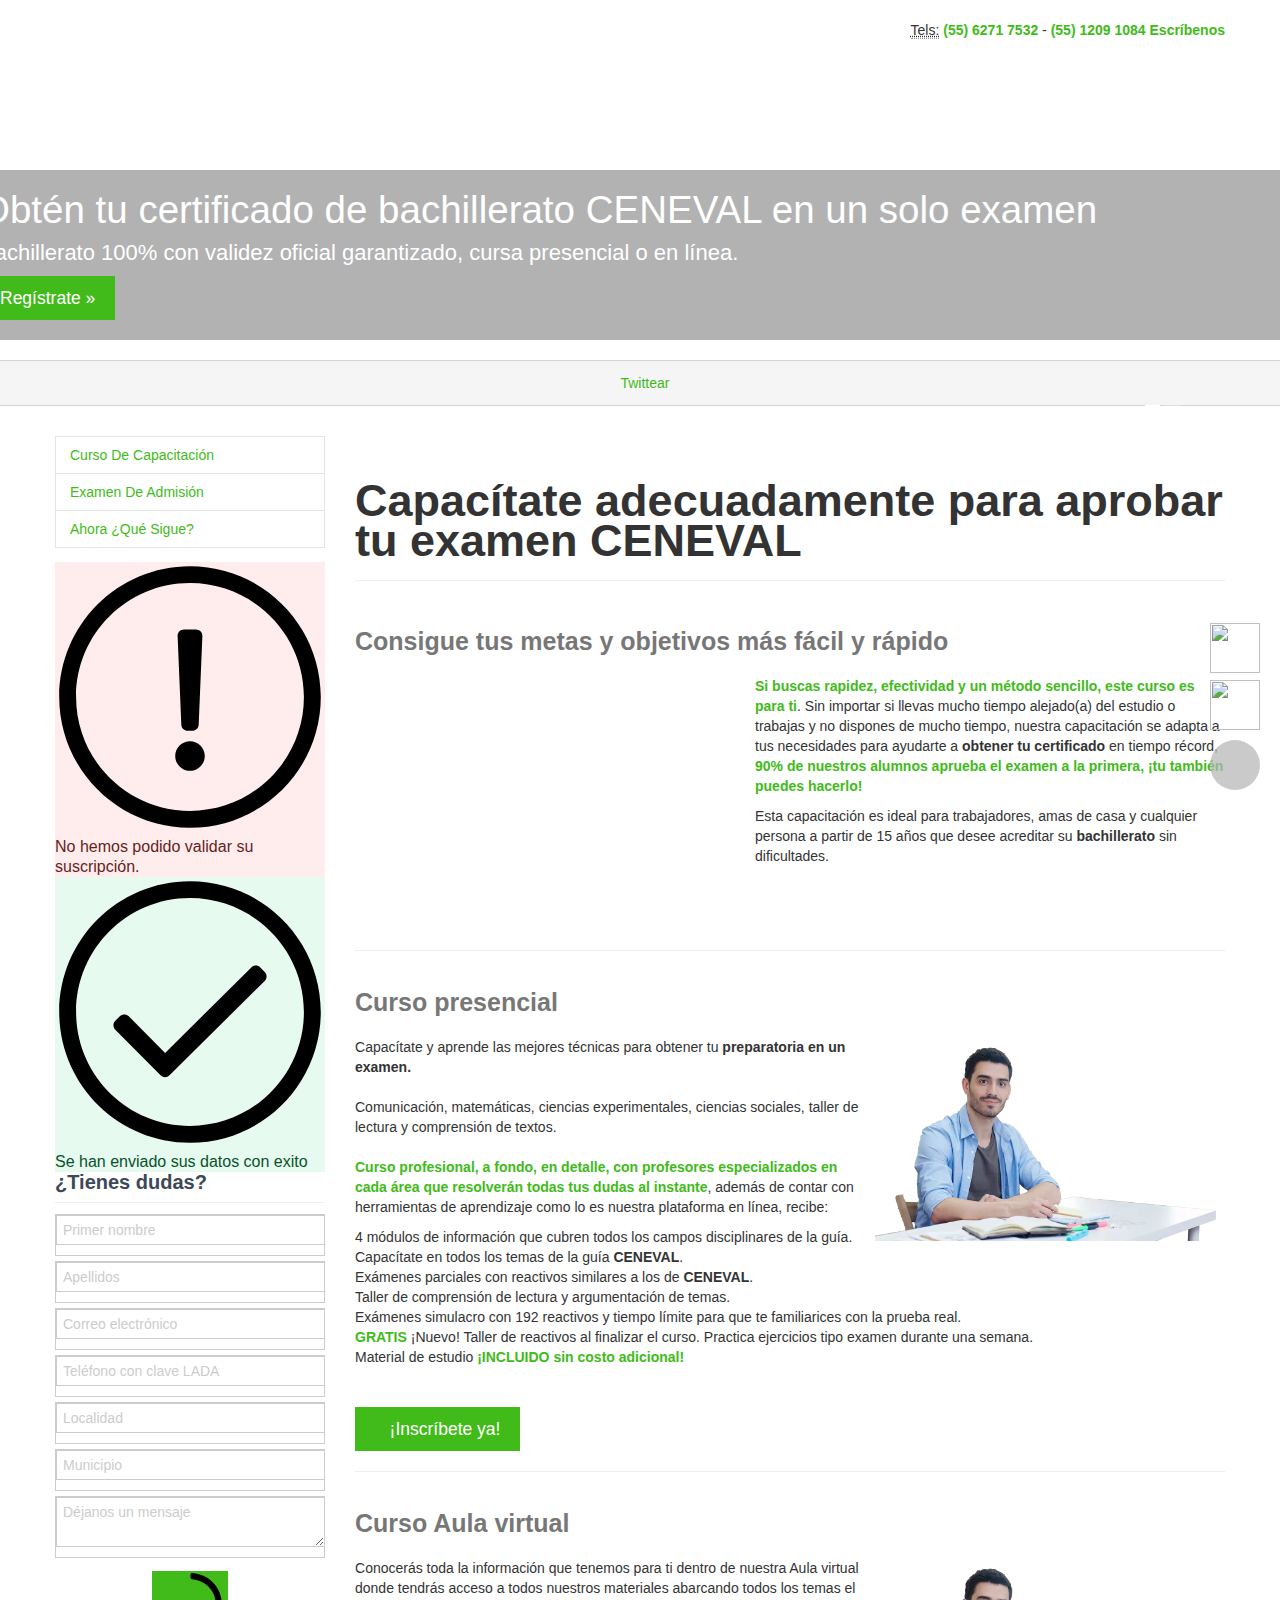
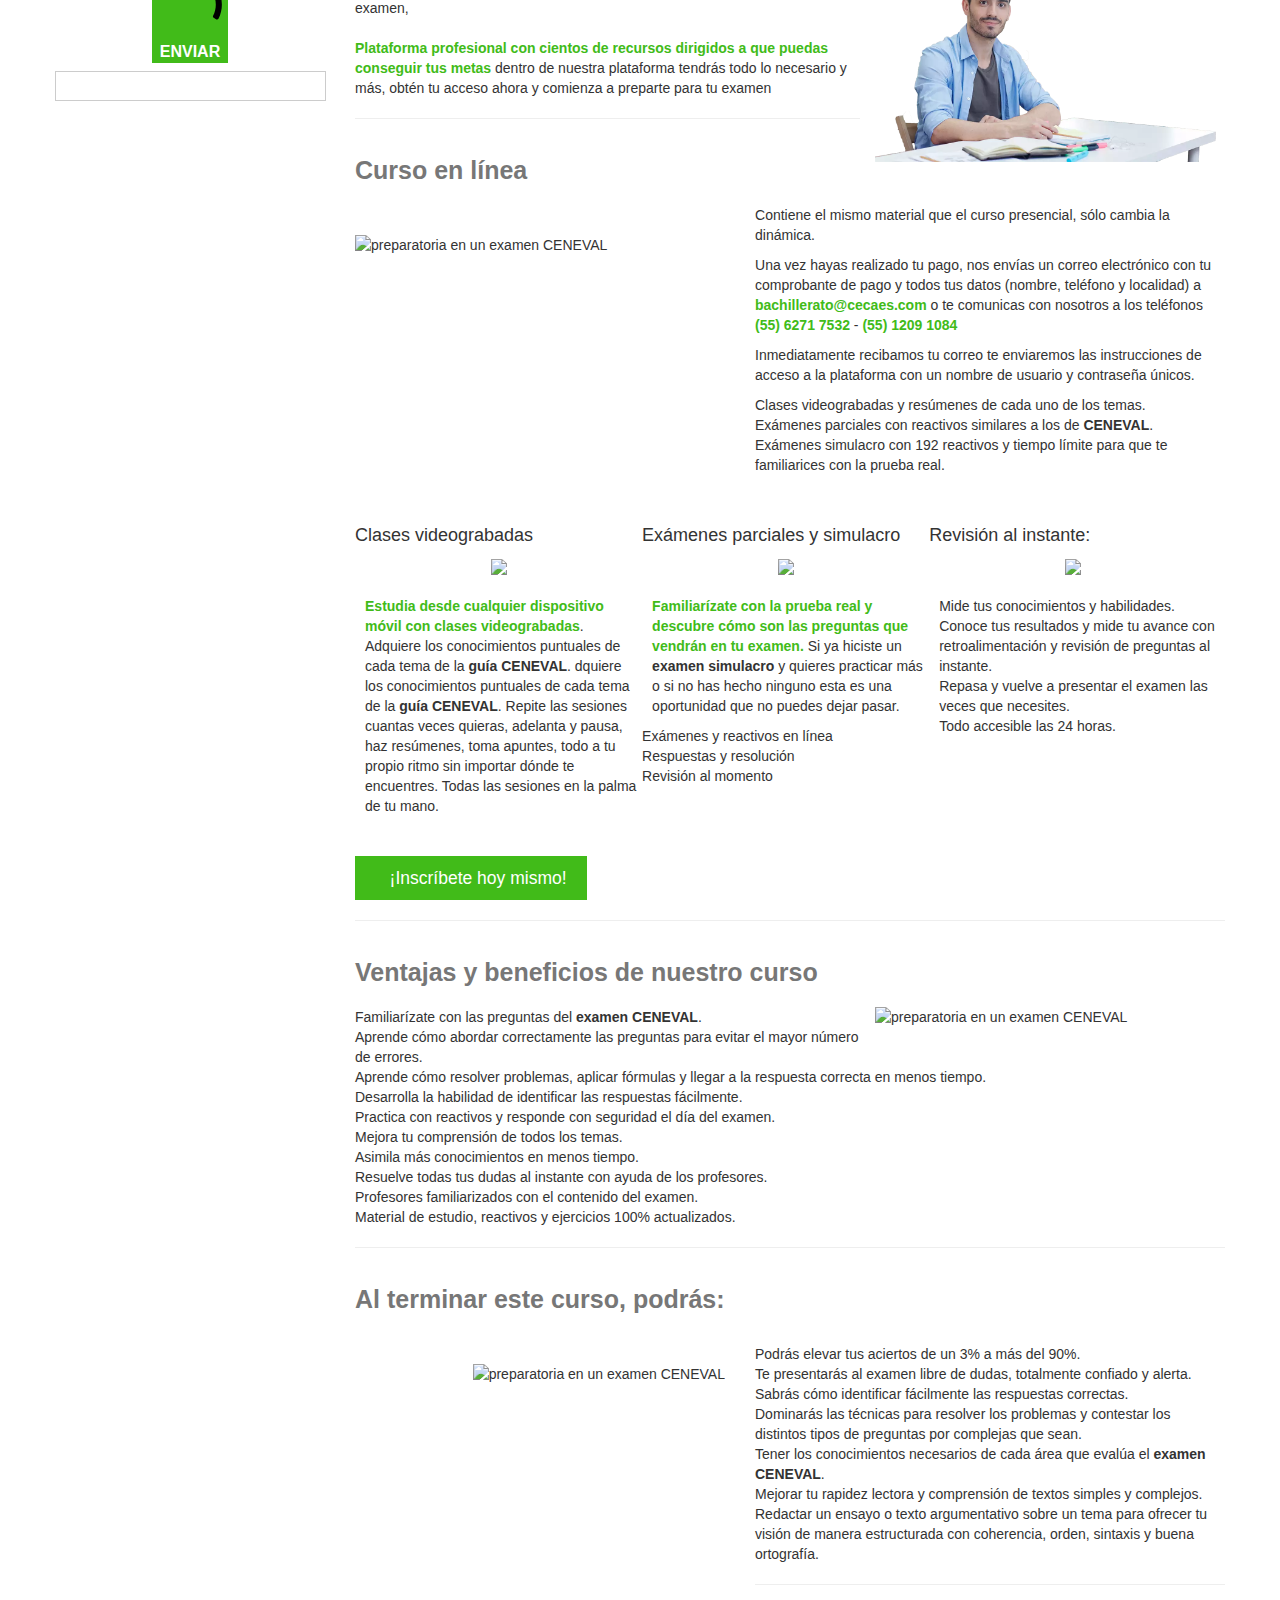
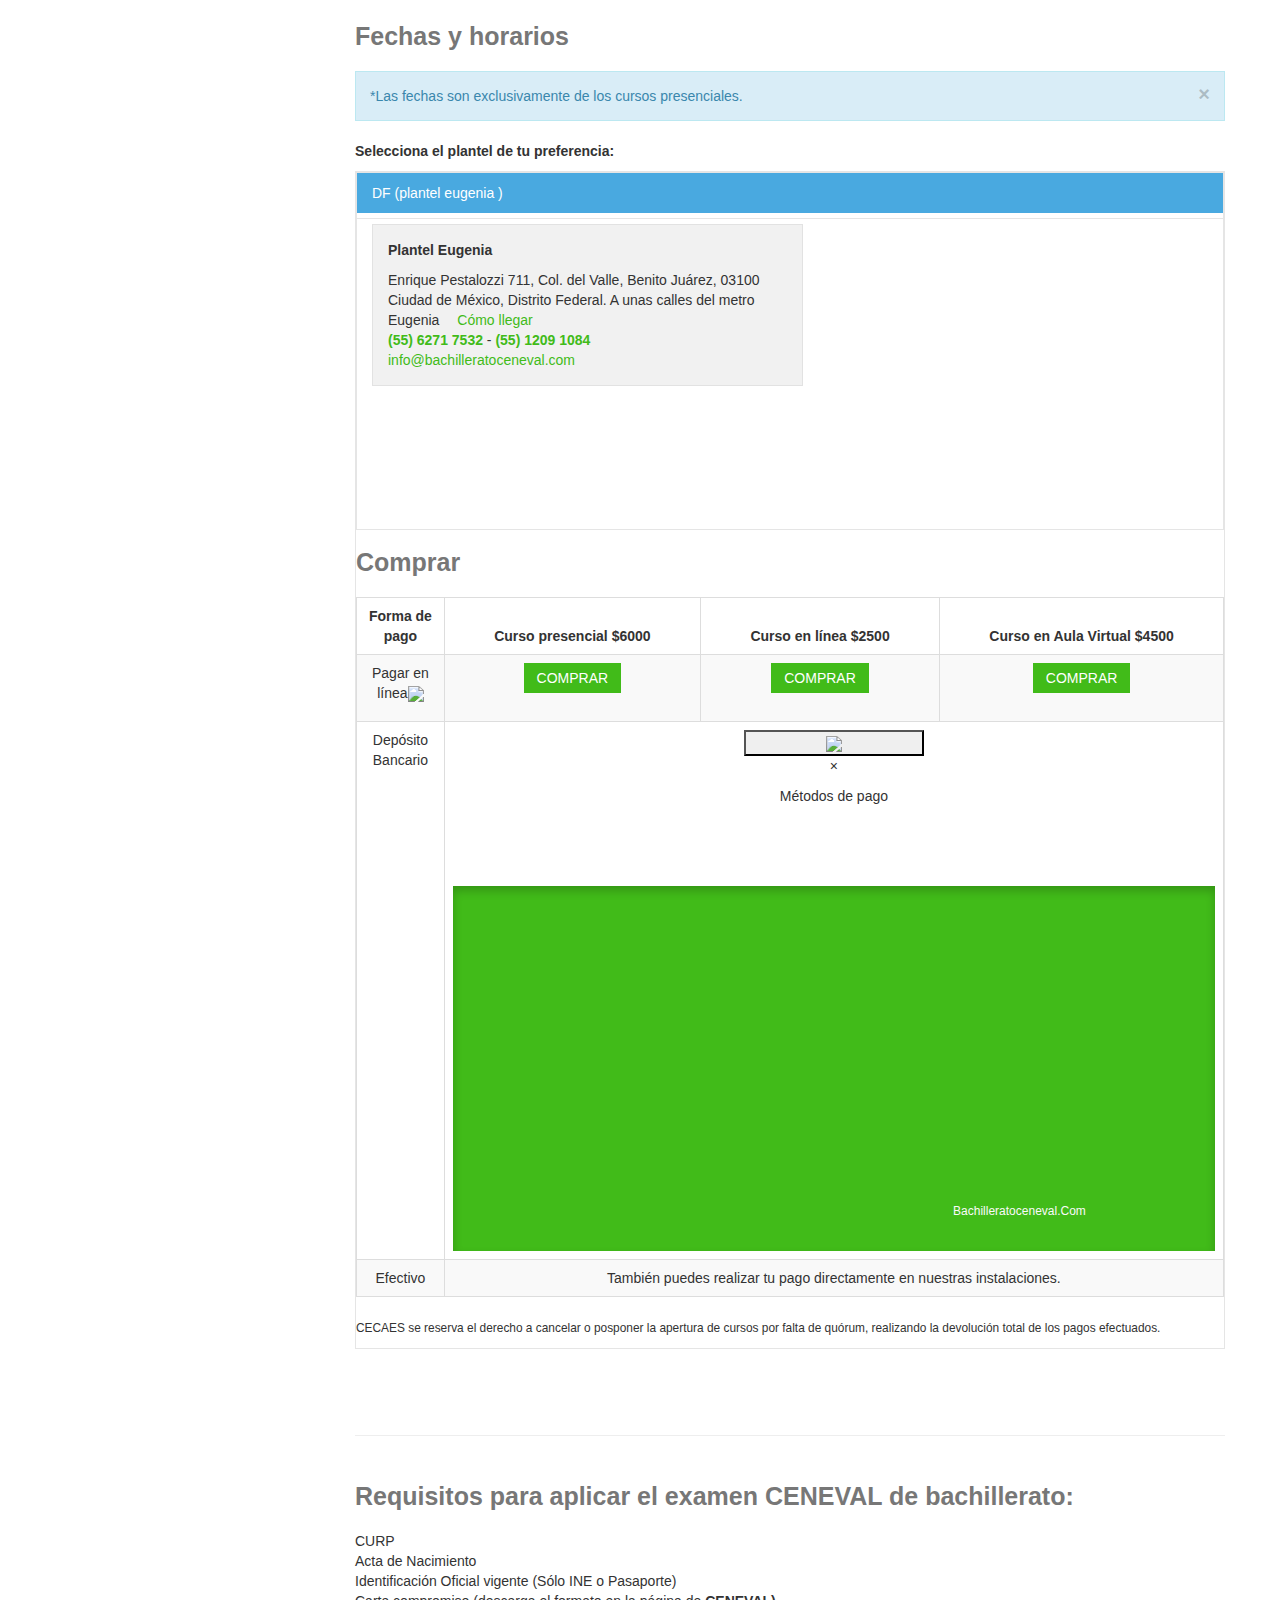
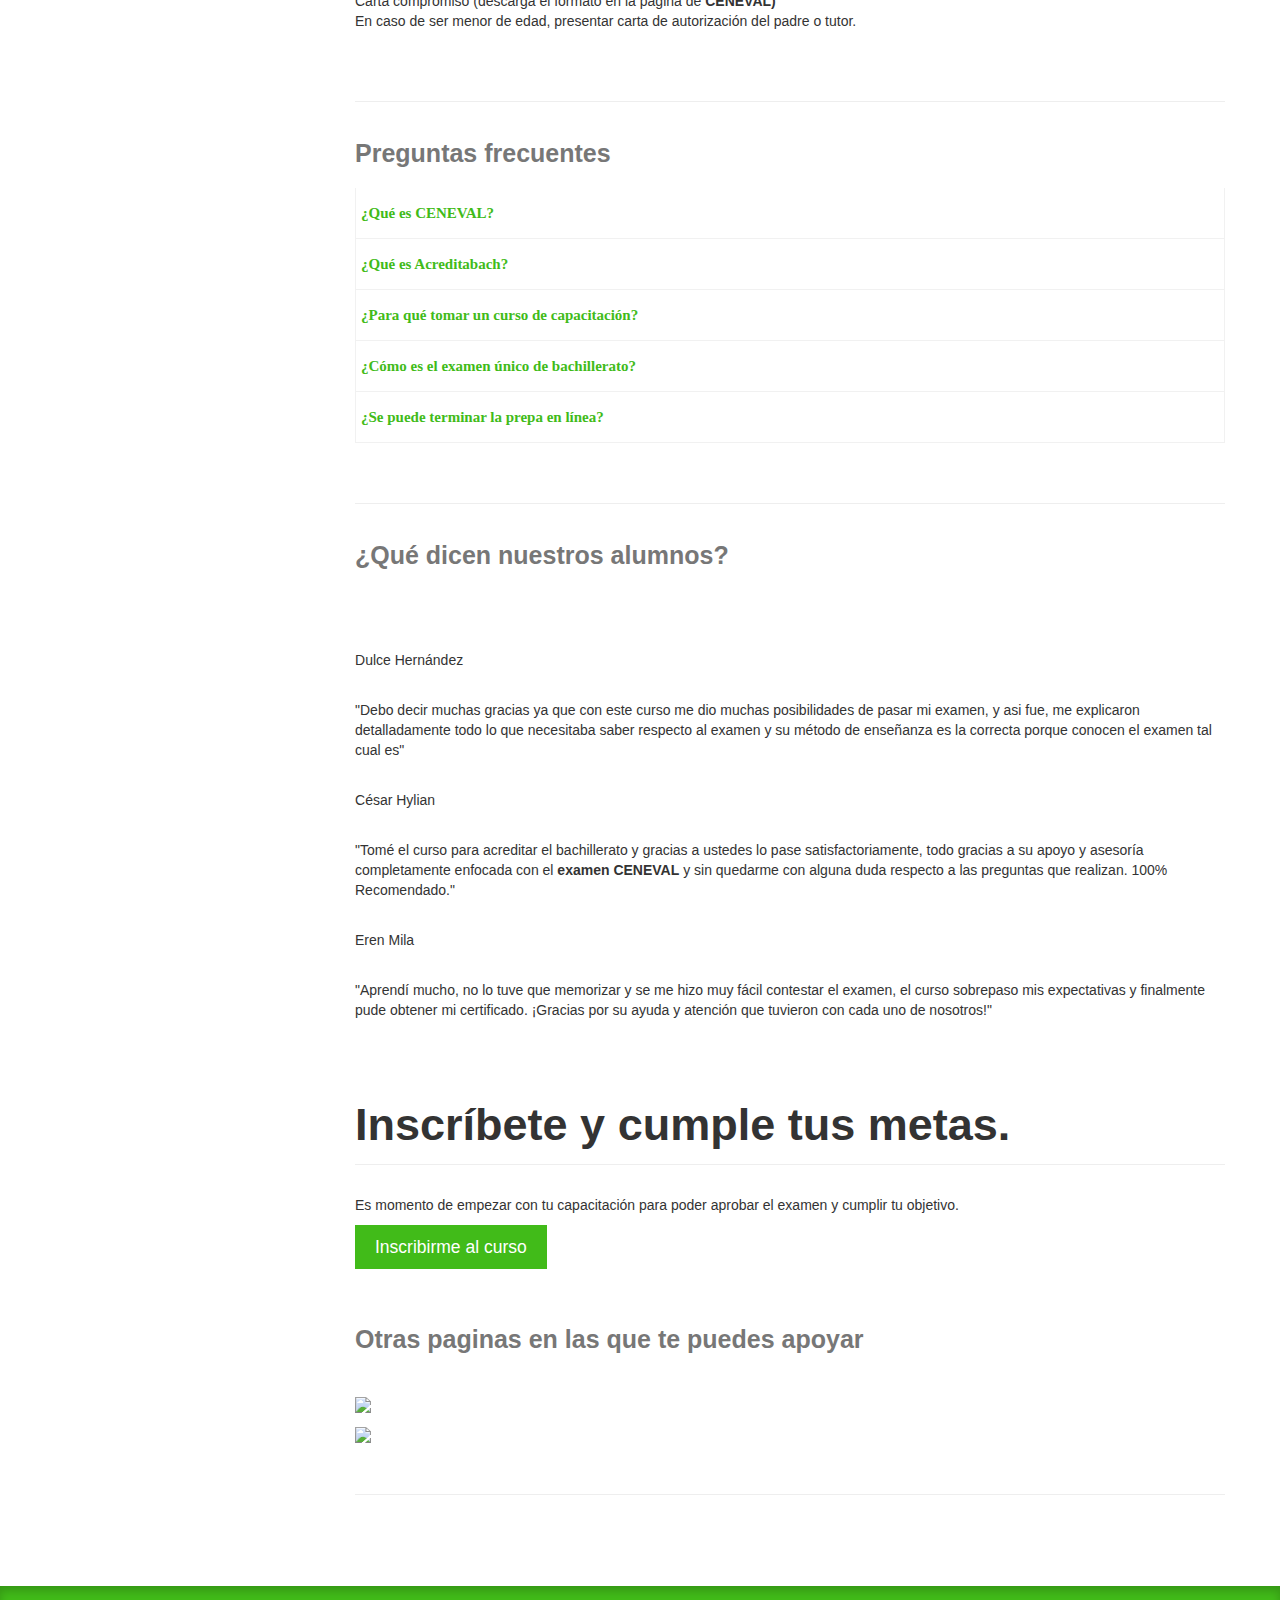
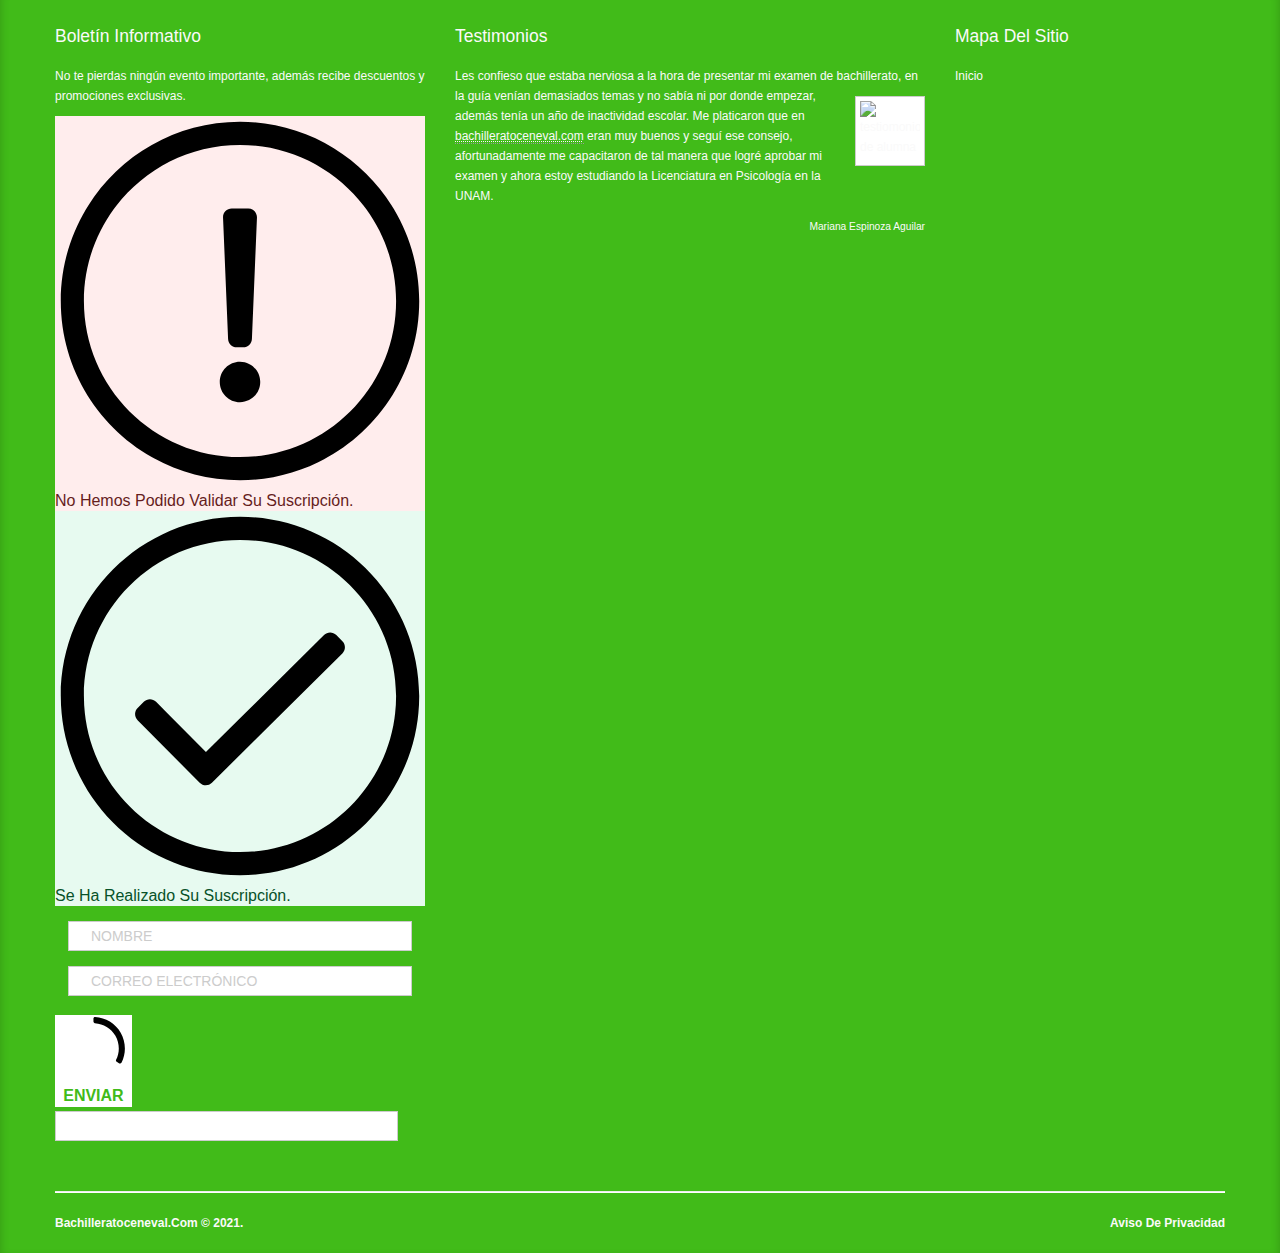
==== index.html @ 59c08a57 "se agrego privacidad" ====
<!DOCTYPE html>

<!--[if lt IE 7]><html class="no-js lt-ie9 lt-ie8 lt-ie7"><![endif]-->

<!--[if IE 7]><html class="no-js lt-ie9 lt-ie8"><![endif]-->

<!--[if IE 8]><html class="no-js lt-ie9"><![endif]-->	

<!--[if gt IE 8]><!-->

<html class="no-js" lang="es">

<!--<![endif]-->

<head>
  <title>Preparatoria en un examen CENEVAL | Capacítate de forma presencial o en línea.</title>

  <!--METAS-->
  <meta charset="utf-8">
  <meta name="Author" content="CECAES">
  <meta http-equiv="X-UA-Compatible" content="IE=edge,chrome=1">  
  <meta name="description" content="Obtén tu certificado de bachillerato en 4 meses con un solo examen CENEVAL. Curso actualizado y especializado en el examen, examenes simulacro y práctica con reactivos. Clases presenciales y en línea">
  <meta name="keywords" content="cecaes, ceneval, prepa, sep, preparatoria, bachillerato, acuerdo 286, nivel medio superior, preparatoria en linea, bachillerato ceneval, prepa ceneval, preparatoria ceneval, prepa sep, bachillerato sep, prepa en linea, examen unico prepa, examen unico ceneval, certificado de bachillerato, curso bachillerato, certificado ceneval, prepa en un examen, bachillerato en un examen">
  <meta name="viewport" content="width=device-width, initial-scale=1.0">

  <!--LINKS-->
  <link rel="icon" type="image/png" href="imagenes/logo_bachillerato_ceneval.webp">
  <link rel="stylesheet" type="text/css" href="css/style.css">
  <link rel="stylesheet" type="text/css" href="css/sss.css">
  <link rel="stylesheet" type="text/css" href="css/estilos.css">
  <link rel="stylesheet" href="css/modal.css">
  <link href="https://netdna.bootstrapcdn.com/font-awesome/3.2.1/css/font-awesome.css" rel="stylesheet">
  <link rel="stylesheet" href="https://use.fontawesome.com/releases/v5.0.13/css/all.css" integrity="sha384-DNOHZ68U8hZfKXOrtjWvjxusGo9WQnrNx2sqG0tfsghAvtVlRW3tvkXWZh58N9jp" crossorigin="anonymous">
  <link rel="stylesheet" href="https://sibforms.com/forms/end-form/build/sib-styles.css">
  


  <!--[if IE 7]><link href="//netdna.bootstrapcdn.com/font-awesome/3.2.1/css/font-awesome-ie7.min.css" rel="stylesheet"><![endif]-->
  
  <!--ESTILOS ETIQUETAS-->
  <style>
    .btns { 
   	  position:absolute;  
      }
    @media all and (max-width:900px) {
      input, textarea, .uneditable-input { 
   	    margin-left: -50px;
      }
    }
    @media all and (max-width:750px) {
      input, textarea, .uneditable-input { 
   	    margin-left: -40px;
   	
      }
    }
    @media all and (max-width:500px) {
      input, textarea, .uneditable-input { 
   	    margin-left: -50px;
      }
    }
    .active1,  .accordion-1:hover  {
    background-color: #49a9e0;
    color: #fff;
  }
  /* Popup container */
  .popup {
    position: relative;
    display: inline-block;
    cursor: pointer;
  }
  /* The actual popup (appears on top) */
  .popup .popuptext {
    visibility: hidden;  
    width:600%;
    height:400px;
    background-color: #555;
    color: #fff;
    text-align: center;
    border-radius: 6px;
    padding: 8px 0;
    position: absolute;
    z-index: 1;
    bottom: 125%;
    left: 20%;
    margin-left: -150px;
  }
  /* Popup arrow */
  .popup .popuptext::after {
    content: "";
    position: absolute;
    top: 100%;
    left: 50%;
    margin-left: -5px;
    border-width: 5px;
    border-style: solid;
    border-color: #555 transparent transparent transparent;
  }
  /* Toggle this class when clicking on the popup container (hide and show the popup) */
  .popup .show {
    visibility: visible;
    -webkit-animation: fadeIn 1s;
    animation: fadeIn 1s
  }
  /* Add animation (fade in the popup) */
  @-webkit-keyframes fadeIn {
    from {opacity: 0;}
    to {opacity: 1;}
  }
  @keyframes fadeIn {
    from {opacity: 0;}
    to {opacity:1 ;}
  } 

  /* sendinblue */
  @font-face {
    font-display: block;
    font-family: Roboto;
    src: url(https://assets.sendinblue.com/font/Roboto/Latin/normal/normal/7529907e9eaf8ebb5220c5f9850e3811.woff2) format("woff2"), url(https://assets.sendinblue.com/font/Roboto/Latin/normal/normal/25c678feafdc175a70922a116c9be3e7.woff) format("woff")
  }

  @font-face {
    font-display: fallback;
    font-family: Roboto;
    font-weight: 600;
    src: url(https://assets.sendinblue.com/font/Roboto/Latin/medium/normal/6e9caeeafb1f3491be3e32744bc30440.woff2) format("woff2"), url(https://assets.sendinblue.com/font/Roboto/Latin/medium/normal/71501f0d8d5aa95960f6475d5487d4c2.woff) format("woff")
  }

  @font-face {
    font-display: fallback;
    font-family: Roboto;
    font-weight: 700;
    src: url(https://assets.sendinblue.com/font/Roboto/Latin/bold/normal/3ef7cf158f310cf752d5ad08cd0e7e60.woff2) format("woff2"), url(https://assets.sendinblue.com/font/Roboto/Latin/bold/normal/ece3a1d82f18b60bcce0211725c476aa.woff) format("woff")
  }

  #sib-container input:-ms-input-placeholder {
    text-align: left;
    font-family: "Helvetica", sans-serif;
    color: #ccc;
  }

  #sib-container input::placeholder {
    text-align: left;
    font-family: "Helvetica", sans-serif;
    color: #ccc;
  }

  #sib-container textarea::placeholder {
    text-align: left;
    font-family: "Helvetica", sans-serif;
    color: #cccccc;
  }

  /* carrusel */
  .img1{
    background-image:  url("img/bg_bachillerato.webp"); 
	  background-size: cover;
	  background-repeat: no-repeat;
    background-position: center;
  }
  .img2{
    background-image:  url("img/baner_portada.webp"); 
	  background-size: cover;
	  background-repeat: no-repeat;
    background-position: center;
  }
  .img3{
    background-image:  url("img/"); 
	  background-size: cover;
	  background-repeat: no-repeat;
    background-position: center;
  }


</style>
</head>
<body data-spy="scroll" data-target=".bs-docs-sidebar" id="top">
  <!-- sdk facebook -->
  <div id="fb-root"></div>
  <script async defer crossorigin="anonymous" src="https://connect.facebook.net/es_LA/sdk.js#xfbml=1&version=v11.0&appId=1451065138573426&autoLogAppEvents=1" nonce="ZxDZYta8"></script>


<!-- <div id="tbcontainer">
<div id="tb">
<h4>Promoción de la semana</h4>
<ul>
  <li>Inscripción gratis</li>
  <li>15% de descuento realizando<br>tu pago en efectivo</li>
  <li>Hasta 12 meses Sin Intereses<br>
  con tarjeta de crédito Bancomer</li>
  <li>Promoción válida del 26 de Julio<br> al 6 de Agosto</li>
</ul>
<a href="mailto:info@cecaes.com?subject=Solicitud descuento de la semana&body=Nombre:%0A%0ATeléfono:%0A%0AEstado:%0A%0AMunicipio:%0A%0ACurso:%0A%0AMensaje:">Proporciona el siguiente código B060814 y solicita esta promoción ¡Ahora al 5001 9901!</a>
<h4>Tarjeta de beneficios</h4>
<ul>
  <li>Inscripción gratis</li>
  <li>Facilidades de pago</li>
  <li>Test de orientación vocacional</li>
  <li>Talleres de reactivos</li>
  <li>Plataforma digital de apoyo</li>
  <li>Taller de liderazgo</li>
  <li>Examen médico</li>
  <li>Kit de aplicación</li>
  <li>Y muchos más ...</li>
</ul>
<a href="mailto:info@cecaes.com?subject=Solicitud tarjeta beneficios&body=Nombre:%0A%0ATeléfono:%0A%0AEstado:%0A%0AMunicipio:%0A%0ACurso:%0A%0AMensaje:">Escríbenos y solicita tu tarjeta de beneficios ¡Ahora!</a> 
</div>
</div> -->

<!--[if lt IE 7]><p class="chromeframe">Estas usando un navegador <strong>anticuado</strong>. Por favor <a href="http://browsehappy.com/">actualiza tu navegador</a> o <a href="http://www.google.com/chromeframe/?redirect=true&quickenable=true&hl=es">activa Google Chrome Frame</a> para mejorar tu experiencia.</p><![endif]-->

  <!--MENU DE NAVEGACON-->
  <!--
  <nav class="navbar">
    <div class="navbar-inner">
      <div class="container">
        <button type="button" class="btn btn-primary hidden-desktop collapsed pull-right" data-toggle="collapse" data-target=".nav-collapse">menú</button>
        <div class="nav-collapse collapse">
          <ul class="nav">
            <li>
              <a href="index.html"><i class="icon-home"></i> inicio</a>
            </li>
            
            <li class="dropdown active">
              <a class="dropdown-toggle " data-toggle="dropdown" href="#"><i class="icon-book"></i> cursos <b class="caret"></b></a>
              <ul class="dropdown-menu" role="menu">
                <li role="menuitem"><span class="nav-header">Exámenes <abbr title="Centro Nacional de Evaluación Para La Educación Superior">CENEVAL</abbr></span>
                  <ul class="unstyled">
                    <li role="menuitem">
                      <a href="preparatoria-en-un-examen-ceneval.html">Bachillerato</a>
                    </li>
                    <li role="menuitem">
                      <a href="licenciatura-en-educacion-preescolar-ceneval.html">Preescolar</a>
                    </li>
                    <li role="menuitem">
                      <a href="licenciatura-en-educacion-primaria-ceneval.html">Primaria</a>
                    </li>
                    <li role="menuitem">
                      <a href="segunda-etapa-ceneval.html">Segunda Etapa</a>
                    </li>
                  </ul>
                </li>
                <li class="divider"></li>
                <li role="menuitem">
                  <span class="nav-header">Exámenes de admisión</span>
                  <ul class="unstyled">
                    <li role="menuitem">
                      <a href="examen-de-ingreso-a-la-unam.html"><abbr title="Universidad Nacional Autonoma de México">UNAM</abbr></a>
                    </li>
                    <li role="menuitem">
                      <a href="examen-de-ingreso-al-ipn.html"><abbr title="Instituto Politecnico Nacional">IPN</abbr></a>
                    </li>
                    <li role="menuitem"><a href="examen-de-ingreso-a-preparatoria-comipems.html"><abbr title="Comisión Metropolitana de Instituciones Públicas de Educación Media Superior">COMIPEMS</abbr></a>
                    </li>
                  </ul>
                </li>
                <li class="divider"></li>
                <li role="menuitem"><span class="nav-header">Otros</span>
                <li role="menuitem"><a href="emprendedores-web.html">Emprendedores Web</a></li>
                <li role="menuitem"><a href="bachillerato-colbach.html">Bachillerato <abbr title="Colegio de Bachilleres">Colbach</a></li>
                <li role="menuitem"><a href="evaluacion-docente.html">Evaluación Docente <abbr title="Instituto Nacional para la Evaluación de la Educación">INEE</abbr></a></li>                
                <li class="divider"></li>
                <li role="menuitem"><span class="nav-header">Próximamente</span>
                
                   
                  <ul class="unstyled prox">
                    <li role="menuitem"><a href="#">bachillerato <abbr title="Colegio de Bachilleres">colbach</abbr></a></li>
                  </ul>
                
                </li>
              </ul>
            </li>
            <li class="dropdown active"><a class="dropdown-toggle " data-toggle="dropdown" href="#"><i class="fas fa-file-alt"></i> exámenes<sup class="nuevo parpadea"> Nuevo</sup> <b class="caret"></b></a>
              <ul class="dropdown-menu" role="menu">
                <li role="menuitem"><span class="nav-header">Exámenes y Reactivos <abbr title="Centro Nacional de Evaluación Para La Educación Superior"></abbr></span>
                  <ul class="unstyled">
                    <li role="menuitem"><a href="/examenes/examenes-simulacro-y-reactivos-comipems.html">COMIPEMS<sup class="nuevo parpadea"> Nuevo</sup></a>
                    </li>
                    <li role="menuitem"><a href="/examenes/examenes-simulacro-y-reactivos-unam.html">Ingreso UNAM<sup class="nuevo parpadea"> Nuevo</sup></a>
                    </li>
                  </ul>
                </li>
              </li> 
                 <li class="divider"></li>
                <li role="menuitem"><span class="nav-header">Otros</span>
                <li role="menuitem"><a href="emprendedores-web.html">Emprendedores Web</a></li>
                <li role="menuitem"><a href="bachillerato-colbach.html">Bachillerato <abbr title="Colegio de Bachilleres">Colbach</a></li>
                <li role="menuitem"><a href="evaluacion-docente.html">Evaluación Docente <abbr title="Instituto Nacional para la Evaluación de la Educación">INEE</abbr></a></li>                
                <li class="divider"></li>
                
                <li role="menuitem"><span class="nav-header">Próximamente</span>
                  
                  
                  <ul class="unstyled prox">
                    <li role="menuitem"><a href="#">bachillerato <abbr title="Colegio de Bachilleres">colbach</abbr></a></li>
                  </ul>
                
                </li>
              </ul>
            </li>
            <li class="dropdown"><a class="dropdown-toggle" data-toggle="dropdown" href="#"><i class="icon-building"></i> planteles <b class="caret"></b></a>
              <ul class="dropdown-menu" role="menu">
                <li role="menuitem"><span class="nav-header">CDMX</span>
                  <ul class="unstyled">
                    <li role="menuitem"><a tabindex="-1" href="../planteles.html#eugenia">Eugenia <img class="pull-right" src="../img/metro-eugenia.png" height="16" width="16"></a></li>
                     <li role="menuitem"><a tabindex="-1" href="../planteles.html#viaducto">Viaducto <img class="pull-right" src="../img/metro-viaducto.png" height="16" width="16"></a></li> 
                    
                    </li>
                  </ul>
                </li>
               
              
              </ul>
            </li>
          
            
            <li><a href="../conocenos.html"><i class="icon-group"></i> Conócenos</a>
              <li><a href="https://www.cecaes.edu.mx/blog/" target="new"><i class="icon-file"></i> Blog</a>
              </li>
               <li><a href="../blog"><i class="icon-folder-open"></i> blog</a>
              </li> 

            </li>
            <li><a href="../preguntas-frecuentes.html" title="Preguntas frecuentes"><i class="icon-question"></i> FAQs</a></li>
             <li class="dropdown"><a class="dropdown-toggle" data-toggle="dropdown" href="#"><i class="icon-user"></i> acceso alumnos <b class="caret"></b></a>
              <ul class="dropdown-menu" role="menu" id="access">
                <form id="contactForm" method="post" action="http://www.cecaes.edu.mx/curso/login/index.php">
                  <input input name="username" type="text" placeholder="usuario" required>
                  <input input name="password" type="password" placeholder="contraseña" required>
                  <br>
                  <input name="submit" id="submit" class="btn btn-primary" type="submit" value="Entrar">
                  <li class="divider"></li> <small><a href="http://www.cecaes.edu.mx/curso/login/forgot_password.php" rel="nofollow">¿olvidaste tu usuario o contraseña?</a></small>
                </form>
              </ul>
            </li> 
          
          </ul>
          
            <ul class="nav pull-right">
            <li><a title="facebook.com/cecaesmx" href="https://www.facebook.com/cecaesmx" target="new"><i class="icon-facebook"></i> <span class="hidden-desktop">facebook</span></a>
            </li>
            <li><a title="twitter.com/cecaesmx" href="https://www.twitter.com/cecaesmx" target="new"><i class="icon-twitter"></i> <span class="hidden-desktop">twitter</span></a> 
            </li>
            <li><a title="plus.google.com/118034399806132038346" href="https://plus.google.com/118034399806132038346" target="new"><i class="icon-google-plus"></i> <span class="hidden-desktop">google plus</span></a>
            </li> 
             <li class="hidden-sm-desktop"><a title="pinterest.com/cecaesmx" href="https://www.pinterest.com/cecaesmx" target="new"><i class="icon-pinterest"></i> <span class="hidden-desktop">pinerest</span></a> 
            </li> 
            
            </li>
            <li class="hidden-sm-desktop"><a title="youtube.com/cecaesmx" href="https://www.youtube.com/cecaesmx" target="new"><i class="icon-youtube"></i> <span class="hidden-desktop">youTube</span></a> 
            </li>
          </ul>
        
          
        </div>
      </div>
    </div>
  </nav>
  -->
  <!--FIN DE MENU DE NAVEGACION-->
  <!--ENCABEZADO LOGO Y NUMEROS-->
  <header class="container">

  <div class="row"> <abbr title="Centro de Capacitación Especializada"><a class="span3 logo" href="index.html">CECAES</a></abbr>

    <div class="span9 pull-right text-header hidden-phone hidden-phone"> <address>

     <i class="icon-phone"></i> <abbr title="Teléfonos">Tels:</abbr> <a onclick="goog_report_conversion('tel:5562717532')" href="tel:5562717532"><strong style="color:#41bb19;"> (55) 6271 7532</a></strong> - <a onclick="goog_report_conversion('tel:5512091084')" href="tel:5512091084"><strong style="color:#41bb19;"> (55) 1209 1084</a></strong>
        
      <i class="icon-envelope-alt"></i> <strong style="color:#41bb19;"><a title="info@cecaes.com" href="mailto:info@cecaes.com?subject=Solicitud de información&body=Nombre:%0A%0ATeléfono:%0A%0AEstado:%0A%0AMunicipio:%0A%0ACurso:%0A%0AMensaje:">Escríbenos</a></strong>

      </address>

    </div>

  </div>

</header>
  <!--PORTADA PRINCIPAL-->
<section id="home">
  <div class="jumbotron home">
    <div id="myCarousel" class="carousel slide ">
      <div id="icon-swipe" class="hidden-desktop"> <i class="icon-exchange"></i> <i class="icon-hand-up icon-2x"></i> 
      </div>
        <ol class="carousel-indicators visible-desktop">
          <li data-target="#myCarousel" data-slide-to="0" class="active"></li>
          <li data-target="#myCarousel" data-slide-to="1" class=""></li>
          <!--<li data-target="#myCarousel" data-slide-to="2" class=""></li>-->
        </ol>
        <div class="carousel-inner">
          <div class="item row img1 active">
            <div class="span5 ">

            </div>
            
              <div class="block">
                <h1>Obtén tu certificado de bachillerato CENEVAL en un solo examen <abbr title="Centro Nacional de Evaluación Para la Educación Superior"></abbr></h1>
                <p class="lead">Bachillerato 100% con validez oficial garantizado, cursa presencial o en línea. </p>
                <p><a class="btn btn-primary btn-large" href="" target=""><i class="fa fa-thumbs-o-up" aria-hidden="true"></i> Regístrate »</a></p>
              </div>
              
            
          </div>
          <div class="item row img2">
          
            <div class="block">
              <p><br><br><br><br><br><br><br><br></p>
            </div>
            <p><a class="btn btn-primary btn-large" href="" target=""><i class="fa fa-thumbs-o-up" aria-hidden="true"></i>&nbsp; Solicita una cotización »</a></p>
          
        </div>
        
      </div>
    </div>
  </div>
  
  <!--
  <div class="jumbotron subhead bachillerato masthead">
    <div class="container">
      <div class="block">
        <h1>Obtén tu certificado de bachillerato CENEVAL en un solo examen <abbr title="Centro Nacional de Evaluación Para la Educación Superior"></abbr></h1>
        <p class="lead">Bachillerato 100% con validez oficial garantizado, cursa presencial o en línea. </p>
      </div>
      <a class="btn btn-primary" href="#myModal" role="button" data-toggle="modal"><i class="icon-file-text-alt icon-large"></i>&nbsp;&nbsp; ¡Inscríbete hoy!</a>
      <br class="visible-phone">
      <br class="visible-phone">
      <a class="btn" href="#fechas-curso"><i class="icon-calendar icon-large"></i>&nbsp;&nbsp;Fechas y horarios</a>
      
    </div>
  </div>-->
  <!--BOTOONES REDES SOCIALES-->
  <div class="bs-docs-social hidden-phone">
    <div class="container">
      <ul class="bs-docs-social-buttons">
        <li class="gplus">
        <div class="g-plusone" data-size="medium" data-href="">
        </div>
        <script>window.___gcfg = {lang: 'es-419'};(function() {var po = document.createElement('script'); po.type = 'text/javascript'; po.async = true;po.src = 'https://apis.google.com/js/plusone.js';var s = document.getElementsByTagName('script')[0]; s.parentNode.insertBefore(po, s);})();</script>
        </li>
        <li>
          <!--¡¿ESTE DONDE ESTAAAAA?!-->
        <div class="fb-like" data-href="http://www.cecaes.com/cursos/preparatoria-en-un-examen-ceneval.html" data-send="false" data-layout="button_count" data-width="450" data-show-faces="false">
        </div>
        </li>
        <li><a href="https://twitter.com/share" class="twitter-share-button" data-via="cecaesmx" data-lang="es">Twittear</a>
        <script>!function(d,s,id){var js,fjs=d.getElementsByTagName(s)[0],p=/^http:/.test(d.location)?'http':'https';if(!d.getElementById(id)){js=d.createElement(s);js.id=id;js.src=p+'://platform.twitter.com/widgets.js';fjs.parentNode.insertBefore(js,fjs);}}(document, 'script', 'twitter-wjs');</script>

        </li>

      </ul>

    </div>

  </div>

</section>
<!-- SECCION ASIDE MENU DONDE ESTAS Y FORMULARIO DE DUDAS -->
  <!--SECCION MAPA DONDE ESTAS-->
<section class="container">
  <div class="row">
    <div class="span3 bs-docs-sidebar hidden-phone hidden-phone">
      <ol class="nav nav-list bs-docs-sidenav">
        <li><a href="#curso"><i class="icon-chevron-right"></i>curso <span class="hidden-tablet">de capacitación</span></a></li>
        <li><a href="#examen"><i class="icon-chevron-right"></i>examen <span class="hidden-tablet">de admisión</span></a></li>
        <li><a href="#next"><i class="icon-chevron-right"></i>Ahora ¿qué sigue?</a></li>

        
        <!--facebook otro-->
        <div class="fb-page" 
        data-href="https://www.facebook.com/bachilleratoceneval"
        data-width="200" 
        data-hide-cover="false"
        data-show-facepile="false"></div>

        <!--formulario DUDAS-->
          <!-- Begin Sendinblue Form -->
<div class="sib-form" style="text-align: center; padding: 0px; margin-top:15px;">
  <div id="sib-form-container" class="sib-form-container">
    <div id="error-message" class="sib-form-message-panel" style="font-size:16px; text-align:left; font-family:Helvetica, sans-serif; color:#661d1d; background-color:#ffeded; border-radius:3px; border-color:#ff4949;max-width:540px;">
      <div class="sib-form-message-panel__text sib-form-message-panel__text--center">
        <svg viewBox="0 0 512 512" class="sib-icon sib-notification__icon">
          <path d="M256 40c118.621 0 216 96.075 216 216 0 119.291-96.61 216-216 216-119.244 0-216-96.562-216-216 0-119.203 96.602-216 216-216m0-32C119.043 8 8 119.083 8 256c0 136.997 111.043 248 248 248s248-111.003 248-248C504 119.083 392.957 8 256 8zm-11.49 120h22.979c6.823 0 12.274 5.682 11.99 12.5l-7 168c-.268 6.428-5.556 11.5-11.99 11.5h-8.979c-6.433 0-11.722-5.073-11.99-11.5l-7-168c-.283-6.818 5.167-12.5 11.99-12.5zM256 340c-15.464 0-28 12.536-28 28s12.536 28 28 28 28-12.536 28-28-12.536-28-28-28z" />
        </svg>
        <span class="sib-form-message-panel__inner-text">
                          No hemos podido validar su suscripción.
                      </span>
      </div>
    </div>
    <div></div>
    <div id="success-message" class="sib-form-message-panel" style="font-size:16px; text-align:left; font-family:Helvetica, sans-serif; color:#085229; background-color:#e7faf0; border-radius:3px; border-color:#13ce66;max-width:540px;">
      <div class="sib-form-message-panel__text sib-form-message-panel__text--center">
        <svg viewBox="0 0 512 512" class="sib-icon sib-notification__icon">
          <path d="M256 8C119.033 8 8 119.033 8 256s111.033 248 248 248 248-111.033 248-248S392.967 8 256 8zm0 464c-118.664 0-216-96.055-216-216 0-118.663 96.055-216 216-216 118.664 0 216 96.055 216 216 0 118.663-96.055 216-216 216zm141.63-274.961L217.15 376.071c-4.705 4.667-12.303 4.637-16.97-.068l-85.878-86.572c-4.667-4.705-4.637-12.303.068-16.97l8.52-8.451c4.705-4.667 12.303-4.637 16.97.068l68.976 69.533 163.441-162.13c4.705-4.667 12.303-4.637 16.97.068l8.451 8.52c4.668 4.705 4.637 12.303-.068 16.97z" />
        </svg>
        <span class="sib-form-message-panel__inner-text">
                          Se han enviado sus datos con exito
                      </span>
      </div>
    </div>
    <div></div>
    <div id="sib-container" class="sib-container--large sib-container--vertical" style="text-align:center; max-width:540px; padding: 0px;">
      <form id="sib-form" method="POST" action="https://004288b5.sibforms.com/serve/[base64]" data-type="subscription">
        <div >
          <div class="sib-form-block" style="font-size:20px; text-align:left; font-weight:700; font-family:Helvetica, sans-serif; color:#3C4858; padding: 0px;">
            <p>¿Tienes dudas?</p>
          </div>
        </div>
        <hr style="padding: 0px; margin-bottom: 10px; margin-top: 4px; ">
        <div style="padding: 0px;">
          <div class="sib-input sib-form-block" style="padding: 0px;">
            <div class="form__entry entry_block">
              <div class="form__label-row ">

                <div class="entry__field" style="border:1px solid #ccc; margin: 0px;">
                  <input class="input" maxlength="200" type="text" id="NOMBRE" name="NOMBRE" autocomplete="off" placeholder="Primer nombre" data-required="true" required />
                </div>
              </div>

              <label class="entry__error entry__error--primary" style="font-size:16px; text-align:left; font-family:Helvetica, sans-serif; color:#661d1d; background-color:#ffeded; border-radius:3px; border-color:#ff4949;">
              </label>
            </div>
          </div>
        </div>
        <div style="padding: 0px;">
          <div class="sib-input sib-form-block" style="padding: 0px;">
            <div class="form__entry entry_block">
              <div class="form__label-row ">

                <div class="entry__field" style="border:1px solid #ccc; margin: 0px;">
                  <input class="input" maxlength="200" type="text" id="APELLIDOS" name="APELLIDOS" autocomplete="off" placeholder="Apellidos" data-required="true" required />
                </div>
              </div>

              <label class="entry__error entry__error--primary" style="font-size:16px; text-align:left; font-family:Helvetica, sans-serif; color:#661d1d; background-color:#ffeded; border-radius:3px; border-color:#ff4949;">
              </label>
            </div>
          </div>
        </div>
        <div >
          <div class="sib-input sib-form-block" style="padding: 0px;">
            <div class="form__entry entry_block">
              <div class="form__label-row ">

                <div class="entry__field" style="border:1px solid #cccccc; margin: 0px;">
                  <input class="input" type="text" id="EMAIL" name="EMAIL" autocomplete="off" placeholder="Correo electrónico" data-required="true" required />
                </div>
              </div>

              <label class="entry__error entry__error--primary" style="font-size:16px; text-align:left; font-family:Helvetica, sans-serif; color:#661d1d; background-color:#ffeded; border-radius:3px; border-color:#ff4949;">
              </label>
            </div>
          </div>
        </div>
        <div >
          <div class="sib-input sib-form-block" style="padding: 0px;">
            <div class="form__entry entry_block">
              <div class="form__label-row ">

                <div class="entry__field" style="border:1px solid #ccc; margin: 0px;">
                  <input class="input" maxlength="200" type="text" id="TELEFONO" name="TELEFONO" autocomplete="off" placeholder="Teléfono con clave LADA" data-required="true" required />
                </div>
              </div>

              <label class="entry__error entry__error--primary" style="font-size:16px; text-align:left; font-family:Helvetica, sans-serif; color:#661d1d; background-color:#ffeded; border-radius:3px; border-color:#ff4949;">
              </label>
            </div>
          </div>
        </div>
        
        <div >
          <div class="sib-input sib-form-block" style="padding: 0px;">
            <div class="form__entry entry_block">
              <div class="form__label-row ">

                <div class="entry__field" style="border:1px solid #ccc; margin: 0px;">
                  <input class="input" maxlength="200" type="text" id="LOCALIDAD" name="LOCALIDAD" autocomplete="off" placeholder="Localidad" data-required="true" required />
                </div>
              </div>

              <label class="entry__error entry__error--primary" style="font-size:16px; text-align:left; font-family:Helvetica, sans-serif; color:#661d1d; background-color:#ffeded; border-radius:3px; border-color:#ff4949;">
              </label>
            </div>
          </div>
        </div>
        <div >
          <div class="sib-input sib-form-block" style="padding: 0px;">
            <div class="form__entry entry_block">
              <div class="form__label-row ">

                <div class="entry__field" style="border:1px solid #ccc; margin: 0px;">
                  <input  class="input" maxlength="200" type="text" id="MUNICIPIO" name="MUNICIPIO" autocomplete="off" placeholder="Municipio" data-required="true" required />
                </div>
              </div>

              <label class="entry__error entry__error--primary" style="font-size:16px; text-align:left; font-family:Helvetica, sans-serif; color:#661d1d; background-color:#ffeded; border-radius:3px; border-color:#ff4949;">
              </label>
            </div>
          </div>
        </div>
        <div >
          <div class="sib-input sib-form-block" style="padding: 0px;">
            <div class="form__entry entry_block">
              <div class="form__label-row ">

                <div class="entry__field" style="border:1px solid #ccc; margin: 0px; ">
                  <textarea rows="2" class="input" maxlength="500" id="MENSAJE" name="MENSAJE" autocomplete="off" placeholder="Déjanos un mensaje" data-required="true" required ></textarea>
                </div>
              </div>

              <label class="entry__error entry__error--primary" style="font-size:16px; text-align:left; font-family:Helvetica, sans-serif; color:#661d1d; background-color:#ffeded; border-radius:3px; border-color:#ff4949;">
              </label>
            </div>
          </div>
        </div>
        <div style="padding: 8px 0;">
          <div class="sib-form-block" style="text-align: center">
            <button class="sib-form-block__button sib-form-block__button-with-loader" style="font-size:16px; text-align:center; font-weight:700; font-family:Helvetica, sans-serif; color:#FFFFFF; background-color:#41bb19; border-radius:3px; border-width:0px;" form="sib-form" type="submit">
              <svg class="icon clickable__icon progress-indicator__icon sib-hide-loader-icon" viewBox="0 0 512 512">
                <path d="M460.116 373.846l-20.823-12.022c-5.541-3.199-7.54-10.159-4.663-15.874 30.137-59.886 28.343-131.652-5.386-189.946-33.641-58.394-94.896-95.833-161.827-99.676C261.028 55.961 256 50.751 256 44.352V20.309c0-6.904 5.808-12.337 12.703-11.982 83.556 4.306 160.163 50.864 202.11 123.677 42.063 72.696 44.079 162.316 6.031 236.832-3.14 6.148-10.75 8.461-16.728 5.01z" />
              </svg>
              ENVIAR
            </button>
          </div>
        </div>

        <input type="text" name="email_address_check" value="" class="input--hidden">
        <input type="hidden" name="locale" value="es">
      </form>
    </div>
  </div>
</div>
        <!--fin formulario sendinblue -->
        <!-- AQUI VA FACEBOOK  -->
        
        
        

        <!--FIN DE AQUI VA FACEBOOK-->
    </div>
      </ol>
    <!--secciON NO SE QUE SEA ALGO DE AVISO-->
    <div id="aviso" class="modal hide fade" tabindex="-1" role="dialog" aria-labelledby="myModalLabelr" aria-hidden="true">
        <div class="modal-header">
          <button type="button" class="close" data-dismiss="modal" aria-hidden="true">×</button>
          <h4 id="myModalLabelr">Aviso de privacidad.</h4>
        </div>
        <div class="modal-body video-container">
          <iframe src="https://docs.google.com/document/d/1tZ0zvP_TDcJftRm12cQbyYQD10XbJzzpgizjwr210iU/pub?embedded=true" frameborder="0"></iframe>
        </div>
        <div class="modal-footer">
          <button class="btn" data-dismiss="modal" aria-hidden="true">regresar</button>
        </div>
     </div>
    <!--SECCION 1 CAPACITATE-->
    



    <div id="contenido" class="span9">
      <!--id curso-->
      <section id="curso">
	        <div class="page-header">
	          <h2>Capacítate adecuadamente para aprobar tu examen CENEVAL</h2>
	        </div>
	        <h3 id="presencial">Consigue tus metas y objetivos más fácil y rápido</h3>
		  <div class="row">
	        <span class="span9">
	          <div class="span4 video-text">
	              <div class="video-container">
	             <p><iframe width="500"  src="https://www.youtube.com/embed/a3N4sJM6wfY" frameborder="0" allow="autoplay; encrypted-media" allowfullscreen></iframe></p>
	            </div>
	          </div>
	          <p><strong style="color:#41bb19;">Si buscas rapidez, efectividad y un método sencillo, este curso es para ti</strong>. Sin importar si llevas mucho tiempo alejado(a) del estudio o trabajas y no dispones de mucho tiempo, nuestra capacitación se adapta a tus necesidades para ayudarte a <strong>obtener tu certificado</strong> en tiempo récord, <strong style="color:#41bb19;">90% de nuestros alumnos aprueba el examen a la primera, ¡tu también puedes hacerlo!</strong></p>
	          <p>Esta capacitación es ideal para trabajadores, amas de casa y cualquier persona a partir de 15 años que desee acreditar su <strong>bachillerato</strong> sin dificultades.</p>
	        </span>
	      </div>
        <hr>  
    <!--SECCION 2 CURSO PRESENCIAL-->
    <h3 id="online">Curso presencial</h3>
      <p><img class="pull-right" style="width:350px;" src="img/bachillerato_ceneval_img1.webp" alt="preparatoria en un examen CENEVAL"></p>
	    <p> Capacítate y aprende las mejores técnicas para obtener tu <strong>preparatoria en un examen.</strong><br><br>Comunicación, matemáticas, ciencias experimentales, ciencias sociales, taller de lectura y comprensión de textos.<br><br><strong style="color:#41bb19;">Curso profesional, a fondo, en detalle, con profesores especializados en cada área que resolverán todas tus dudas al instante</strong>, además de contar con herramientas de aprendizaje como lo es nuestra plataforma en línea, recibe: </p>
	    <ul class="unstyled">
        <li><i class="icon-ok"></i> 4 módulos de información que cubren todos los campos disciplinares de la guía.</li>
        <li><i class="icon-ok"></i> Capacítate en todos los temas de la guía <strong>CENEVAL</strong>.</li>
        <li><i class="icon-ok"></i> Exámenes parciales con reactivos similares a los de <strong>CENEVAL</strong>.</li>
        <li><i class="icon-ok"></i> Taller de comprensión de lectura y argumentación de temas.</li>
        <li><i class="icon-ok"></i>  Exámenes simulacro con 192 reactivos y tiempo límite para que te familiarices con la prueba real.</li>
        <li><i class="icon-ok"></i>  <strong style="color:#41bb19;"> GRATIS </strong>¡Nuevo! Taller de reactivos al finalizar el curso. Practica ejercicios tipo examen durante una semana.</li>
        <li><i class="icon-ok"></i>  Material de estudio <strong style="color:#41bb19;">¡INCLUIDO sin costo adicional!</strong></li>
      </ul>
      <a style="background-color: #41bb19; color:#fff;  margin-left:0px; margin-top:30px;" class="btn btn-large" class="btn btn-large"  href="#fechas-curso" role="button" ><i class="icon-file-text-alt icon-large"></i>&nbsp;&nbsp; ¡Inscríbete ya!</a>
      <hr>   
      <!--SECCION 2.0 CURSO EN AULA VIRTUAL-->
      <h3>Curso Aula virtual</h3>
      <p><img class="pull-right" style="width:350px;" src="img/bachillerato_ceneval_img1.webp" alt="preparatoria en un examen CENEVAL"></p>
	    <p> Conocerás toda la información que tenemos para ti dentro de nuestra Aula virtual donde tendrás acceso a todos nuestros materiales abarcando todos los temas el examen,<br><br><strong style="color:#41bb19;"> Plataforma profesional con cientos de recursos dirigidos a que puedas conseguir tus metas </strong> dentro de nuestra plataforma tendrás todo lo necesario y más, obtén tu acceso ahora y comienza a preparte para tu examen</p>
      <hr>
      <!--SECCION 3 CURSO EN LINEA-->
      <h3 id="presencial">Curso en línea</h3>
	    <div class="row">
	      <span class="span9">
          <div class="span4 video-text">
	          <div class="video-container">
	            <p><img style="width:100%; padding-bottom:20px;" class="pull-left" src="img/estudiantebachilleratodesdecasa2.webp" alt="preparatoria en un examen CENEVAL"></p>
	          </div>
	        </div>	
	        <p>Contiene el mismo material que el curso presencial, sólo cambia la dinámica.</p>
          <p>Una vez hayas realizado tu pago, nos envías un correo electrónico con tu comprobante de pago y todos tus datos (nombre, teléfono y localidad) a
            <a title="bachillerato@cecaes.com" href="mailto:bachillerato@cecaes.com?subject=Solicitud de información&body=Nombre:%0A%0ATeléfono:%0A%0AEstado:%0A%0AMunicipio:%0A%0AMensaje:"><strong style="color:#41bb19;">bachillerato@cecaes.com</strong>
            </a> 
            o te comunicas con nosotros a los teléfonos 
            <a onclick="goog_report_conversion('tel:5562717532')" href="tel:5562717532"><strong style="color:#41bb19;"> (55) 6271 7532</a></strong> - 
            <a onclick="goog_report_conversion('tel:5512091084')" href="tel:5512091084"><strong style="color:#41bb19;"> (55) 1209 1084</a></strong>
          </p>
          <p>Inmediatamente recibamos tu correo te enviaremos las instrucciones de acceso a la plataforma con un nombre de usuario y contraseña únicos.</p>
	        <ul class="unstyled">
            <li><i class="icon-ok"></i> Clases videograbadas y resúmenes de cada uno de los temas.</li>
            <li><i class="icon-ok"></i> Exámenes parciales con reactivos similares a los de <strong>CENEVAL</strong>.</li>
            <li><i class="icon-ok"></i> Exámenes simulacro con 192 reactivos y tiempo límite para que te familiarices con la prueba real.</li>
          </ul>  
	    <!--SECCION 4 PANTALLAS-->     
	    <div class="equalrow">                 
	   	  <div class="columnas1">
          <h5 style="font-size:18px;  line-height: 1.2em;" >Clases videograbadas</h5>
	   	    <center>
	   	      <img style="width:200px; align:middle;" src="img/clases-videograbadas-curso-para-bachillerato-en-un-examen.webp">
	   	    </center>
	   	    <p style="padding-left:10px; padding-top:20px;"><strong style="color:#41bb19;">Estudia desde cualquier dispositivo móvil con clases videograbadas</strong>. Adquiere los conocimientos puntuales de cada tema de la <strong>guía CENEVAL</strong>. dquiere los conocimientos puntuales de cada tema de la <strong>guía CENEVAL</strong>. Repite las sesiones cuantas veces quieras, adelanta y pausa, haz resúmenes, toma apuntes, todo a tu propio ritmo sin importar dónde te encuentres. Todas las sesiones en la palma de tu mano.  </p>
	   	  </div>
		  <div class="columnas1"><h5 style="font-size:18px;  line-height: 1.2em;" >Exámenes parciales y simulacro </h5>
		    <center>
		      <img style="width:200px; align:middle;" src="img/examenes-y-reactivos-simulacro-curso.prepa-en-un-examen.webp">
		    </center>
		    <p style="padding-left:10px; padding-top:20px;"> <strong style="color:#41bb19;">familiarízate con la prueba real y descubre cómo son las preguntas que vendrán en tu examen.</strong> Si ya hiciste un <strong>examen simulacro</strong> y quieres practicar más o si no has hecho ninguno esta es una oportunidad que no puedes dejar pasar.
          <ul class="unstyled">
            <li><i class="icon-ok"></i> Exámenes y reactivos en línea</li>
            <li><i class="icon-ok"></i> Respuestas y resolución</li>
            <li><i class="icon-ok"></i> Revisión al momento</li>
          </ul>
        </p>
		  </div>
		  <div class="columnas1">
        <h5 style="font-size:18px; line-height: 1.2em;" > Revisión al instante:</h5>
		      <center>
		        <img style="width:200px; align:middle;" src="img/revision-y-evaluacion-de-aprendizaje-curso-prepa-en-un-examen.webp">
		      </center>
		 <ul class="unstyled" style="padding-left:10px; padding-top:20px;">
          <li><i class="icon-ok"></i> Mide tus conocimientos y habilidades.</li>
          <li><i class="icon-ok"></i> Conoce tus resultados y mide tu avance con retroalimentación y revisión de preguntas al instante.</li>
          <li><i class="icon-ok"></i> Repasa y vuelve a presentar el examen las veces que necesites.</li>
          <li><i class="icon-ok"></i>  Todo accesible las 24 horas.</li>
        </ul>
		</div>
	</div>
	</span>
	        </div>
        <div>       
	    <a style="background-color: #41bb19; color:#fff;  margin-left:0px" class="btn btn-large"  href="#fechas-curso" role="button" ><i class="icon-file-text-alt icon-large"></i>&nbsp;&nbsp; ¡Inscríbete hoy mismo!</a></div>
        <hr>
        <!--SECCION 5 VENTAJAS Y BENEFICIOS-->
        <h3 id="online">Ventajas y beneficios de nuestro curso</h3>
        <p><img class="pull-right" style="width:350px;" src="img/imagens-paginas-cecaes-bachillerato-ceneval-7.webp" alt="preparatoria en un examen CENEVAL"></p>
	      <ul class="unstyled  pull-rigth" >
          <li   class="pull-rigth"><i class="icon-ok"></i> Familiarízate con las preguntas del <strong>examen CENEVAL</strong>.</li>
          <li><i class="icon-ok"></i> Aprende cómo abordar correctamente las preguntas para evitar el mayor número de errores.</li>
          <li><i class="icon-ok"></i> Aprende cómo resolver problemas, aplicar fórmulas y llegar a la respuesta correcta en menos tiempo.</li>
          <li><i class="icon-ok"></i> Desarrolla la habilidad de identificar las respuestas fácilmente.</li>
          <li><i class="icon-ok"></i> Practica con reactivos y responde con seguridad el día del examen.</li>
          <li><i class="icon-ok"></i> Mejora tu comprensión de todos los temas.</li>
          <li><i class="icon-ok"></i> Asimila más conocimientos en menos tiempo.</li>
          <li><i class="icon-ok"></i> Resuelve todas tus dudas al instante con ayuda de los profesores.</li>
          <li><i class="icon-ok"></i> Profesores familiarizados con el contenido del examen.</li>
          <li><i class="icon-ok"></i> Material de estudio, reactivos y ejercicios 100% actualizados.</li>
        </ul> 
         <hr>     
  <!--SECCION 6 AL TERMINAS ESTE CURSO, PODRAS-->
  <h3 id="presencial">Al terminar este curso, podrás:</h3>
	        <div class="row">
	          <span class="span9">
	          <div class="span4 video-text">
	            <div class="video-container">
	             <p><img class="pull-right" src="img/imagens-paginas-cecaes-bachillerato-ceneval-4.webp" alt="preparatoria en un examen CENEVAL"></p>
	            </div>
	          </div>
	          <p>  </p>   
            <ul class="unstyled">
          <li><i class="icon-ok"></i> Podrás elevar tus aciertos de un 3% a más del 90%.</li>
          <li><i class="icon-ok"></i> Te presentarás al examen libre de dudas, totalmente confiado y alerta.</li> 
          <li><i class="icon-ok"></i> Sabrás cómo identificar fácilmente las respuestas correctas. </li>
          <li><i class="icon-ok"></i> Dominarás las técnicas para resolver los problemas y contestar los distintos tipos de preguntas por complejas que sean.</li>
          <li><i class="icon-ok"></i> Tener los conocimientos necesarios de cada área que evalúa el <strong>examen CENEVAL</strong>.</li>
          <li><i class="icon-ok"></i> Mejorar tu rapidez lectora y comprensión de textos simples y complejos.</li>     
          <li><i class="icon-ok"></i> Redactar un ensayo o texto argumentativo sobre un tema para ofrecer tu visión de manera estructurada con coherencia, orden, sintaxis y buena ortografía.</li>
        </ul>
	        <div >
	          <span >
	          <div >
	            <div >
	              <p></p>
	            </div>
	          </div>
	                      <p></p>
	            </span>
	        </div>     
              <hr>
        <div class="page-break"></div>
        <!--SECCION FECHAS Y HORARIOS-->
        <h3 id="fechas-curso">Fechas y horarios</h3>
        <div class="alert alert-info alert-block">
          <button type="button" class="close" data-dismiss="alert">&times;</button>
          <p>*las fechas son exclusivamente de los cursos presenciales.</p>
        </div>
        <p><strong>Selecciona el plantel de tu preferencia:</strong></p>
              <div class="accordion" id="accordion2">
                <div class="accordion-group">
                  <div class="accordion-heading">
                    <!-- <a class="accordion-toggle collapsed" data-toggle="collapse" data-parent="#accordion2" href="#vto"><i class="icon-double-angle-right"></i> DF (plantel viaducto <img class="pull-right" src="../img/metro-viaducto.png" height="16" width="16">)</a>
                  </div>
                  <div id="vto" class="accordion-body collapse" style="height: 0px;">
                    <div class="accordion-inner">
                          <div class="texto">
                            <div class="card">
                              <p><i class="icon-map-marker"></i> Tlalpan 449 2° piso, Álamos, Benito Juárez, 03400 Ciudad de México, Distrito Federal. Saliendo del metro Viaducto <img style="width:14px; height:14px;" src="../img/metro-viaducto.png" width="14" height="14"> Arriba de la Papelera Nueva Unión y el Gimnasio <a href="https://goo.gl/maps/OSYAY" target="_blank">Cómo llegar</a><br>
                              <i class="icon-phone"></i> <a onclick="goog_report_conversion('tel:5550019901')" href="tel:5550019901">(55) 5001 9901</a><br>
                              <i class="icon-envelope-alt"></i> <a title="viaducto@cecaes.com" href="mailto:viaducto@cecaes.com?subject=Solicitud de información&body=Nombre:%0A%0ATeléfono:%0A%0AEstado:%0A%0AMunicipio:%0A%0ACurso:%0A%0AMensaje:">viaducto@cecaes.com</a></p>
                            </div>
                          </div>
                          <div class="map df viaducto"></div>
                    </div>
                  </div>
                </div>links -->
                <div class="accordion-group">
                  <div class="accordion-heading">
                    <a class="accordion-toggle" data-toggle="collapse" data-parent="#accordion2" href="#eug">
                      <i class="icon-double-angle-right"></i> DF (plantel eugenia <img class="pull-right" src="img/metro-eugenia.webp" height="16" width="16">)
                    </a>
                  </div>
                  <div id="eug" class="accordion-body in collapse" style="height: auto;">
                    <div class="accordion-inner">
                          <div class="texto">
                            <div class="card">
                              <p>
                                <b>Plantel Eugenia</b><!--<a href="../planteles.html#eugenia">(Ver detalles del plantel)</a>-->
                              </p>
                              <p>
                                <i class="icon-map-marker"></i> Enrique Pestalozzi 711, Col. del Valle, Benito Juárez, 03100 Ciudad de México, Distrito Federal. A unas calles del metro Eugenia <img style="width:14px; height:14px;" src="img/metro-eugenia.webp" width="14" height="14"><a href="https://goo.gl/maps/niy5PzVejPM2" target="_blank">Cómo llegar</a><br>
                                <i class="icon-phone"></i> <a onclick="goog_report_conversion('tel:5562717532')" href="tel:5562717532"><strong style="color:#41bb19;"> (55) 6271 7532</a></strong> - <a onclick="goog_report_conversion('tel:5512091084')" href="tel:5512091084"><strong style="color:#41bb19;"> (55) 1209 1084</a></strong><br>
                                <i class="icon-envelope-alt"></i> <a title="eugenia@cecaes.com" href="mailto:info@bachilleratoceneval.com?subject=Solicitud de información&body=Nombre:%0A%0ATeléfono:%0A%0AEstado:%0A%0AMunicipio:%0A%0ACurso:%0A%0AMensaje:">info@bachilleratoceneval.com</a>
                              </p>
                            </div>
                          </div>
                          <div class="map df eugenia">
                          </div>
                    </div>
                  </div>
                </div>
                <a name="pagar"> </a>
                <!--Introducir demás planteles AQUI-->
    <!--SECCION 7 COMPRAR-->
    <h3 class="compra">Comprar</h3>
    <!--<p><strong style="color:#41bb19;">Protegemos tu compra, por tu seguridad serás redirigido a un servidor seguro para realizar tu pago.</strong></p>-->
    <table class="table table-bordered table-striped "  cellspacing="10" cellpadding="10">
      <thead>
        <tr>
          <th>Forma de pago</th>
            <th>Curso presencial $6000</th>
            <th>Curso en línea $2500</th>
            <th>Curso en Aula Virtual $4500</th>	
        </tr>
      </thead>
      <tbody>
        <tr>
          <td>Pagar en línea<img src="img/metodosdepagovisa.webp" style="width:100px;"></td>
          <td style="height:50px; vertical-align:baseline;" > 
            <a onclick="document.getElementById('id01').style.display='block'" class="btn btn-primary" href="" role="button" data-toggle="modal"><i class="icon-file-text-alt icon-large"></i> COMPRAR</a>
          </td>
          <td style="vertical-align:baseline; height:50px;">
            <!--boton comprar-->
            <a onclick="document.getElementById('id01').style.display='block'" class="btn btn-primary" href="" role="button" data-toggle="modal"><i class="icon-file-text-alt icon-large"></i> COMPRAR</a>
          </td>
          <td style="vertical-align:baseline; height:50px;">
            <!--boton comprar-->
            <a onclick="document.getElementById('id01').style.display='block'" class="btn btn-primary" href="" role="button" data-toggle="modal"><i class="icon-file-text-alt icon-large"></i> COMPRAR</a>
          </td>
        </tr>
        <!--deposito bancario-->
        <tr>
          <td>Depósito Bancario</td>
          <td colspan="3"> 
            <button onclick="document.getElementById('id01').style.display='block'" class="" style="width:180px;"> 
              <img src="http://www.cecaes.edu.mx/img/metodosdepago.png"> </img>
            </button>
            <!--METODOS DE PAGO POPUP-->
            <div id="id01" class="w3-modal">
              <div class="w3-modal-content w3-animate-zoom w3-card-4">
                <header class="w3-container w3-teal"> 
                  <span onclick="document.getElementById('id01').style.display='none'" 
                    class="w3-button w3-display-topright">&times;
                  </span>
                  <h5 style="margin-top:0; margin-bottom:0px;">Métodos de pago</h5>
                </header>
                <div style="margin-top:0; margin-bottom:0px;" class="w3-container ">
                  <div style="width:50%; float:left; text-align:center; padding:0px 00px 0px 00px; margin-top:0; margin-bottom:0px;" class="meto2">
                    <h4 style="color: #41bb19;">Paso 1: Realiza tu pago </h4>
                    <p><strong>Pagos en:</strong>
                      <br>
                      <strong>OXXO Y 7Eleven</strong>
                      <br><br>
                      <strong>BBVA Bancomer</strong>
                      <br>
                      <strong>Tarjeta:</strong>4152 3137 2688 5655<br>
                    </p>
                    <br>
                    <br>
                    <p><strong>Depósito Bancario</strong>
                      <br>
                      <strong>BBVA Bancomer</strong>
                      <br>
                      <strong>Cuenta:</strong>0475813824
                      <br>
                      <strong>Clabe:</strong>012180004758138248
                      <br>
                      <strong>Tarjeta:</strong>4152 3137 2688 5655
                      <br><br>
		                </p>
                  </div>
                  <div style="width:50%; float:left; text-align:center; padding:0px 00px 0px 0px;" class="meto2">
                    <h4 style="color: #41bb19;">Paso 2: Contáctanos </h4>
                    <p>Una vez hayas realizado tu pago, nos envías un correo electrónico con tu comprobante de pago y todos tus datos (Nombre completo, correo electrónico, teléfono y localidad) a <strong> info@bachilleratoceneval.com </strong> o bien  comunicate con nosotros a los teléfonos <strong>  (55) 6271 7532 - (55) 1209 1084 </strong></p>
                    <p><a target="_blank" href="https://api.whatsapp.com/send?phone=5512091084"> <img src="img/whats.webp" style="width:35px; height:35px;" ></a></p>
                    <h4 style="color: #41bb19;">Paso 3: Envío de Usuario y Contraseña </h4>
                    <p>Inmediatamente recibamos tu correo te enviaremos las instrucciones de acceso a la plataforma con un nombre de usuario y contraseña únicos.</p>
                  </div>
                </div>
                <footer class="w3-container w3-teal">
                  <p style="padding:10px 10px 10px 10px">bachilleratoceneval.com</p>
                </footer>
              </div>
              <!--aqui habia un div cerrado *-->
            </div>      
          </td>
        </tr>
      <tr>
        <td>Efectivo</td>
        <td colspan="3">También puedes realizar tu pago directamente en nuestras instalaciones. </td>
      </tr>
      </tbody>
        </table>
          <p><small>CECAES se reserva el derecho a cancelar o posponer la apertura de cursos por falta de quórum, realizando la devolución total de los pagos efectuados.</small></p>
      </section>
      <!--id examen-->
      <section id="examen">
        <div class="page-header"> </div>
          <!--SECCION 8 REQUISITOS-->
          <h3>Requisitos para aplicar el <strong>examen CENEVAL de bachillerato</strong>:</h3>
          <ul class="unstyled">
            <li><i class="icon-ok"></i> CURP</li>
            <li><i class="icon-ok"></i> Acta de Nacimiento</li>
            <li><i class="icon-ok"></i> Identificación Oficial vigente  (Sólo INE o Pasaporte)</li>
            <li><i class="icon-ok"></i> Carta compromiso (descarga el formato en la página de <strong>CENEVAL)</strong></li>
            <li><i class="icon-ok"></i> En caso de ser menor de edad, presentar carta de autorización del padre o tutor.</li>
          </ul>
          <br><br>
          <hr>
          <!--SECCION 9 PREGUNTAS FRECUENTES-->
          <h3 class="compra">Preguntas frecuentes</h3>
          <div>
            <button class="accordion-1  accordion-titulo "><h6 style="font-size:15px; font-family: gotham-book1; ">¿Qué es CENEVAL?</h6><span class="toggle-icon"></span></button>
            <div class="panel-1">
              <p style="padding:20px 20px 20px 20px;"><strong>CENEVAL</strong> es la institución encargada de realizar el examen único de bachillerato por medio del <strong>acuerdo 286 con la SEP</strong>, con el cual se busca que las personas quienes por algún motivo no concluyeron sus estudios de manera presencial, puedan acreditar su <strong>prepa en un examen</strong>. Lo que antes te podía tomar tres años o más, ahora lo puedes completar en 4 meses y un solo examen. 90% de nuestros alumnos <strong>aprueban a la primera</strong>.</p>
            </div>
            <button class="accordion-1  accordion-titulo "><h6 style="font-size:15px; font-family: gotham-book1; ">¿Qué es Acreditabach?</h6><span class="toggle-icon"></span></button>
            <div class="panel-1">
              <p style="padding:20px 20px 20px 20px;">El<strong> Acreditabach es el examen de CENEVAL</strong> con el cual se acreditan los conocimientos del <strong>bachillerato</strong> general, se trata de un examen que se lleva a cabo a nivel nacional y mediante el <strong>acuerdo 286 con la SEP</strong>, es el instrumento para que las personas a partir de los 15 años, puedan obtener su <strong>certificado de bachillerato</strong> en un solo examen. El examen consta de dos etapas: conocimientos generales y habilidad comunicativa. Nuestro curso está enfocado 100% al contenido del examen y nuestro objetivo es que tú <strong>apruebes el examen a la primera</strong>, muchos de nuestros alumnos ya cuentan con su <strong>certificado de bachillerato</strong> y gracias a su retroalimentación, perfeccionamos y actualizamos nuestros cursos y reactivos para hacerlos más efectivos, sencillos y prácticos para aprobar el Acreditabach. </p>
            </div>
            <button class="accordion-1 accordion-titulo "><h6 style="font-size:15px; font-family: gotham-book1; ">¿Para qué tomar un curso de capacitación?</h6><span class="toggle-icon"></span></button>
            <div class="panel-1">
              <p style="padding:20px 20px 20px 20px;">Porque de acuerdo con estadísticas de <strong>CENEVAL</strong>, 70% de quienes aplican el examen no logra pasarlo, mientras que otro porcentaje se queda a una o dos materias de aprobarlo. Esto significa que deberán volver a presentar todo el examen o la materia que no aprobaron, pagando nuevamente el derecho a examen. Porque para <strong>aprobar el examen CENEVAL</strong> Acreditabach es necesario pasar las dos etapas del examen y tener un promedio mínimo de 7.0, ya que algunas universidades en el país, piden a sus aspirantes tener un promedio mínimo de 7.0. Esto garantiza que después de obtener tu certificado de bachillerato, puedas aspirar a estudiar en cualquier universidad del país.
              <br><br>
              Porque más de 10 años de capacitar a las personas para aprobar sus exámenes nos han vuelto expertos en los temas que debes conocer para aprobar, por ello te ofrecemos un curso especializado para tener tu prepa en un <strong>examen CENEVAL</strong>, sencillo, efectivo y rápido.</p>
            </div>
            <button class="accordion-1"><h6 style="font-size:15px; font-family: gotham-book1; ">¿Cómo es el <strong>examen único de bachillerato</strong>?</h6><span class="toggle-icon"></span></button>
            <div class="panel-1">
              <p style="padding:20px 20px 20px 20px;">Se trata de un examen que se aplica a nivel nacional se denomina Examen Global, el cual contiene dos etapas, la primera es el Examen General de Competencias Disciplinares Básicas (EGCD), es decir, conocimientos generales de <strong>bachillerato</strong>. Esta etapa evalúa Matemáticas, Ciencias Experimentales, Ciencias Sociales y Humanidades.
              <br><br>
              La segunda etapa del examen es de habilidad comunicativa y se divide en dos: Examen de Comprensión Lectora (ECL) y Examen de Habilidades de Expresión y Argumentación Escritas (EHEAE). En esta fase leerás de dos a tres textos y contestar preguntas sobre el tema, al final tendrás que escribir un ensayo de dos cuartillas y media sobre un tema polémico donde debes argumentar y explicar tu postura a favor o en contra. </p>
            </div> 
            <button class="accordion-1"><h6 style="font-size:15px; font-family: gotham-book1; ">¿Se puede terminar la prepa en línea?</h6><span class="toggle-icon"></span></button>
            <div class="panel-1">
              <p style="padding:20px 20px 20px 20px;">Prepárate tomando clases especializadas en el examen de manera presencial o en línea, puedes estudiar fines de semana por la mañana, entre semana por la mañana o tarde o desde tu casa en tu computadora con el curso en línea.
              <br><br>
              El curso incluye <strong>exámenes simulacro</strong> como la prueba real y un taller de práctica con reactivos, te enseñamos todo lo necesario para que apruebes fácil y rápido de manera que lo único que te separa de tu <strong>certificado</strong> es ¡el tiempo que tomes el curso! </p> 
            </div> 
            <br><br>
            <hr>
            <!--SECCION 10 TESTIMONIOS-->
            <h3 class="compra">¿Qué dicen nuestros alumnos?</h3>
            <br><br>
            <div class="slider-testimonial">
			        <div class="testimonial-item">
				        <div class="testimonial-client">
					        <img src="img/testimonios-cecaes-bachillerato-ceneval-3.webp" alt="">
					        <p class="client-name"> Dulce Hernández</p>
					        <img style="border: radius 50px;" src="img/educación-cinco-estrellas.webp" alt="">
				        </div>
				        <div class="testimonial-text">
				      	  <p>"Debo decir muchas gracias ya que con este curso me dio muchas posibilidades de pasar mi examen, y asi fue, me explicaron detalladamente todo lo que necesitaba saber respecto al examen y su método de enseñanza es la correcta porque conocen el examen tal cual es"</p>
				        </div>
			        </div>
			        <div class="testimonial-item">
				        <div class="testimonial-client">
					        <img src="img/testimonios-cecaes-bachillerato-ceneval-1.webp" alt="">
					        <p class="client-name">César Hylian</p>
					        <img src="img/educación-cinco-estrellas.webp" alt="">
				</div>
				<div class="testimonial-text">
					<p>"Tomé el curso para acreditar el bachillerato y gracias a ustedes lo pase satisfactoriamente, todo gracias a su apoyo y asesoría completamente enfocada con el <strong>examen CENEVAL</strong> y sin quedarme con alguna duda respecto a las preguntas que realizan. 100% Recomendado."</p>
				</div>
			</div>
			<div class="testimonial-item">
				<div class="testimonial-client">
					<img style="border-radius: 50%;" src="img/testimonios-cecaes-bachillerato-ceneval-2.webp" alt="">
					<p class="client-name">Eren Mila</p>
					<img src="img/educación-cinco-estrellas.webp" alt="">
				</div>
				<div class="testimonial-text">
					<p>"Aprendí mucho, no lo tuve que memorizar y se me hizo muy fácil contestar el examen, el curso sobrepaso mis expectativas y finalmente pude obtener mi certificado. ¡Gracias por su ayuda y atención que tuvieron con cada uno de nosotros!"</p>
				</div>
			</div>
		</div>
      </section>
      <!-- SECCION 11 INSCRIBETE Y CUMPLE TUS METAS  -->
      <!--id next-->
      <section id="next">
        <div class="page-header">
          <h2>Inscríbete y cumple tus metas.</h2>
        </div>
        <p> Es momento de empezar con tu capacitación para poder aprobar el examen y cumplir tu objetivo. </p>
        <div class="btn-group"> 
          <a class="btn btn-primary btn-large dropdown-toggle" data-toggle="dropdown" href="#fechas-curso">
            Inscribirme al curso<span class="icon-caret-down icon-large"></span>
          </a>
          <!--
          <ul class="dropdown-menu">
            <span class="nav-header">
              <i class="icon-credit-card"></i> Pagar en línea
            </span>
            <li>
              <a target="_blank" href="#">Curso presencial ($6000)</a>
            </li>
            <li>
              <a target="_blank" href="https://mexico.dineromail.com/Shop/Shop_Ingreso.asp?NombreItem=Curso+en+línea+bachillerato&TipoMoneda=1&PrecioItem=2500%2E00&E_Comercio=825581&NroItem=-&image_url=https%3A%2F%2Fwww%2Egoogle%2Ecom%2Fa%2Fcecaes%2Ecom%2Fimages%2Flogo%2Egif&DireccionExito=http%3A%2F%2Fwww%2Eccecaes%2Ecom%2Fcompra%2Ehtml&DireccionFracaso=http%3A%2F%2F&DireccionEnvio=0&Mensaje=0&MediosPago=4,5,19,20">Curso en línea ($2500)</a>
            </li>
            <li class="divider"></li>
            <span class="nav-header"><i class="icon-money"></i> Tiendas oxxo</span>
            <li><a target="_blank" href="https://mexico.dineromail.com/Shop/Shop_Ingreso.asp?NombreItem=Curso+presencial+bachillerato&TipoMoneda=1&PrecioItem=4500%2E00&E_Comercio=825581&NroItem=-&image_url=https%3A%2F%2Fwww%2Egoogle%2Ecom%2Fa%2Fcecaes%2Ecom%2Fimages%2Flogo%2Egif&DireccionExito=http%3A%2F%2Fwww%2Eccecaes%2Ecom%2Fcompra%2Ehtml&DireccionFracaso=http%3A%2F%2F&DireccionEnvio=0&Mensaje=0&MediosPago=13">Curso presencial ($6000)</a></li>
            <li>Curso en línea ($2500)</a></li>
            <li class="divider"></li>
            <span class="nav-header"><i class="icon-male"></i> Depósito bancario</span>
            <li><a title="bachillerato@cecaes.com" href="mailto:bachillerato@cecaes.com?subject=Solicitud de número de cuenta&body=Nombre:%0A%0ATeléfono:%0A%0AEstado:%0A%0AMunicipio:%0A%0ACurso:%0A%0AMensaje:">Solicita un número cuenta</a></li>
          </ul>-->
        </div>
        <!--
        <br class="hidden-desktop">
        <br class="hidden-desktop">
        <a class="btn btn-large" href="#myModal" role="button" data-toggle="modal"><i class="icon-file-text-alt icon-large"></i>Registrarme al curso</a>
        -->
        <br> <br> <br>
  <!--SECCION 12 BANNERS  -->
  <div class="">
    <h3> Otras paginas en las que te puedes apoyar </h3>
    <!--AQUI VAN LAS PAGINAS AMIGAS-->
    <!--<img src="img/ingreso_unam.png" width="100px" height="100px" alt="ingreso_unam">
    
    <img src="img/convocatoria_unam.png" alt="convocatoria unam">
    <img src="img/convocatoria_ipn.png" alt="convocatoria ipn">
    -->
    <!-- OCULTARE LOS BANNER PARA PONER PAGINAS AMIGAS  
    <div class="banners" >
      <p><a href="http://www.cecaes.edu.mx/examenes/examenes-simulacro-y-reactivos-unam.html"><img src="img/bannerunam.jpg" ></a></p>
    </div>
    <div  class="banners2" >
      <h3></h3>
      <p><a href="http://www.cecaes.edu.mx/examenes/examenes-simulacro-y-reactivos-unam.html"><img src="img/bannerunammovil.jpg" ></a></p>
    </div>
		<div class="banners" >  
      <p><a href="http://www.cecaes.edu.mx/examenes/examenes-simulacro-y-reactivos-comipems.html"><img src="img/bannercomipems.jpg"></a></p>
    </div>
    <div  class="banners2">
      <h3></h3>
      <p><a href="http://www.cecaes.edu.mx/examenes/examenes-simulacro-y-reactivos-comipems.html"><img src="img/bannercomipemsmovil.jpg" style="" ></a></p>
    </div>
    <p style="padding-top:20px;"> "Adquiere tu acceso a nuestro banco de reactivos y practica con cientos de preguntas de examen y reactivos" </p>
    OCULTARE LOS BANNER PARA PONER PAGINAS AMIGAS-->
      <!--Trigger/Open The Modal 
        <hr>
        <div class="">
          <h3>¿necesitas ayuda? ¡solicita asesorías personalizadas! ¡Refuerza tus conocimientos por temas y con ayuda de un profesional!</h3>
        </div><img style="width:50%" src="../img/asesoriapersonalizada.png">
        <br><br>
        <p> "Adquiere tu acceso a nuestro banco de reactivos y practica con cientos de preguntas de examen" </p>
        <a class="btn btn-large" href="#pagar" role="button" ><i class="icon-file-text-alt icon-large"></i>&nbsp;&nbsp; ¡Pagar!</a>
        <hr>--> 
   
    <br> 
      <div class="banners" style="">
        <p><a href="http://los7secretos.com/"><img src="img/bannerscecaes.webp"></a></p>
      </div>
      <div class="banners" style="">
        <p><a href=""><img src="img/banner.webp"></a></p>
      </div>
  
  <!--AQUI COMIENZA EL FORMULARIO POPUP-->       
  <div id="myModal" class="modal hide fade" tabindex="-1" role="dialog" aria-labelledby="myModalLabel" aria-hidden="true">
    <div class="modal-header hidden-phone">
      <button type="button" class="close" data-dismiss="modal" aria-hidden="true">×</button>
      <h4 id="myModalLabel">Para realizar tu registro llena el siguiente formulario.</h4>
    </div>
    <!--formulario DUDAS-->
          <!-- Begin Sendinblue Form -->
        <div class="modal-body hoja-de-respuestas">
          <div style="display: none;">
                          <input type="hidden" name="group[11409]" value="1">
                          <input type="hidden" name="WEBFORMURL" value="http://www.cecaes.com/cursos/preparatoria-en-un-examen-ceneval.html">
                          <input type="text" value="" name="GCLID" class="" id="mce-GCLID">
                          <input type="hidden" name="ADTRACKING" value="pop-up">
          </div>
<div class="sib-form" style="text-align: center; padding: 0px; margin-top:15px;">
  <div id="sib-form-container" class="sib-form-container">
    <div id="error-message" class="sib-form-message-panel" style="font-size:16px; text-align:left; font-family:Helvetica, sans-serif; color:#661d1d; border-radius:3px; border-color:#ff4949;max-width:540px;">
      <div class="sib-form-message-panel__text sib-form-message-panel__text--center">
        <svg viewBox="0 0 512 512" class="sib-icon sib-notification__icon">
          <path d="M256 40c118.621 0 216 96.075 216 216 0 119.291-96.61 216-216 216-119.244 0-216-96.562-216-216 0-119.203 96.602-216 216-216m0-32C119.043 8 8 119.083 8 256c0 136.997 111.043 248 248 248s248-111.003 248-248C504 119.083 392.957 8 256 8zm-11.49 120h22.979c6.823 0 12.274 5.682 11.99 12.5l-7 168c-.268 6.428-5.556 11.5-11.99 11.5h-8.979c-6.433 0-11.722-5.073-11.99-11.5l-7-168c-.283-6.818 5.167-12.5 11.99-12.5zM256 340c-15.464 0-28 12.536-28 28s12.536 28 28 28 28-12.536 28-28-12.536-28-28-28z" />
        </svg>
        <span class="sib-form-message-panel__inner-text">
                          No hemos podido validar su suscripción.
                      </span>
      </div>
    </div>
    <div></div>
    <div id="success-message" class="sib-form-message-panel" style="font-size:16px; text-align:left; font-family:Helvetica, sans-serif; color:#085229; background-color:#e7faf0; border-radius:3px; border-color:#13ce66;max-width:540px;">
      <div class="sib-form-message-panel__text sib-form-message-panel__text--center">
        <svg viewBox="0 0 512 512" class="sib-icon sib-notification__icon">
          <path d="M256 8C119.033 8 8 119.033 8 256s111.033 248 248 248 248-111.033 248-248S392.967 8 256 8zm0 464c-118.664 0-216-96.055-216-216 0-118.663 96.055-216 216-216 118.664 0 216 96.055 216 216 0 118.663-96.055 216-216 216zm141.63-274.961L217.15 376.071c-4.705 4.667-12.303 4.637-16.97-.068l-85.878-86.572c-4.667-4.705-4.637-12.303.068-16.97l8.52-8.451c4.705-4.667 12.303-4.637 16.97.068l68.976 69.533 163.441-162.13c4.705-4.667 12.303-4.637 16.97.068l8.451 8.52c4.668 4.705 4.637 12.303-.068 16.97z" />
        </svg>
        <span class="sib-form-message-panel__inner-text">
                          Se han enviado sus datos con exito
                      </span>
      </div>
    </div>
    <div></div>
    <div id="sib-container" class="sib-container--large sib-container--vertical " style="text-align:center; max-width:540px; padding: 0px; background: rgba(250,250,250,0.1);" >
      <form id="sib-form" method="POST" action="https://004288b5.sibforms.com/serve/[base64]" data-type="subscription">
        <div >
          <div class="sib-form-block" style="font-size:20px; text-align:center; font-weight:700; font-family:Helvetica, sans-serif; color:#3C4858; padding: 0px;">
            <p>Envíanos tus datos</p>
          </div>
        </div>
        <hr style="padding: 0px; margin-bottom: 10px; margin-top: 4px; ">
        <div style="padding: 0px;">
          <div class="sib-input sib-form-block" style="padding: 0px;">
            <div class="form__entry entry_block">
              <div class="form__label-row ">

                <div class="entry__field" style="border:1px solid #ccc; margin: 0px;">
                  <input class="input" maxlength="200" type="text" id="NOMBRE" name="NOMBRE" autocomplete="off" placeholder="Primer nombre" data-required="true" required />
                </div>
              </div>
              <label class="entry__error entry__error--primary" style="font-size:16px; text-align:left; font-family:Helvetica, sans-serif; color:#661d1d; background-color:#ffeded; border-radius:3px; border-color:#ff4949;">
              </label>
            </div>
          </div>
        </div>
        <div style="padding: 0px;">
          <div class="sib-input sib-form-block" style="padding: 0px;">
            <div class="form__entry entry_block">
              <div class="form__label-row ">

                <div class="entry__field" style="border:1px solid #ccc; margin: 0px;">
                  <input class="input" maxlength="200" type="text" id="APELLIDOS" name="APELLIDOS" autocomplete="off" placeholder="Apellidos" data-required="true" required />
                </div>
              </div>
              <label class="entry__error entry__error--primary" style="font-size:16px; text-align:left; font-family:Helvetica, sans-serif; color:#661d1d; background-color:#ffeded; border-radius:3px; border-color:#ff4949;">
              </label>
            </div>
          </div>
        </div>
        <div >
          <div class="sib-input sib-form-block" style="padding: 0px;">
            <div class="form__entry entry_block">
              <div class="form__label-row ">

                <div class="entry__field" style="border:1px solid #cccccc; margin: 0px;">
                  <input class="input" type="text" id="EMAIL" name="EMAIL" autocomplete="off" placeholder="Correo electrónico" data-required="true" required />
                </div>
              </div>
              <label class="entry__error entry__error--primary" style="font-size:16px; text-align:left; font-family:Helvetica, sans-serif; color:#661d1d; background-color:#ffeded; border-radius:3px; border-color:#ff4949;">
              </label>
            </div>
          </div>
        </div>
        <div >
          <div class="sib-input sib-form-block" style="padding: 0px;">
            <div class="form__entry entry_block">
              <div class="form__label-row ">
                <div class="entry__field" style="border:1px solid #ccc; margin: 0px;">
                  <input class="input" maxlength="200" type="text" id="TELEFONO" name="TELEFONO" autocomplete="off" placeholder="Teléfono con clave LADA" data-required="true" required />
                </div>
              </div>
              <label class="entry__error entry__error--primary" style="font-size:16px; text-align:left; font-family:Helvetica, sans-serif; color:#661d1d; background-color:#ffeded; border-radius:3px; border-color:#ff4949;">
              </label>
            </div>
          </div>
        </div>
        <div >
          <div class="sib-input sib-form-block" style="padding: 0px;">
            <div class="form__entry entry_block">
              <div class="form__label-row ">

                <div class="entry__field" style="border:1px solid #ccc; margin: 0px;">
                  <input class="input" maxlength="200" type="text" id="LOCALIDAD" name="LOCALIDAD" autocomplete="off" placeholder="Localidad" data-required="true" required />
                </div>
              </div>
              <label class="entry__error entry__error--primary" style="font-size:16px; text-align:left; font-family:Helvetica, sans-serif; color:#661d1d; background-color:#ffeded; border-radius:3px; border-color:#ff4949;">
              </label>
            </div>
          </div>
        </div>
        <div >
          <div class="sib-input sib-form-block" style="padding: 0px;">
            <div class="form__entry entry_block">
              <div class="form__label-row ">
                <div class="entry__field" style="border:1px solid #ccc; margin: 0px;">
                  <input  class="input" maxlength="200" type="text" id="MUNICIPIO" name="MUNICIPIO" autocomplete="off" placeholder="Municipio" data-required="true" required />
                </div>
              </div>
              <label class="entry__error entry__error--primary" style="font-size:16px; text-align:left; font-family:Helvetica, sans-serif; color:#661d1d; background-color:#ffeded; border-radius:3px; border-color:#ff4949;">
              </label>
            </div>
          </div>
        </div>
        <div >
          <div class="sib-input sib-form-block" style="padding: 0px;">
            <div class="form__entry entry_block">
              <div class="form__label-row ">
                <div class="entry__field" style="border:1px solid #ccc; margin: 0px; ">
                  <textarea rows="2" class="input" maxlength="500" id="MENSAJE" name="MENSAJE" autocomplete="off" placeholder="Déjanos un mensaje" data-required="true" required ></textarea>
                </div>
              </div>
              <label class="entry__error entry__error--primary" style="font-size:16px; text-align:left; font-family:Helvetica, sans-serif; color:#661d1d; background-color:#ffeded; border-radius:3px; border-color:#ff4949;">
              </label>
            </div>
          </div>
        </div>
        <div style="padding: 8px 0;">
          <div class="sib-form-block" style="text-align: center">
            <button class="sib-form-block__button sib-form-block__button-with-loader" style="font-size:16px; text-align:center; font-weight:700; font-family:Helvetica, sans-serif; color:#FFFFFF; background-color:#41bb19; border-radius:3px; border-width:0px;" form="sib-form" type="submit">
              <svg class="icon clickable__icon progress-indicator__icon sib-hide-loader-icon" viewBox="0 0 512 512">
                <path d="M460.116 373.846l-20.823-12.022c-5.541-3.199-7.54-10.159-4.663-15.874 30.137-59.886 28.343-131.652-5.386-189.946-33.641-58.394-94.896-95.833-161.827-99.676C261.028 55.961 256 50.751 256 44.352V20.309c0-6.904 5.808-12.337 12.703-11.982 83.556 4.306 160.163 50.864 202.11 123.677 42.063 72.696 44.079 162.316 6.031 236.832-3.14 6.148-10.75 8.461-16.728 5.01z" />
              </svg>
              ENVIAR
            </button>
          </div>
        </div>
        <input type="text" name="email_address_check" value="" class="input--hidden">
        <input type="hidden" name="locale" value="es">
      </form>
    </div>
  </div>
</div>
</div>
        <!--fin formulario sendinblue -->
  </div>
  </section>
        <br>
        <br>
        <br>
        <br>
        <hr>   
        <!--POR AQUI TERMINA EL FORMULARIO POPUP--> 
        </div>
      </div>
    </div>
  </section>
  <!-- SECCION FOOTER  -->
  <footer>
  <div class="container">
    <div class="row">
      <div class="span4">
        <h4><i class="icon-bullhorn"></i> Boletín informativo</h4>
        <p class="upper"> No te pierdas ningún evento importante, además recibe descuentos y promociones exclusivas.</p>
        <!--Newsletter-->
        <div class="sib-form" style="text-align: center;
           background-color: transparent; padding: 0px; ">
    <div id="sib-form-container" class="sib-form-container">
      <div id="error-message" class="sib-form-message-panel" style="font-size:16px; text-align:left; font-family:Helvetica, sans-serif; color:#661d1d; background-color:#ffeded; border-radius:3px; border-color:#ff4949;max-width:540px;">
        <div class="sib-form-message-panel__text sib-form-message-panel__text--center">
          <svg viewBox="0 0 512 512" class="sib-icon sib-notification__icon">
            <path d="M256 40c118.621 0 216 96.075 216 216 0 119.291-96.61 216-216 216-119.244 0-216-96.562-216-216 0-119.203 96.602-216 216-216m0-32C119.043 8 8 119.083 8 256c0 136.997 111.043 248 248 248s248-111.003 248-248C504 119.083 392.957 8 256 8zm-11.49 120h22.979c6.823 0 12.274 5.682 11.99 12.5l-7 168c-.268 6.428-5.556 11.5-11.99 11.5h-8.979c-6.433 0-11.722-5.073-11.99-11.5l-7-168c-.283-6.818 5.167-12.5 11.99-12.5zM256 340c-15.464 0-28 12.536-28 28s12.536 28 28 28 28-12.536 28-28-12.536-28-28-28z" />
          </svg>
          <span class="sib-form-message-panel__inner-text">
                            No hemos podido validar su suscripción.
                        </span>
        </div>
      </div>
      <div></div>
      <div id="success-message" class="sib-form-message-panel" style="font-size:16px; text-align:left; font-family:Helvetica, sans-serif; color:#085229; background-color:#e7faf0; border-radius:3px; border-color:#13ce66;max-width:540px;">
        <div class="sib-form-message-panel__text sib-form-message-panel__text--center">
          <svg viewBox="0 0 512 512" class="sib-icon sib-notification__icon">
            <path d="M256 8C119.033 8 8 119.033 8 256s111.033 248 248 248 248-111.033 248-248S392.967 8 256 8zm0 464c-118.664 0-216-96.055-216-216 0-118.663 96.055-216 216-216 118.664 0 216 96.055 216 216 0 118.663-96.055 216-216 216zm141.63-274.961L217.15 376.071c-4.705 4.667-12.303 4.637-16.97-.068l-85.878-86.572c-4.667-4.705-4.637-12.303.068-16.97l8.52-8.451c4.705-4.667 12.303-4.637 16.97.068l68.976 69.533 163.441-162.13c4.705-4.667 12.303-4.637 16.97.068l8.451 8.52c4.668 4.705 4.637 12.303-.068 16.97z" />
          </svg>
          <span class="sib-form-message-panel__inner-text">
                            Se ha realizado su suscripción.
                        </span>
        </div>
      </div>
      <div></div>
      <div id="sib-container" class="sib-container--large sib-container--vertical" style="text-align:left; max-width:100%; background-color: #41bb19; padding: 0px;">
        <form  id="sib-form" method="POST" action="https://004288b5.sibforms.com/serve/[base64]" data-type="subscription">
          <!--quite el encabezado-->
          <div style="padding: 0px 0;">
            <div style="padding: 0px;" class="sib-input sib-form-block">
              <div class="form__entry entry_block">
                <div class="form__label-row ">
  
                  <div class="entry__field">&nbsp &nbsp
                    <span class="add-on"><i class="icon-user">  </i></span>
                    <input class="input" maxlength="200" type="text" id="NOMBRE" name="NOMBRE" autocomplete="off" placeholder="&nbsp &nbsp NOMBRE " data-required="true" required />
                  </div>
                </div>
  
                <label class="entry__error entry__error--primary" style="font-size:16px; text-align:left; font-family:Helvetica, sans-serif; color:#661d1d; background-color:#ffeded; border-radius:3px; border-color:#ff4949;">
                </label>
              </div>
            </div>
          </div>
          <div style="padding: 0px 0;">
            <div style="padding: 0px;" class="sib-input sib-form-block">
              <div class="form__entry entry_block">
                <div class="form__label-row ">
  
                  <div class="entry__field">&nbsp &nbsp
                    <span class="add-on"><i class="icon-envelope"></i></span>
                    <input class="input" type="text" id="EMAIL" name="EMAIL" autocomplete="off" placeholder="&nbsp &nbsp CORREO ELECTRÓNICO" data-required="true" required />
                  </div>
                </div>
  
                <label class="entry__error entry__error--primary" style="font-size:16px; text-align:left; font-family:Helvetica, sans-serif; color:#661d1d; background-color:#ffeded; border-radius:3px; border-color:#ff4949;">
                </label>
              </div>
            </div>
          </div>
          
          <div style="padding: 4px 0;">
            <div class="sib-form-block" style="text-align: left; padding: 0px;">
              <button class="sib-form-block__button sib-form-block__button-with-loader" style="font-size:16px; text-align:center; font-weight:700; font-family:Helvetica, sans-serif; color:#41bb19; background-color:#FFFFFF; border-radius:3px; border-width:0px;" form="sib-form" type="submit">
                <svg class="icon clickable__icon progress-indicator__icon sib-hide-loader-icon" viewBox="0 0 512 512">
                  <path d="M460.116 373.846l-20.823-12.022c-5.541-3.199-7.54-10.159-4.663-15.874 30.137-59.886 28.343-131.652-5.386-189.946-33.641-58.394-94.896-95.833-161.827-99.676C261.028 55.961 256 50.751 256 44.352V20.309c0-6.904 5.808-12.337 12.703-11.982 83.556 4.306 160.163 50.864 202.11 123.677 42.063 72.696 44.079 162.316 6.031 236.832-3.14 6.148-10.75 8.461-16.728 5.01z" />
                </svg>
                ENVIAR
              </button>
            </div>
          </div>
  
          <input type="text" name="email_address_check" value="" class="input--hidden">
          <input type="hidden" name="locale" value="es">
        </form>
      </div>
    </div>
  </div>
      </div>
      <div class="span5">
        <h4 class="control-group.info"><i class="icon-thumbs-up"></i> testimonios</h4>
        <p class="upper"><i class="icon-quote-left icon-3x pull-left"></i> les confieso que estaba nerviosa a la hora de presentar mi examen de bachillerato, <img src="img/testimonio-alumna.webp" class="img-polaroid pull-right" alt="testiomonio de alumna" widht="60" height="60"><span class="hidden-sm-desktop">en la guía venían demasiados temas y no sabía ni por donde empezar, además tenía un año de inactividad escolar. </span>Me platicaron que en <abbr title="Preparatoria en un examen CENEVAL">bachilleratoceneval.com</abbr> eran muy buenos y seguí ese consejo, afortunadamente me capacitaron de tal manera que logré aprobar mi examen y ahora estoy estudiando la Licenciatura en Psicología en la UNAM.<i class="icon-quote-right"></i></p>
        <p class="text-right"><small>Mariana Espinoza Aguilar</small></p>
      </div>
      <div id="sitemap" class="span3">
        <h4><i class="icon-sitemap"></i> mapa del sitio</h4>
        <ul class="unstyled">
          <div class="row-fluid">
            <div class="span6">
              <li><a href="../index.html">Inicio</a></li>
              <!-- CIERRE TEMPORAL   
              <li>cursos
                <ul role="menu">
                  <li role="menuitem"><a href="preparatoria-en-un-examen-ceneval.html">Bachillerato</a></li>
                  <li role="menuitem"><a href="licenciatura-en-educacion-preescolar-ceneval.html">Preescolar</a></li>
                  <li role="menuitem"><a href="licenciatura-en-educacion-primaria-ceneval.html">Primaria</a></li>
                  <li role="menuitem"><a href="segunda-etapa-ceneval.html">Segunda Etapa</a></li>
                  <li role="menuitem"><a href="examen-de-ingreso-a-la-unam.html"><abbr title="Universidad Nacional Autonoma de México">UNAM</abbr></a></li>
                  <li role="menuitem"><a href="examen-de-ingreso-al-ipn.html"><abbr title="Instituto Politecnico Nacional">IPN</abbr></a></li>
                </ul>
              </li>
              CIERRE TEMPORAL -->
            </div>
            <!-- CIERRE TEMPORAL
            <div class="span6">
              <li>
                <ul role="menu">
                  <li role="menuitem"><a href="examen-de-ingreso-a-preparatoria-comipems.html"><abbr title="Comisión Metropolitana de Instituciones Públicas de Educación Media Superior">COMIPEMS</abbr></a></li>
                </ul>
              </li>
              <li>planteles
                <ul role="menu">
                  <li role="menuitem"><a tabindex="-1" href="../planteles.html#df">CDMX</a></li>
                </ul>
              </li>
              <li><a href="../conocenos.html">conócenos</a></li>
              <li role="menuitem"><a title="Pregunas frecuentes" href="../preguntas-frecuentes.html">FAQs</a></li>
              </div>
              CIERRE TEMPORAL  -->
            </div>
          </ul>
        </div>
      </div>
      <hr>
      <div id="copyright" class="row">
        <p class="span9"> <strong> bachilleratoceneval.com  &copy; 2021.</strong> </p>
        <p class="span3 text-right"> <b><a href="privacidad.html">Aviso de privacidad</a></b></p>
      </div>
    </div>
    <a href="#top" id="totop"><i class="icon-angle-up"></i></a>
  </footer>
  <!-- ESTO NO SE QUE SEA
  <div class="modal fade "  style="text-align: center; align-content: center"  id="mostrarmodal" tabindex="-1" role="dialog" aria-labelledby="basicModal" aria-hidden="true">
   <div class="modal-dialog ">
      <div class="modal-content">
         <div class="modal-header btn-primary"   >
        <button type="button" class="close" data-dismiss="modal" aria-hidden="true">&times;</button>
            <h3 style="color:#fff;">Sí deseas realizar depósito bancario dá clik y consulta los Números de cuenta</h3>
          </div>
       <div class="modal-body"><h4 style="color:#000" align="center">Te invitamos a que te inscribas a un examen diagnóstico <br><span style="color:#05a107"    align="center">¡COMPLETAMENTE GRATIS!</span></h4>
           <h5 style="color:#000" align="center"  font-siz="10px"> Puedes presentarlo los días<br>Lunes, Miércoles y Viernes,<br>de 10:00 am a 12:00 pm y de 4:00 pm a 6:00 pm.</h5></b><h5 style="color:#000" align="center">Inscríbete y aparta tu lugar llamando a los teléfonos: <span style="color:#669900" align="center"> <br>(55) 5001-9901 y (55) 5669-2452</span><br></h5><br/>
           <p style="color:#000;" >También puedes acudir a nuestras instalaciones en, Enrique Pestalozzi 711, Col. del Valle, Benito Juárez, 03100 Ciudad de México, CDMX. A unas calles del metro Eugenia <br><a href="https://www.google.com.mx/maps/place/CECAES+(Centro+de+Capacitaci%C3%B3n+Especializada)/@19.3893124,-99.1590312,15z/data=!4m5!3m4!1s0x0:0xefc9223260303ca!8m2!3d19.3893124!4d-99.1590312" target="blank">¿Cómo llegar?</a></p>
     </div>
         <div class="modal-footer">
        <a href="#" data-dismiss="modal" class="btn btn-danger"><CENTER></CENTER><CENTER></CENTER>Salir</a>
     </div>
      </div>
   </div>
  </div>
  <div class="modal fade "  style="text-align: center; align-content: center"  id="mostrarmodal" tabindex="-1" role="dialog" aria-labelledby="basicModal" aria-hidden="true">
   <div class="modal-dialog ">
      <div class="modal-content">
         <div class="modal-header btn-primary"   >
        <button type="button" class="close" data-dismiss="modal" aria-hidden="true">&times;</button>
            <h3 style="color:#fff;">¡CECAES Inicia con lo mejor este 2018! </h3>
          </div>
       <div class="modal-body">
           <img src="img/popupreyes2018.jpg" style="width:100%">
     </div>  
         <div class="modal-footer">
        <a href="#" data-dismiss="modal" class="btn btn-danger"><CENTER></CENTER><CENTER></CENTER>Salir</a>
     </div>
      </div>
   </div>
  </div>
  NO SE QUE SEA -->
  <!-- BOTON WHATSAPP  -->
  <div style="position: fixed; bottom: 170px; right: 20px;  width:50px; border: 0px solid #73AD21;  z-index:100;">
    <a target="_blank" href="https://api.whatsapp.com/send?phone=5512091084"> <img src="img/whats.webp" style="width:50px; height:50px;" ></a> 
  </div>
  <!-- BOTON MESSENGER  -->
  <div style="position: fixed; bottom: 227px; right: 20px;  width:50px; border: 0px solid #73AD21;  z-index:100;">
    <a href="https://m.me/cecaesmx"> <img src="img/btnface.webp" style="width:50px; height:50px;" ></a> 
  </div>
  <!--FIN DE COSAS-->





  <!-- SCRIPTS -->
  <!--lazysizes-->
  <script src="js/lazysizes.min.js" async=""></script>
  <!--sdk facebook-->
  
  
  <!--otro-->
  <script>
    (function(d, s, id) {
      var js, fjs = d.getElementsByTagName(s)[0];
      if (d.getElementById(id)) return;
      js = d.createElement(s); js.id = id;
      js.src = "//connect.facebook.net/es_LA/all.js#xfbml=1&appId=236430009732599";
      fjs.parentNode.insertBefore(js, fjs);
    }(document, 'script', 'facebook-jssdk'));
</script>
  <!--SCRIPTS-->
  <link rel="stylesheet" type="text/css" href="js/sss.js">
  <link rel="stylesheet" type="text/css" href="js/sss.min.js">
  <script src="http://ajax.googleapis.com/ajax/libs/jquery/2.2.4/jquery.min.js"></script>
  <script src="/js/modernizr.js"></script>
  <script src="js/sss.js"></script>
  <script>
	  jQuery(function($){
	    $('.slider-testimonial').sss({
	      slideShow : true,
	      speed : 4000
	      });
	  });
	</script>
  <!-- Mailchimp GOAL -->
  <!--
  <script type="text/javascript">
  var $mcGoal = {'settings':{'uuid':'d1c31d7bc8bc027585d5ca6a8','dc':'us3'}};
    (function() {
      var sp = document.createElement('script'); sp.type = 'text/javascript'; sp.async = true; sp.defer = true;
      sp.src = ('https:' == document.location.protocol ? 'https://s3.amazonaws.com/downloads.mailchimp.com' : 'http://downloads.mailchimp.com') + '/js/goal.min.js';
  var s = document.getElementsByTagName('script')[0]; s.parentNode.insertBefore (sp, s);
  })(); 
</script>
-->

<!-- ENDS Mailchimp GOAL -->
<!--Start of Tawk.to Script-->
<script type="text/javascript">
  var Tawk_API=Tawk_API||{}, Tawk_LoadStart=new Date();
  (function(){
  var s1=document.createElement("script"),s0=document.getElementsByTagName("script")[0];
  s1.async=true;
  s1.src='https://embed.tawk.to/57ec42d181b5df649ae7da2d/default';
  s1.charset='UTF-8';
  s1.setAttribute('crossorigin','*');
  s0.parentNode.insertBefore(s1,s0);
  })();
  </script>
  <!--End of Tawk.to Script-->
<script src="js/jquery.js"></script>
<script type="text/javascript" src="js/bootstrap.js"></script> 
<script type="text/javascript" src="js/scripts.js"></script> 
<!-- <script type="text/javascript" src="../js/prefixfree.js"></script> --> 
<script type="text/javascript" src="js/tabletop.js"></script> 
<script type="text/javascript">$(function(){var a=$(window);setTimeout(function(){$(".bs-docs-sidenav").affix({offset:{top:function(){return a.width()<=1200?495:544}}})},100)});</script> 

<script type='text/javascript'>function posicionarMenu(){var b=$("header").outerHeight(true);var a=$("nav").outerHeight(true);if($(window).scrollTop()>=b-a){$("nav").addClass("navbar-fixed-top");$("nav").removeClass("trampa")}else{$("nav").addClass("trampa");$("nav").addClass("navbar-fixed-top")}}$(document).ready(function(){posicionarMenu();$(window).scroll(function(){posicionarMenu()})});$(function(){$("#testmenu a").popover()});
     //spreadsheet
      var public_spreadsheet_url = 'https://docs.google.com/spreadsheets/d/1Boph5TkZSiAV4RtYyP8yhLS1j-74uj-YAA54kUtwa5o/pubhtml';
      $(document).ready( function() {
        Tabletop.init( { key: public_spreadsheet_url,
                         callback: showInfo,
                         wanted: [ "distrito federal", "viaducto", "oaxaca", "queretaro",  "examen" ],
                         debug: true } )
      })
      function showInfo(data, tabletop) {
        $.each( tabletop.sheets("distrito federal").all(), function(i, df) {
          var df_li = $('<p><b>' + df.dias + '</b></p><p><i class="icon-calendar"></i> ' + df.fecha + '<br><i class="icon-time"></i> ' + df.horario + '<br><i class="icon-file-alt"></i> ' + df.examen + '<br><b style="color:red;">' + df.status + '</b></p>')
          df_li.prependTo("#eug .texto");
        })
        $.each( tabletop.sheets("oaxaca").all(), function(i, oax) {
          var oax_li = $('<p><b>' + oax.dias + '</b></p><p><i class="icon-calendar"></i> ' + oax.fecha + '<br><i class="icon-time"></i> ' + oax.horario + '<br><i class="icon-file-alt"></i> ' + oax.examen + '<br><b style="color:red;">' + oax.status + '</b></p>')
          oax_li.prependTo("#oax .texto");
        })
        $.each( tabletop.sheets("queretaro").all(), function(i, qro) {
          var qro_li = $('<p><b>' + qro.dias + '</b></p><p><i class="icon-calendar"></i> ' + qro.fecha + '<br><i class="icon-time"></i> ' + qro.horario + '<br><i class="icon-file-alt"></i> ' + qro.examen + '<br><b style="color:red;">' + qro.status + '</b></p>')
          qro_li.prependTo("#qro .texto");
        })
        $.each( tabletop.sheets("viaducto").all(), function(i, vto) {
          var vto_li = $('<p><b>' + vto.dias + '</b></p><p><i class="icon-calendar"></i> ' + vto.fecha + '<br><i class="icon-time"></i> ' + vto.horario + '<br><i class="icon-file-alt"></i> ' + vto.examen + '<br><b style="color:red;">' + vto.status + '</b></p>')
          vto_li.prependTo("#vto .texto");
        })
        $.each( tabletop.sheets("examen").all(), function(i, exa) {
          var exa_li = $('<h2>Examen ' + exa.aplicacion + '</h3><a href="http://registroenlinea.ceneval.edu.mx/RegistroLinea/" target="_new">Registro en línea ' + exa.registro + '</a>')
          exa_li.appendTo("#examen .page-header");
        })
      }
    </script> 

  <script>
    // Exit intent
    function addEvent(obj, evt, fn) {
        if (obj.addEventListener) {
            obj.addEventListener(evt, fn, false);
        }
        else if (obj.attachEvent) {
            obj.attachEvent("on" + evt, fn);
        }
    }
    // Exit intent trigger
    addEvent(document, 'mouseout', function(evt) {
        if (evt.toElement == null && evt.relatedTarget == null ) {
          $("#mostrarmodal").modal("toggle");
         };
    });
    // Closing the Popup Box
    $('a.close').click(function(){
    $('.lightbox').slideUp();
    });
  </script>
  <!--CARRUSEL-->
  <script type="text/javascript">function posicionarMenu(){var e=$("header").outerHeight(true);var t=$("nav").outerHeight(true);if($(window).scrollTop()>=e-t){$("nav").addClass("navbar-fixed-top");$("nav").removeClass("trampa")}else{$("nav").addClass("trampa");$("nav").addClass("navbar-fixed-top")}}function showInfo(e,t){$.each(t.sheets("slide").all(),function(e,t){var n=$('<li data-target="#myCarousel" data-slide-to="'+t.id+'" class="'+t.class+'"></li>');n.appendTo(".carousel-indicators");var r=$('<div class="item row '+t.class+'"><div class="span5 offset1"><img height="263" src="'+t.src+'" alt="'+t.alt+'"></div><div class="span5"><div class="block"><p><b>'+t.titulo+'</b></p><p>'+t.parrafo+'</p></div><p><a class="btn btn-primary btn-large" href="'+t.href+'" target="'+t.target+'">'+t.boton+"</a></p></div></div>");r.appendTo(".carousel-inner")})}$(document).ready(function(){$("#myCarousel").carousel({interval:4200});$("#myCarousel").swiperight(function(){$("#myCarousel").carousel("prev")});$("#myCarousel").swipeleft(function(){$("#myCarousel").carousel("next")})});$(document).ready(function(){posicionarMenu();$(window).scroll(function(){posicionarMenu()})});var public_spreadsheet_url="";$(document).ready(function(){Tabletop.init({key:public_spreadsheet_url,callback:showInfo,simpleSheet:true,debug:true})})</script>
  <!--OTRO SCRIPT-->
  <script>
    $(document).ready(function(){
       $("#mostrarmodal").modal("toggle");
    });
  </script>
  <!--OTRO SCRIPT-->
  <script>
    var acc = document.getElementsByClassName("accordion-1");
    var i;
    for (i = 0; i < acc.length; i++) {
      acc[i].addEventListener("click", function() {
        this.classList.toggle("active1");
        var panel = this.nextElementSibling;
        if (panel.style.maxHeight){
          panel.style.maxHeight = null;
        } else {
          panel.style.maxHeight = panel.scrollHeight + "px";
        }
      });
    }
  </script>
  <!--OTRO SCRIPT-->
  <script type="text/javascript">
  //tabs fechas
  $('#fechas a').click(function (e) {
    e.preventDefault();
      $(this).tab('show');
  })
  </script>
  <!--OTRO SCRIPT-->
  <!-- <script>
  // When the user clicks on <div>, open the popup
  function myFunction() {
    var popup = document.getElementById("myPopup");
    popup.classList.toggle("show");
  }
  </script> 
  <script type="text/javascript">
    ;(function($) {
      // Cuando la página esté cargada
      $(function() {
        // Evento click
        $('#boton').on('click', function(e) {
          // Prevenir la acción por defecto
          e.preventDefault();
          // Se lanza el método bPopup 
          $('#elemento_a_mostrar').bPopup();
          });
        });
    })(jQuery);
  </script>-->

  <!--script de sendinblue-->
  <script>
    window.REQUIRED_CODE_ERROR_MESSAGE = 'Elija un código de país';
    window.LOCALE = 'es';
    window.EMAIL_INVALID_MESSAGE = window.SMS_INVALID_MESSAGE = "La información que ha proporcionado no es válida. Compruebe el formato del campo e inténtelo de nuevo.";
  
    window.REQUIRED_ERROR_MESSAGE = "Este campo no puede quedarse vacío. ";
  
    window.GENERIC_INVALID_MESSAGE = "La información que ha proporcionado no es válida. Compruebe el formato del campo e inténtelo de nuevo.";
  
  
  
  
    window.translation = {
      common: {
        selectedList: '{quantity} lista seleccionada',
        selectedLists: '{quantity} listas seleccionadas'
      }
    };
  
    var AUTOHIDE = Boolean(0);
  </script>
  <script src="https://sibforms.com/forms/end-form/build/main.js" async></script>
  

 


</body>

</html>
---- css/style.css ----
@media only screen and (min-width:900px) and (max-width:2000px){
  	
}
@media only screen and (min-width:100px) and (max-width:900px){


}
.caja-face{
  background-color: #0081c2;
  width: 150px;
  height: 150px;

}

/*!
 * Bootstrap v2.3.2
 * Copyright 2012 Twitter, Inc
 * Licensed under the Apache License v2.0
 * http://www.apache.org/licenses/LICENSE-2.0
 *
 * Designed and built with all the love in the world @twitter by @mdo and @fat.
 */.clearfix{*zoom:1}.clearfix:before,.clearfix:after{display:table;content:"f";line-height:0}.clearfix:after{clear:both}.hide-text{font:0/0 a;color:transparent;text-shadow:none;background-color:transparent;border:0}.input-block-level{display:block;width:100%;min-height:30px;-webkit-box-sizing:border-box;-moz-box-sizing:border-box;box-sizing:border-box}article,aside,details,figcaption,figure,footer,header,hgroup,nav,section{display:block}audio,canvas,video{display:inline-block;*display:inline;*zoom:1}audio:not([controls]){display:none}html{font-size:100%;-webkit-text-size-adjust:100%;-ms-text-size-adjust:100%}a:focus{outline:thin dotted #333;outline:5px auto -webkit-focus-ring-color;outline-offset:-2px}a:hover,a:active{outline:0}sub,sup{position:relative;font-size:75%;line-height:0;vertical-align:baseline}sup{top:-0.5em}sub{bottom:-0.25em}img{max-width:100%;width:auto\9;height:auto;vertical-align:middle;border:0;-ms-interpolation-mode:bicubic}#map_canvas img,.google-maps img{max-width:none}button,
 select,textarea{margin:0;font-size:100%;vertical-align:middle}button,input{*overflow:visible;line-height:normal}button::-moz-focus-inner,input::-moz-focus-inner{padding:0;border:0}button,html input[type="button"],input[type="reset"],input[type="submit"]{-webkit-appearance:button;cursor:pointer}label,select,button,input[type="button"],input[type="reset"],input[type="submit"],input[type="radio"],input[type="checkbox"]{cursor:pointer}input[type="search"]{-webkit-box-sizing:content-box;-moz-box-sizing:content-box;box-sizing:content-box;-webkit-appearance:textfield}input[type="search"]::-webkit-search-decoration,input[type="search"]::-webkit-search-cancel-button{-webkit-appearance:none}textarea{overflow:auto;vertical-align:top}@media print{*{text-shadow:none !important;color:#000 !important;background:transparent !important;box-shadow:none !important}a,a:visited{text-decoration:underline}a[href]:after{content:" (" attr(href) ")"}abbr[title]:after{content:" (" attr(title) ")"}.ir a:after,a[href^="javascript:"]:after,a[href^="#"]:after{content:""}pre,blockquote{border:1px solid #999;page-break-inside:avoid}thead{display:table-header-group}tr,img{page-break-inside:avoid}img{max-width:100% !important}@page{margin:.5cm}p,h2,h3{orphans:3;widows:3}h2,h3{page-break-after:avoid}}body{margin:0;font-family:"Helvetica Neue",Helvetica,Arial,sans-serif;font-size:14px;line-height:20px;color:#333;background-color:#fff}a{color:#08c;text-decoration:none}a:hover,a:focus{color:#005580;text-decoration:underline}.img-rounded{-webkit-border-radius:6px;-moz-border-radius:6px;border-radius:6px}.img-polaroid{padding:4px;background-color:#fff;border:1px solid #ccc;border:1px solid rgba(0,0,0,0.2);-webkit-box-shadow:0 1px 3px rgba(0,0,0,0.1);-moz-box-shadow:0 1px 3px rgba(0,0,0,0.1);box-shadow:0 1px 3px rgba(0,0,0,0.1)}.img-circle{-webkit-border-radius:500px;-moz-border-radius:500px;border-radius:500px}.row{margin-left:-20px;*zoom:1}.row:before,.row:after{display:table;content:"";line-height:0}.row:after{clear:both}[class*="span"]{float:left;min-height:1px;margin-left:20px}.container,.navbar-static-top .container,.navbar-fixed-top .container,.navbar-fixed-bottom .container{width:940px}.span12{width:940px}.span11{width:860px}.span10{width:780px}.span9{width:700px}.span8{width:620px}.span7{width:540px}.span6{width:460px}.span5{width:380px}.span4{width:300px}.span4-1{width:10%}.span3{width:220px}.span2{width:140px}.span1{width:60px}.offset12{margin-left:980px}.offset11{margin-left:900px}.offset10{margin-left:820px}.offset9{margin-left:740px}.offset8{margin-left:660px}.offset7{margin-left:580px}.offset6{margin-left:500px}.offset5{margin-left:420px}.offset4{margin-left:340px}.offset3{margin-left:260px}.offset2{margin-left:180px}.offset1{margin-left:100px}.row-fluid{width:100%;*zoom:1}.row-fluid:before,.row-fluid:after{display:table;content:"";line-height:0}.row-fluid:after{clear:both}.row-fluid [class*="span"]{display:block;width:100%;min-height:30px;-webkit-box-sizing:border-box;-moz-box-sizing:border-box;box-sizing:border-box;float:left;margin-left:2.127659574468085%;*margin-left:2.074468085106383%}.row-fluid [class*="span"]:first-child{margin-left:0}.row-fluid .controls-row [class*="span"]+[class*="span"]{margin-left:2.127659574468085%}.row-fluid .span12{width:100%;*width:99.94680851063829%}.row-fluid .span11{width:91.48936170212765%;*width:91.43617021276594%}.row-fluid .span10{width:82.97872340425532%;*width:82.92553191489361%}.row-fluid .span9{width:74.46808510638297%;*width:74.41489361702126%}.row-fluid .span8{width:65.95744680851064%;*width:65.90425531914893%}.row-fluid .span7{width:57.44680851063829%;*width:57.39361702127659%}.row-fluid .span6{width:48.93617021276595%;*width:48.88297872340425%}.row-fluid .span5{width:40.42553191489362%;*width:40.37234042553192%}.row-fluid .span4{width:31.914893617021278%;*width:31.861702127659576%}.row-fluid .span3{width:23.404255319148934%;*width:23.351063829787233%}.row-fluid .span2{width:14.893617021276595%;*width:14.840425531914894%}.row-fluid .span1{width:6.382978723404255%;*width:6.329787234042553%}.row-fluid .offset12{margin-left:104.25531914893617%;*margin-left:104.14893617021275%}.row-fluid .offset12:first-child{margin-left:102.12765957446808%;*margin-left:102.02127659574467%}.row-fluid .offset11{margin-left:95.74468085106382%;*margin-left:95.6382978723404%}.row-fluid .offset11:first-child{margin-left:93.61702127659574%;*margin-left:93.51063829787232%}.row-fluid .offset10{margin-left:87.23404255319149%;*margin-left:87.12765957446807%}.row-fluid .offset10:first-child{margin-left:85.1063829787234%;*margin-left:84.99999999999999%}.row-fluid .offset9{margin-left:78.72340425531914%;*margin-left:78.61702127659572%}.row-fluid .offset9:first-child{margin-left:76.59574468085106%;*margin-left:76.48936170212764%}.row-fluid .offset8{margin-left:70.2127659574468%;*margin-left:70.10638297872339%}.row-fluid .offset8:first-child{margin-left:68.08510638297872%;*margin-left:67.9787234042553%}.row-fluid .offset7{margin-left:61.70212765957446%;*margin-left:61.59574468085106%}.row-fluid .offset7:first-child{margin-left:59.574468085106375%;*margin-left:59.46808510638297%}.row-fluid .offset6{margin-left:53.191489361702125%;*margin-left:53.085106382978715%}.row-fluid .offset6:first-child{margin-left:51.063829787234035%;*margin-left:50.95744680851063%}.row-fluid .offset5{margin-left:44.68085106382979%;*margin-left:44.57446808510638%}.row-fluid .offset5:first-child{margin-left:42.5531914893617%;*margin-left:42.4468085106383%}.row-fluid .offset4{margin-left:36.170212765957444%;*margin-left:36.06382978723405%}.row-fluid .offset4:first-child{margin-left:34.04255319148936%;*margin-left:33.93617021276596%}.row-fluid .offset3{margin-left:27.659574468085104%;*margin-left:27.5531914893617%}.row-fluid .offset3:first-child{margin-left:25.53191489361702%;*margin-left:25.425531914893618%}.row-fluid .offset2{margin-left:19.148936170212764%;*margin-left:19.04255319148936%}.row-fluid .offset2:first-child{margin-left:17.02127659574468%;*margin-left:16.914893617021278%}.row-fluid .offset1{margin-left:10.638297872340425%;*margin-left:10.53191489361702%}.row-fluid .offset1:first-child{margin-left:8.51063829787234%;*margin-left:8.404255319148938%}[class*="span"].hide,.row-fluid [class*="span"].hide{display:none}[class*="span"].pull-right,.row-fluid [class*="span"].pull-right{float:right}.container{margin-right:auto;margin-left:auto;*zoom:1}.container:before,.container:after{display:table;content:"";line-height:0}.container:after{clear:both}.container-fluid{padding-right:20px;padding-left:20px;*zoom:1}.container-fluid:before,.container-fluid:after{display:table;content:"";line-height:0}.container-fluid:after{clear:both}p{margin:0 0 10px}.lead{margin-bottom:20px;font-size:21px;font-weight:200;line-height:30px}small{font-size:85%}strong{font-weight:bold}em{font-style:italic}cite{font-style:normal}.muted{color:#999}a.muted:hover,a.muted:focus{color:gray}.text-warning{color:#c09853}a.text-warning:hover,a.text-warning:focus{color:#a47e3c}.text-error{color:#b94a48}a.text-error:hover,a.text-error:focus{color:#953b39}.text-info{color:#3a87ad}a.text-info:hover,a.text-info:focus{color:#2d6987}.text-success{color:#468847}a.text-success:hover,a.text-success:focus{color:#356635}.text-left{text-align:left}.text-right{text-align:right}.text-center{text-align:center}h1,h2,h3,h4,h5,h6{margin:10px 0;font-family:inherit;font-weight:bold;line-height:20px;color:inherit;text-rendering:optimizelegibility}h1 small,h2 small,h3 small,h4 small,h5 small,h6 small{font-weight:normal;line-height:1;color:#999}h1,h2,h3{line-height:40px}h1{font-size:38.5px}h2{font-size:31.5px}h3{font-size:24.5px}h4{font-size:17.5px}h5{font-size:14px}h6{font-size:11.9px}h1 small{font-size:24.5px}h2 small{font-size:17.5px}h3 small{font-size:14px}h4 small{font-size:14px}.page-header{padding-bottom:9px;margin:20px 0 30px;border-bottom:1px solid #eee}ul,ol{padding:0;margin:0 0 10px 25px}ul ul,ul ol,ol ol,ol ul{margin-bottom:0}li{line-height:20px}ul.unstyled,ol.unstyled{margin-left:0;list-style:none}ul.inline,ol.inline{margin-left:0;list-style:none}ul.inline>li,ol.inline>li{display:inline-block;*display:inline;*zoom:1;padding-left:5px;padding-right:5px}dl{margin-bottom:20px}dt,dd{line-height:20px}dt{font-weight:bold}dd{margin-left:10px}.dl-horizontal{*zoom:1}.dl-horizontal:before,.dl-horizontal:after{display:table;content:"";line-height:0}.dl-horizontal:after{clear:both}.dl-horizontal dt{float:left;width:160px;clear:left;text-align:right;overflow:hidden;text-overflow:ellipsis;white-space:nowrap}.dl-horizontal dd{margin-left:180px}hr{margin:20px 0;border:0;border-top:1px solid #eee;border-bottom:1px solid #fff}abbr[title],abbr[data-original-title]{cursor:help;border-bottom:1px dotted #999}abbr.initialism{font-size:90%;text-transform:uppercase}blockquote{padding:0 0 0 15px;margin:0 0 20px;border-left:5px solid #eee}blockquote p{margin-bottom:0;font-size:17.5px;font-weight:300;line-height:1.25}blockquote small{display:block;line-height:20px;color:#999}blockquote small:before{content:'\2014 \00A0'}blockquote.pull-right{float:right;padding-right:15px;padding-left:0;border-right:5px solid #eee;border-left:0}blockquote.pull-right p,blockquote.pull-right small{text-align:right}blockquote.pull-right small:before{content:''}blockquote.pull-right small:after{content:'\00A0 \2014'}q:before,q:after,blockquote:before,blockquote:after{content:""}address{display:block;margin-bottom:20px;font-style:normal;line-height:20px}code,pre{padding:0 3px 2px;font-family:Monaco,Menlo,Consolas,"Courier New",monospace;font-size:12px;color:#333;-webkit-border-radius:3px;-moz-border-radius:3px;border-radius:3px}code{padding:2px 4px;color:#d14;background-color:#f7f7f9;border:1px solid #e1e1e8;white-space:nowrap}pre{display:block;padding:9.5px;margin:0 0 10px;font-size:13px;line-height:20px;word-break:break-all;word-wrap:break-word;white-space:pre;white-space:pre-wrap;background-color:#f5f5f5;border:1px solid #ccc;border:1px solid rgba(0,0,0,0.15);-webkit-border-radius:4px;-moz-border-radius:4px;border-radius:4px}pre.prettyprint{margin-bottom:20px}pre code{padding:0;color:inherit;white-space:pre;white-space:pre-wrap;background-color:transparent;border:0}.pre-scrollable{max-height:340px;overflow-y:scroll}table{max-width:100%;background-color:transparent;border-collapse:collapse;border-spacing:0}.table{width:100%;margin-bottom:20px}.table th,.table td{padding:8px;line-height:20px;text-align:left;vertical-align:top;border-top:1px solid #ddd}.table th{font-weight:bold}.table thead th{vertical-align:bottom}.table caption+thead tr:first-child th,.table caption+thead tr:first-child td,.table colgroup+thead tr:first-child th,.table colgroup+thead tr:first-child td,.table thead:first-child tr:first-child th,.table thead:first-child tr:first-child td{border-top:0}.table tbody+tbody{border-top:2px solid #ddd}.table .table{background-color:#fff}.table-condensed th,.table-condensed td{padding:4px 5px}.table-bordered{border:1px solid #ddd;border-collapse:separate;*border-collapse:collapse;border-left:0;-webkit-border-radius:4px;-moz-border-radius:4px;border-radius:4px}.table-bordered th,.table-bordered td{border-left:1px solid #ddd}.table-bordered caption+thead tr:first-child th,.table-bordered caption+tbody tr:first-child th,.table-bordered caption+tbody tr:first-child td,.table-bordered colgroup+thead tr:first-child th,.table-bordered colgroup+tbody tr:first-child th,.table-bordered colgroup+tbody tr:first-child td,.table-bordered thead:first-child tr:first-child th,.table-bordered tbody:first-child tr:first-child th,.table-bordered tbody:first-child tr:first-child td{border-top:0}.table-bordered thead:first-child tr:first-child>th:first-child,.table-bordered tbody:first-child tr:first-child>td:first-child,.table-bordered tbody:first-child tr:first-child>th:first-child{-webkit-border-top-left-radius:4px;-moz-border-radius-topleft:4px;border-top-left-radius:4px}.table-bordered thead:first-child tr:first-child>th:last-child,.table-bordered tbody:first-child tr:first-child>td:last-child,.table-bordered tbody:first-child tr:first-child>th:last-child{-webkit-border-top-right-radius:4px;-moz-border-radius-topright:4px;border-top-right-radius:4px}.table-bordered thead:last-child tr:last-child>th:first-child,.table-bordered tbody:last-child tr:last-child>td:first-child,.table-bordered tbody:last-child tr:last-child>th:first-child,.table-bordered tfoot:last-child tr:last-child>td:first-child,.table-bordered tfoot:last-child tr:last-child>th:first-child{-webkit-border-bottom-left-radius:4px;-moz-border-radius-bottomleft:4px;border-bottom-left-radius:4px}.table-bordered thead:last-child tr:last-child>th:last-child,.table-bordered tbody:last-child tr:last-child>td:last-child,.table-bordered tbody:last-child tr:last-child>th:last-child,.table-bordered tfoot:last-child tr:last-child>td:last-child,.table-bordered tfoot:last-child tr:last-child>th:last-child{-webkit-border-bottom-right-radius:4px;-moz-border-radius-bottomright:4px;border-bottom-right-radius:4px}.table-bordered tfoot+tbody:last-child tr:last-child td:first-child{-webkit-border-bottom-left-radius:0;-moz-border-radius-bottomleft:0;border-bottom-left-radius:0}.table-bordered tfoot+tbody:last-child tr:last-child td:last-child{-webkit-border-bottom-right-radius:0;-moz-border-radius-bottomright:0;border-bottom-right-radius:0}.table-bordered caption+thead tr:first-child th:first-child,.table-bordered caption+tbody tr:first-child td:first-child,.table-bordered colgroup+thead tr:first-child th:first-child,.table-bordered colgroup+tbody tr:first-child td:first-child{-webkit-border-top-left-radius:4px;-moz-border-radius-topleft:4px;border-top-left-radius:4px}.table-bordered caption+thead tr:first-child th:last-child,.table-bordered caption+tbody tr:first-child td:last-child,.table-bordered colgroup+thead tr:first-child th:last-child,.table-bordered colgroup+tbody tr:first-child td:last-child{-webkit-border-top-right-radius:4px;-moz-border-radius-topright:4px;border-top-right-radius:4px}.table-striped tbody>tr:nth-child(odd)>td,.table-striped tbody>tr:nth-child(odd)>th{background-color:#f9f9f9}.table-hover tbody tr:hover>td,.table-hover tbody tr:hover>th{background-color:#f5f5f5}table td[class*="span"],table th[class*="span"],.row-fluid table td[class*="span"],.row-fluid table th[class*="span"]{display:table-cell;float:none;margin-left:0}.table td.span1,.table th.span1{float:none;width:44px;margin-left:0}.table td.span2,.table th.span2{float:none;width:124px;margin-left:0}.table td.span3,.table th.span3{float:none;width:204px;margin-left:0}.table td.span4,.table th.span4{float:none;width:284px;margin-left:0}.table td.span5,.table th.span5{float:none;width:364px;margin-left:0}.table td.span6,.table th.span6{float:none;width:444px;margin-left:0}.table td.span7,.table th.span7{float:none;width:524px;margin-left:0}.table td.span8,.table th.span8{float:none;width:604px;margin-left:0}.table td.span9,.table th.span9{float:none;width:684px;margin-left:0}.table td.span10,.table th.span10{float:none;width:764px;margin-left:0}.table td.span11,.table th.span11{float:none;width:844px;margin-left:0}.table td.span12,.table th.span12{float:none;width:924px;margin-left:0}.table tbody tr.success>td{background-color:#dff0d8}.table tbody tr.error>td{background-color:#f2dede}.table tbody tr.warning>td{background-color:#fcf8e3}.table tbody tr.info>td{background-color:#d9edf7}.table-hover tbody tr.success:hover>td{background-color:#d0e9c6}.table-hover tbody tr.error:hover>td{background-color:#ebcccc}.table-hover tbody tr.warning:hover>td{background-color:#faf2cc}.table-hover tbody tr.info:hover>td{background-color:#c4e3f3}form{margin:0 0 20px}fieldset{padding:0;margin:0;border:0}legend{display:block;width:100%;padding:0;margin-bottom:20px;font-size:21px;line-height:40px;color:#333;border:0;border-bottom:1px solid #e5e5e5}legend small{font-size:15px;color:#999}label,input,button,select,textarea{font-size:14px;font-weight:normal;line-height:20px}input,button,select,textarea{font-family:"Helvetica Neue",Helvetica,Arial,sans-serif}label{display:block;margin-bottom:5px}select,textarea,input[type="text"],input[type="password"],input[type="datetime"],input[type="datetime-local"],input[type="date"],input[type="month"],input[type="time"],input[type="week"],input[type="number"],input[type="email"],input[type="url"],input[type="search"],input[type="tel"],input[type="color"],.uneditable-input{display:inline-block;height:20px;padding:4px 6px;margin-bottom:10px;font-size:14px;line-height:20px;color:#555;-webkit-border-radius:4px;-moz-border-radius:4px;border-radius:4px;vertical-align:middle}input,textarea,.uneditable-input{width:206px}textarea{height:auto}textarea,input[type="text"],input[type="password"],input[type="datetime"],input[type="datetime-local"],input[type="date"],input[type="month"],input[type="time"],input[type="week"],input[type="number"],input[type="email"],input[type="url"],input[type="search"],input[type="tel"],input[type="color"],.uneditable-input{background-color:#fff;border:1px solid #ccc;-webkit-box-shadow:inset 0 1px 1px rgba(0,0,0,0.075);-moz-box-shadow:inset 0 1px 1px rgba(0,0,0,0.075);box-shadow:inset 0 1px 1px rgba(0,0,0,0.075);-webkit-transition:border linear .2s,box-shadow linear .2s;-moz-transition:border linear .2s,box-shadow linear .2s;-o-transition:border linear .2s,box-shadow linear .2s;transition:border linear .2s,box-shadow linear .2s}textarea:focus,input[type="text"]:focus,input[type="password"]:focus,input[type="datetime"]:focus,input[type="datetime-local"]:focus,input[type="date"]:focus,input[type="month"]:focus,input[type="time"]:focus,input[type="week"]:focus,input[type="number"]:focus,input[type="email"]:focus,input[type="url"]:focus,input[type="search"]:focus,input[type="tel"]:focus,input[type="color"]:focus,.uneditable-input:focus{border-color:rgba(82,168,236,0.8);outline:0;outline:thin dotted \9;-webkit-box-shadow:inset 0 1px 1px rgba(0,0,0,.075),0 0 8px rgba(82,168,236,.6);-moz-box-shadow:inset 0 1px 1px rgba(0,0,0,.075),0 0 8px rgba(82,168,236,.6);box-shadow:inset 0 1px 1px rgba(0,0,0,.075),0 0 8px rgba(82,168,236,.6)}input[type="radio"],input[type="checkbox"]{margin:4px 0 0;*margin-top:0;margin-top:1px \9;line-height:normal}input[type="file"],input[type="image"],input[type="submit"],input[type="reset"],input[type="button"],input[type="radio"],input[type="checkbox"]{width:auto}select,input[type="file"]{height:30px;*margin-top:4px;line-height:30px}select{width:220px;border:1px solid #ccc;background-color:#fff}select[multiple],select[size]{height:auto}select:focus,input[type="file"]:focus,input[type="radio"]:focus,input[type="checkbox"]:focus{outline:thin dotted #333;outline:5px auto -webkit-focus-ring-color;outline-offset:-2px}.uneditable-input,.uneditable-textarea{color:#999;background-color:#fcfcfc;border-color:#ccc;-webkit-box-shadow:inset 0 1px 2px rgba(0,0,0,0.025);-moz-box-shadow:inset 0 1px 2px rgba(0,0,0,0.025);box-shadow:inset 0 1px 2px rgba(0,0,0,0.025);cursor:not-allowed}.uneditable-input{overflow:hidden;white-space:nowrap}.uneditable-textarea{width:auto;height:auto}input:-moz-placeholder,textarea:-moz-placeholder{color:#999}input:-ms-input-placeholder,textarea:-ms-input-placeholder{color:#999}input::-webkit-input-placeholder,textarea::-webkit-input-placeholder{color:#999}.radio,.checkbox{min-height:20px;padding-left:20px}.radio input[type="radio"],.checkbox input[type="checkbox"]{float:left;margin-left:-20px}.controls>.radio:first-child,.controls>.checkbox:first-child{padding-top:5px}.radio.inline,.checkbox.inline{display:inline-block;padding-top:5px;margin-bottom:0;vertical-align:middle}.radio.inline+.radio.inline,.checkbox.inline+.checkbox.inline{margin-left:10px}.input-mini{width:60px}.input-small{width:90px}.input-medium{width:150px}.input-large{width:210px}.input-xlarge{width:270px}.input-xxlarge{width:530px}input[class*="span"],select[class*="span"],textarea[class*="span"],.uneditable-input[class*="span"],.row-fluid input[class*="span"],.row-fluid select[class*="span"],.row-fluid textarea[class*="span"],.row-fluid .uneditable-input[class*="span"]{float:none;margin-left:0}.input-append input[class*="span"],.input-append .uneditable-input[class*="span"],.input-prepend input[class*="span"],.input-prepend .uneditable-input[class*="span"],.row-fluid input[class*="span"],.row-fluid select[class*="span"],.row-fluid textarea[class*="span"],.row-fluid .uneditable-input[class*="span"],.row-fluid .input-prepend [class*="span"],.row-fluid .input-append [class*="span"]{display:inline-block}input,textarea,.uneditable-input{margin-left:0}.controls-row [class*="span"]+[class*="span"]{margin-left:20px}input.span12,textarea.span12,.uneditable-input.span12{width:926px}input.span11,textarea.span11,.uneditable-input.span11{width:846px}input.span10,textarea.span10,.uneditable-input.span10{width:766px}input.span9,textarea.span9,.uneditable-input.span9{width:686px}input.span8,textarea.span8,.uneditable-input.span8{width:606px}input.span7,textarea.span7,.uneditable-input.span7{width:526px}input.span6,textarea.span6,.uneditable-input.span6{width:446px}input.span5,textarea.span5,.uneditable-input.span5{width:366px}input.span4,textarea.span4,.uneditable-input.span4{width:286px}input.span3,textarea.span3,.uneditable-input.span3{width:206px}input.span2,textarea.span2,.uneditable-input.span2{width:126px}input.span1,textarea.span1,.uneditable-input.span1{width:46px}.controls-row{*zoom:1}.controls-row:before,.controls-row:after{display:table;content:"";line-height:0}.controls-row:after{clear:both}.controls-row [class*="span"],.row-fluid .controls-row [class*="span"]{float:left}.controls-row .checkbox[class*="span"],.controls-row .radio[class*="span"]{padding-top:5px}input[disabled],select[disabled],textarea[disabled],input[readonly],select[readonly],textarea[readonly]{cursor:not-allowed;background-color:#eee}input[type="radio"][disabled],input[type="checkbox"][disabled],input[type="radio"][readonly],input[type="checkbox"][readonly]{background-color:transparent}.control-group.warning .control-label,.control-group.warning .help-block,.control-group.warning .help-inline{color:#c09853}.control-group.warning .checkbox,.control-group.warning .radio,.control-group.warning input,.control-group.warning select,.control-group.warning textarea{color:#c09853}.control-group.warning input,.control-group.warning select,.control-group.warning textarea{border-color:#c09853;-webkit-box-shadow:inset 0 1px 1px rgba(0,0,0,0.075);-moz-box-shadow:inset 0 1px 1px rgba(0,0,0,0.075);box-shadow:inset 0 1px 1px rgba(0,0,0,0.075)}.control-group.warning input:focus,.control-group.warning select:focus,.control-group.warning textarea:focus{border-color:#a47e3c;-webkit-box-shadow:inset 0 1px 1px rgba(0,0,0,0.075),0 0 6px #dbc59e;-moz-box-shadow:inset 0 1px 1px rgba(0,0,0,0.075),0 0 6px #dbc59e;box-shadow:inset 0 1px 1px rgba(0,0,0,0.075),0 0 6px #dbc59e}.control-group.warning .input-prepend .add-on,.control-group.warning .input-append .add-on{color:#c09853;background-color:#fcf8e3;border-color:#c09853}.control-group.error .control-label,.control-group.error .help-block,.control-group.error .help-inline{color:#b94a48}.control-group.error .checkbox,.control-group.error .radio,.control-group.error input,.control-group.error select,.control-group.error textarea{color:#b94a48}.control-group.error input,.control-group.error select,.control-group.error textarea{border-color:#b94a48;-webkit-box-shadow:inset 0 1px 1px rgba(0,0,0,0.075);-moz-box-shadow:inset 0 1px 1px rgba(0,0,0,0.075);box-shadow:inset 0 1px 1px rgba(0,0,0,0.075)}.control-group.error input:focus,.control-group.error select:focus,.control-group.error textarea:focus{border-color:#953b39;-webkit-box-shadow:inset 0 1px 1px rgba(0,0,0,0.075),0 0 6px #d59392;-moz-box-shadow:inset 0 1px 1px rgba(0,0,0,0.075),0 0 6px #d59392;box-shadow:inset 0 1px 1px rgba(0,0,0,0.075),0 0 6px #d59392}.control-group.error .input-prepend .add-on,.control-group.error .input-append .add-on{color:#b94a48;background-color:#f2dede;border-color:#b94a48}.control-group.success .control-label,.control-group.success .help-block,.control-group.success .help-inline{color:#468847}.control-group.success .checkbox,.control-group.success .radio,.control-group.success input,.control-group.success select,.control-group.success textarea{color:#468847}.control-group.success input,.control-group.success select,.control-group.success textarea{border-color:#468847;-webkit-box-shadow:inset 0 1px 1px rgba(0,0,0,0.075);-moz-box-shadow:inset 0 1px 1px rgba(0,0,0,0.075);box-shadow:inset 0 1px 1px rgba(0,0,0,0.075)}.control-group.success input:focus,.control-group.success select:focus,.control-group.success textarea:focus{border-color:#356635;-webkit-box-shadow:inset 0 1px 1px rgba(0,0,0,0.075),0 0 6px #7aba7b;-moz-box-shadow:inset 0 1px 1px rgba(0,0,0,0.075),0 0 6px #7aba7b;box-shadow:inset 0 1px 1px rgba(0,0,0,0.075),0 0 6px #7aba7b}.control-group.success .input-prepend .add-on,.control-group.success .input-append .add-on{color:#468847;background-color:#dff0d8;border-color:#468847}.control-group.info .control-label,.control-group.info .help-block,.control-group.info .help-inline{color:#3a87ad}.control-group.info .checkbox,.control-group.info .radio,.control-group.info input,.control-group.info select,.control-group.info textarea{color:#3a87ad}.control-group.info input,.control-group.info select,.control-group.info textarea{border-color:#3a87ad;-webkit-box-shadow:inset 0 1px 1px rgba(0,0,0,0.075);-moz-box-shadow:inset 0 1px 1px rgba(0,0,0,0.075);box-shadow:inset 0 1px 1px rgba(0,0,0,0.075)}.control-group.info input:focus,.control-group.info select:focus,.control-group.info textarea:focus{border-color:#2d6987;-webkit-box-shadow:inset 0 1px 1px rgba(0,0,0,0.075),0 0 6px #7ab5d3;-moz-box-shadow:inset 0 1px 1px rgba(0,0,0,0.075),0 0 6px #7ab5d3;box-shadow:inset 0 1px 1px rgba(0,0,0,0.075),0 0 6px #7ab5d3}.control-group.info .input-prepend .add-on,.control-group.info .input-append .add-on{color:#3a87ad;background-color:#d9edf7;border-color:#3a87ad}input:focus:invalid,textarea:focus:invalid,select:focus:invalid{color:#b94a48;border-color:#ee5f5b}input:focus:invalid:focus,textarea:focus:invalid:focus,select:focus:invalid:focus{border-color:#e9322d;-webkit-box-shadow:0 0 6px #f8b9b7;-moz-box-shadow:0 0 6px #f8b9b7;box-shadow:0 0 6px #f8b9b7}.form-actions{padding:19px 20px 20px;margin-top:20px;margin-bottom:20px;background-color:#f5f5f5;border-top:1px solid #e5e5e5;*zoom:1}.form-actions:before,.form-actions:after{display:table;content:"";line-height:0}.form-actions:after{clear:both}.help-block,.help-inline{color:#595959}.help-block{display:block;margin-bottom:10px}.help-inline{display:inline-block;*display:inline;*zoom:1;vertical-align:middle;padding-left:5px}.input-append,.input-prepend{display:inline-block;margin-bottom:10px;vertical-align:middle;font-size:0;white-space:nowrap}.input-append input,.input-prepend input,.input-append select,.input-prepend select,.input-append .uneditable-input,.input-prepend .uneditable-input,.input-append .dropdown-menu,.input-prepend .dropdown-menu,.input-append .popover,.input-prepend .popover{font-size:14px}.input-append input,.input-prepend input,.input-append select,.input-prepend select,.input-append .uneditable-input,.input-prepend .uneditable-input{position:relative;margin-bottom:0;*margin-left:0;vertical-align:top;-webkit-border-radius:0 4px 4px 0;-moz-border-radius:0 4px 4px 0;border-radius:0 4px 4px 0}.input-append input:focus,.input-prepend input:focus,.input-append select:focus,.input-prepend select:focus,.input-append .uneditable-input:focus,.input-prepend .uneditable-input:focus{z-index:2}.input-append .add-on,.input-prepend .add-on{display:inline-block;width:auto;height:20px;min-width:16px;padding:4px 5px;font-size:14px;font-weight:normal;line-height:20px;text-align:center;text-shadow:0 1px 0 #fff;background-color:#eee;border:1px solid #ccc}.input-append .add-on,.input-prepend .add-on,.input-append .btn,.input-prepend .btn,.input-append .btn-group>.dropdown-toggle,.input-prepend .btn-group>.dropdown-toggle{vertical-align:top;-webkit-border-radius:0;-moz-border-radius:0;border-radius:0}.input-append .active,.input-prepend .active{background-color:#a9dba9;border-color:#46a546}.input-prepend .add-on,.input-prepend .btn{margin-right:-1px}.input-prepend .add-on:first-child,.input-prepend .btn:first-child{-webkit-border-radius:4px 0 0 4px;-moz-border-radius:4px 0 0 4px;border-radius:4px 0 0 4px}.input-append input,.input-append select,.input-append .uneditable-input{-webkit-border-radius:4px 0 0 4px;-moz-border-radius:4px 0 0 4px;border-radius:4px 0 0 4px}.input-append input+.btn-group .btn:last-child,.input-append select+.btn-group .btn:last-child,.input-append .uneditable-input+.btn-group .btn:last-child{-webkit-border-radius:0 4px 4px 0;-moz-border-radius:0 4px 4px 0;border-radius:0 4px 4px 0}.input-append .add-on,.input-append .btn,.input-append .btn-group{margin-left:-1px}.input-append .add-on:last-child,.input-append .btn:last-child,.input-append .btn-group:last-child>.dropdown-toggle{-webkit-border-radius:0 4px 4px 0;-moz-border-radius:0 4px 4px 0;border-radius:0 4px 4px 0}.input-prepend.input-append input,.input-prepend.input-append select,.input-prepend.input-append .uneditable-input{-webkit-border-radius:0;-moz-border-radius:0;border-radius:0}.input-prepend.input-append input+.btn-group .btn,.input-prepend.input-append select+.btn-group .btn,.input-prepend.input-append .uneditable-input+.btn-group .btn{-webkit-border-radius:0 4px 4px 0;-moz-border-radius:0 4px 4px 0;border-radius:0 4px 4px 0}.input-prepend.input-append .add-on:first-child,.input-prepend.input-append .btn:first-child{margin-right:-1px;-webkit-border-radius:4px 0 0 4px;-moz-border-radius:4px 0 0 4px;border-radius:4px 0 0 4px}.input-prepend.input-append .add-on:last-child,.input-prepend.input-append .btn:last-child{margin-left:-1px;-webkit-border-radius:0 4px 4px 0;-moz-border-radius:0 4px 4px 0;border-radius:0 4px 4px 0}.input-prepend.input-append .btn-group:first-child{margin-left:0}input.search-query{padding-right:14px;padding-right:4px \9;padding-left:14px;padding-left:4px \9;margin-bottom:0;-webkit-border-radius:15px;-moz-border-radius:15px;border-radius:15px}.form-search .input-append .search-query,.form-search .input-prepend .search-query{-webkit-border-radius:0;-moz-border-radius:0;border-radius:0}.form-search .input-append .search-query{-webkit-border-radius:14px 0 0 14px;-moz-border-radius:14px 0 0 14px;border-radius:14px 0 0 14px}.form-search .input-append .btn{-webkit-border-radius:0 14px 14px 0;-moz-border-radius:0 14px 14px 0;border-radius:0 14px 14px 0}.form-search .input-prepend .search-query{-webkit-border-radius:0 14px 14px 0;-moz-border-radius:0 14px 14px 0;border-radius:0 14px 14px 0}.form-search .input-prepend .btn{-webkit-border-radius:14px 0 0 14px;-moz-border-radius:14px 0 0 14px;border-radius:14px 0 0 14px}.form-search input,.form-inline input,.form-horizontal input,.form-search textarea,.form-inline textarea,.form-horizontal textarea,.form-search select,.form-inline select,.form-horizontal select,.form-search .help-inline,.form-inline .help-inline,.form-horizontal .help-inline,.form-search .uneditable-input,.form-inline .uneditable-input,.form-horizontal .uneditable-input,.form-search .input-prepend,.form-inline .input-prepend,.form-horizontal .input-prepend,.form-search .input-append,.form-inline .input-append,.form-horizontal .input-append{display:inline-block;*display:inline;*zoom:1;margin-bottom:0;vertical-align:middle}.form-search .hide,.form-inline .hide,.form-horizontal .hide{display:none}.form-search label,.form-inline label,.form-search .btn-group,.form-inline .btn-group{display:inline-block}.form-search .input-append,.form-inline .input-append,.form-search .input-prepend,.form-inline .input-prepend{margin-bottom:0}.form-search .radio,.form-search .checkbox,.form-inline .radio,.form-inline .checkbox{padding-left:0;margin-bottom:0;vertical-align:middle}.form-search .radio input[type="radio"],.form-search .checkbox input[type="checkbox"],.form-inline .radio input[type="radio"],.form-inline .checkbox input[type="checkbox"]{float:left;margin-right:3px;margin-left:0}.control-group{margin-bottom:10px}legend+.control-group{margin-top:20px;-webkit-margin-top-collapse:separate}.form-horizontal .control-group{margin-bottom:20px;*zoom:1}.form-horizontal .control-group:before,.form-horizontal .control-group:after{display:table;content:"";line-height:0}.form-horizontal .control-group:after{clear:both}.form-horizontal .control-label{float:left;width:160px;padding-top:5px;text-align:right}.form-horizontal .controls{*display:inline-block;*padding-left:20px;margin-left:180px;*margin-left:0}.form-horizontal .controls:first-child{*padding-left:180px}.form-horizontal .help-block{margin-bottom:0}.form-horizontal input+.help-block,.form-horizontal select+.help-block,.form-horizontal textarea+.help-block,.form-horizontal .uneditable-input+.help-block,.form-horizontal .input-prepend+.help-block,.form-horizontal .input-append+.help-block{margin-top:10px}.form-horizontal .form-actions{padding-left:180px}.btn{display:inline-block;*display:inline;*zoom:1;padding:4px 12px;margin-bottom:0;font-size:14px;line-height:20px;text-align:center;vertical-align:middle;cursor:pointer;color:#333;text-shadow:0 1px 1px rgba(255,255,255,0.75);background-color:#f5f5f5;border-color:#e6e6e6 #e6e6e6 #bfbfbf;border-color:rgba(0,0,0,0.1) rgba(0,0,0,0.1) rgba(0,0,0,0.25);*background-color:#e6e6e6;border:1px solid #ccc;*border:0;border-bottom-color:#b3b3b3;-webkit-border-radius:4px;-moz-border-radius:4px;border-radius:4px;*margin-left:.3em;-webkit-box-shadow:inset 0 1px 0 rgba(255,255,255,.2),0 1px 2px rgba(0,0,0,.05);-moz-box-shadow:inset 0 1px 0 rgba(255,255,255,.2),0 1px 2px rgba(0,0,0,.05);box-shadow:inset 0 1px 0 rgba(255,255,255,.2),0 1px 2px rgba(0,0,0,.05)}.btn:hover,.btn:focus,.btn:active,.btn.active,.btn.disabled,.btn[disabled]{color:#333;background-color:#e6e6e6;*background-color:#d9d9d9}.btn:active,.btn.active{background-color:#ccc \9}.btn:first-child{*margin-left:0}.btn:hover,.btn:focus{color:#333;text-decoration:none;background-position:0 -15px;-webkit-transition:background-position .1s linear;-moz-transition:background-position .1s linear;-o-transition:background-position .1s linear;transition:background-position .1s linear}.btn:focus{outline:thin dotted #333;outline:5px auto -webkit-focus-ring-color;outline-offset:-2px}.btn.active,.btn:active{background-image:none;outline:0;-webkit-box-shadow:inset 0 2px 4px rgba(0,0,0,.15),0 1px 2px rgba(0,0,0,.05);-moz-box-shadow:inset 0 2px 4px rgba(0,0,0,.15),0 1px 2px rgba(0,0,0,.05);box-shadow:inset 0 2px 4px rgba(0,0,0,.15),0 1px 2px rgba(0,0,0,.05)}.btn.disabled,.btn[disabled]{cursor:default;background-image:none;opacity:.65;filter:alpha(opacity=65);-webkit-box-shadow:none;-moz-box-shadow:none;box-shadow:none}.btn-large{padding:11px 19px;font-size:17.5px;-webkit-border-radius:6px;-moz-border-radius:6px;border-radius:6px}.btn-large [class^="icon-"],.btn-large [class*=" icon-"]{margin-top:4px}.btn-small{padding:2px 10px;font-size:11.9px;-webkit-border-radius:3px;-moz-border-radius:3px;border-radius:3px}.btn-small [class^="icon-"],.btn-small [class*=" icon-"]{margin-top:0}.btn-mini [class^="icon-"],.btn-mini [class*=" icon-"]{margin-top:-1px}.btn-mini{padding:0 6px;font-size:10.5px;-webkit-border-radius:3px;-moz-border-radius:3px;border-radius:3px}.btn-block{display:block;width:100%;padding-left:0;padding-right:0;-webkit-box-sizing:border-box;-moz-box-sizing:border-box;box-sizing:border-box}.btn-block+.btn-block{margin-top:5px}input[type="submit"].btn-block,input[type="reset"].btn-block,input[type="button"].btn-block{width:100%}.btn-primary.active,.btn-warning.active,.btn-danger.active,.btn-success.active,.btn-info.active,.btn-inverse.active{color:rgba(255,255,255,0.75)}.btn-primary{color:#fff;text-shadow:0 -1px 0 rgba(0,0,0,0.25);background-color:#006dcc;border-color:#04c #04c #002a80;border-color:rgba(0,0,0,0.1) rgba(0,0,0,0.1) rgba(0,0,0,0.25);*background-color:#04c}.btn-primary:hover,.btn-primary:focus,.btn-primary:active,.btn-primary.active,.btn-primary.disabled,.btn-primary[disabled]{color:#fff;background-color:#04c;*background-color:#003bb3}.btn-primary:active,.btn-primary.active{background-color:#039 \9}.btn-warning{color:#fff;text-shadow:0 -1px 0 rgba(0,0,0,0.25);background-color:#faa732;border-color:#f89406 #f89406 #ad6704;border-color:rgba(0,0,0,0.1) rgba(0,0,0,0.1) rgba(0,0,0,0.25);*background-color:#f89406}.btn-warning:hover,.btn-warning:focus,.btn-warning:active,.btn-warning.active,.btn-warning.disabled,.btn-warning[disabled]{color:#fff;background-color:#f89406;*background-color:#df8505}.btn-warning:active,.btn-warning.active{background-color:#c67605 \9}.btn-danger{color:#fff;text-shadow:0 -1px 0 rgba(0,0,0,0.25);background-color:#da4f49;border-color:#bd362f #bd362f #802420;border-color:rgba(0,0,0,0.1) rgba(0,0,0,0.1) rgba(0,0,0,0.25);*background-color:#bd362f}.btn-danger:hover,.btn-danger:focus,.btn-danger:active,.btn-danger.active,.btn-danger.disabled,.btn-danger[disabled]{color:#fff;background-color:#bd362f;*background-color:#a9302a}.btn-danger:active,.btn-danger.active{background-color:#942a25 \9}.btn-success{color:#fff;text-shadow:0 -1px 0 rgba(0,0,0,0.25);background-color:#5bb75b;border-color:#51a351 #51a351 #387038;border-color:rgba(0,0,0,0.1) rgba(0,0,0,0.1) rgba(0,0,0,0.25);*background-color:#51a351}.btn-success:hover,.btn-success:focus,.btn-success:active,.btn-success.active,.btn-success.disabled,.btn-success[disabled]{color:#fff;background-color:#51a351;*background-color:#499249}.btn-success:active,.btn-success.active{background-color:#408140 \9}.btn-info{color:#fff;text-shadow:0 -1px 0 rgba(0,0,0,0.25);background-color:#49afcd;border-color:#2f96b4 #2f96b4 #1f6377;border-color:rgba(0,0,0,0.1) rgba(0,0,0,0.1) rgba(0,0,0,0.25);*background-color:#2f96b4}.btn-info:hover,.btn-info:focus,.btn-info:active,.btn-info.active,.btn-info.disabled,.btn-info[disabled]{color:#fff;background-color:#2f96b4;*background-color:#2a85a0}.btn-info:active,.btn-info.active{background-color:#24748c \9}.btn-inverse{color:#fff;text-shadow:0 -1px 0 rgba(0,0,0,0.25);background-color:#363636;border-color:#222 #222 #000;border-color:rgba(0,0,0,0.1) rgba(0,0,0,0.1) rgba(0,0,0,0.25);*background-color:#222}.btn-inverse:hover,.btn-inverse:focus,.btn-inverse:active,.btn-inverse.active,.btn-inverse.disabled,.btn-inverse[disabled]{color:#fff;background-color:#222;*background-color:#151515}.btn-inverse:active,.btn-inverse.active{background-color:#080808 \9}button.btn,input[type="submit"].btn{*padding-top:3px;*padding-bottom:3px}button.btn::-moz-focus-inner,input[type="submit"].btn::-moz-focus-inner{padding:0;border:0}button.btn.btn-large,input[type="submit"].btn.btn-large{*padding-top:7px;*padding-bottom:7px}button.btn.btn-small,input[type="submit"].btn.btn-small{*padding-top:3px;*padding-bottom:3px}button.btn.btn-mini,input[type="submit"].btn.btn-mini{*padding-top:1px;*padding-bottom:1px}.btn-link,.btn-link:active,.btn-link[disabled]{background-color:transparent;background-image:none;-webkit-box-shadow:none;-moz-box-shadow:none;box-shadow:none}.btn-link{border-color:transparent;cursor:pointer;color:#08c;-webkit-border-radius:0;-moz-border-radius:0;border-radius:0}.btn-link:hover,.btn-link:focus{color:#005580;text-decoration:underline;background-color:transparent}.btn-link[disabled]:hover,.btn-link[disabled]:focus{color:#333;text-decoration:none}.btn-group{position:relative;display:inline-block;*display:inline;*zoom:1;font-size:0;vertical-align:middle;white-space:nowrap;*margin-left:.3em}.btn-group:first-child{*margin-left:0}.btn-group+.btn-group{margin-left:5px}.btn-toolbar{font-size:0;margin-top:10px;margin-bottom:10px}.btn-toolbar>.btn+.btn,.btn-toolbar>.btn-group+.btn,.btn-toolbar>.btn+.btn-group{margin-left:5px}.btn-group>.btn{position:relative;-webkit-border-radius:0;-moz-border-radius:0;border-radius:0}.btn-group>.btn+.btn{margin-left:-1px}.btn-group>.btn,.btn-group>.dropdown-menu,.btn-group>.popover{font-size:14px}.btn-group>.btn-mini{font-size:10.5px}.btn-group>.btn-small{font-size:11.9px}.btn-group>.btn-large{font-size:17.5px}.btn-group>.btn:first-child{margin-left:0;-webkit-border-top-left-radius:4px;-moz-border-radius-topleft:4px;border-top-left-radius:4px;-webkit-border-bottom-left-radius:4px;-moz-border-radius-bottomleft:4px;border-bottom-left-radius:4px}.btn-group>.btn:last-child,.btn-group>.dropdown-toggle{-webkit-border-top-right-radius:4px;-moz-border-radius-topright:4px;border-top-right-radius:4px;-webkit-border-bottom-right-radius:4px;-moz-border-radius-bottomright:4px;border-bottom-right-radius:4px}.btn-group>.btn.large:first-child{margin-left:0;-webkit-border-top-left-radius:6px;-moz-border-radius-topleft:6px;border-top-left-radius:6px;-webkit-border-bottom-left-radius:6px;-moz-border-radius-bottomleft:6px;border-bottom-left-radius:6px}.btn-group>.btn.large:last-child,.btn-group>.large.dropdown-toggle{-webkit-border-top-right-radius:6px;-moz-border-radius-topright:6px;border-top-right-radius:6px;-webkit-border-bottom-right-radius:6px;-moz-border-radius-bottomright:6px;border-bottom-right-radius:6px}.btn-group>.btn:hover,.btn-group>.btn:focus,.btn-group>.btn:active,.btn-group>.btn.active{z-index:2}.btn-group .dropdown-toggle:active,.btn-group.open .dropdown-toggle{outline:0}.btn-group>.btn+.dropdown-toggle{padding-left:8px;padding-right:8px;-webkit-box-shadow:inset 1px 0 0 rgba(255,255,255,.125),inset 0 1px 0 rgba(255,255,255,.2),0 1px 2px rgba(0,0,0,.05);-moz-box-shadow:inset 1px 0 0 rgba(255,255,255,.125),inset 0 1px 0 rgba(255,255,255,.2),0 1px 2px rgba(0,0,0,.05);box-shadow:inset 1px 0 0 rgba(255,255,255,.125),inset 0 1px 0 rgba(255,255,255,.2),0 1px 2px rgba(0,0,0,.05);*padding-top:5px;*padding-bottom:5px}.btn-group>.btn-mini+.dropdown-toggle{padding-left:5px;padding-right:5px;*padding-top:2px;*padding-bottom:2px}.btn-group>.btn-small+.dropdown-toggle{*padding-top:5px;*padding-bottom:4px}.btn-group>.btn-large+.dropdown-toggle{padding-left:12px;padding-right:12px;*padding-top:7px;*padding-bottom:7px}.btn-group.open .dropdown-toggle{background-image:none;-webkit-box-shadow:inset 0 2px 4px rgba(0,0,0,.15),0 1px 2px rgba(0,0,0,.05);-moz-box-shadow:inset 0 2px 4px rgba(0,0,0,.15),0 1px 2px rgba(0,0,0,.05);box-shadow:inset 0 2px 4px rgba(0,0,0,.15),0 1px 2px rgba(0,0,0,.05)}.btn-group.open .btn.dropdown-toggle{background-color:#e6e6e6}.btn-group.open .btn-primary.dropdown-toggle{background-color:#04c}.btn-group.open .btn-warning.dropdown-toggle{background-color:#f89406}.btn-group.open .btn-danger.dropdown-toggle{background-color:#bd362f}.btn-group.open .btn-success.dropdown-toggle{background-color:#51a351}.btn-group.open .btn-info.dropdown-toggle{background-color:#2f96b4}.btn-group.open .btn-inverse.dropdown-toggle{background-color:#222}.btn .caret{margin-top:8px;margin-left:0}.btn-large .caret{margin-top:6px}.btn-large .caret{border-left-width:5px;border-right-width:5px;border-top-width:5px}.btn-mini .caret,.btn-small .caret{margin-top:8px}.dropup .btn-large .caret{border-bottom-width:5px}.btn-primary .caret,.btn-warning .caret,.btn-danger .caret,.btn-info .caret,.btn-success .caret,.btn-inverse .caret{border-top-color:#fff;border-bottom-color:#fff}.btn-group-vertical{display:inline-block;*display:inline;*zoom:1}.btn-group-vertical>.btn{display:block;float:none;max-width:100%;-webkit-border-radius:0;-moz-border-radius:0;border-radius:0}.btn-group-vertical>.btn+.btn{margin-left:0;margin-top:-1px}.btn-group-vertical>.btn:first-child{-webkit-border-radius:4px 4px 0 0;-moz-border-radius:4px 4px 0 0;border-radius:4px 4px 0 0}.btn-group-vertical>.btn:last-child{-webkit-border-radius:0 0 4px 4px;-moz-border-radius:0 0 4px 4px;border-radius:0 0 4px 4px}.btn-group-vertical>.btn-large:first-child{-webkit-border-radius:6px 6px 0 0;-moz-border-radius:6px 6px 0 0;border-radius:6px 6px 0 0}.btn-group-vertical>.btn-large:last-child{-webkit-border-radius:0 0 6px 6px;-moz-border-radius:0 0 6px 6px;border-radius:0 0 6px 6px}.nav{margin-left:0;margin-bottom:20px;list-style:none}.nav>li>a{display:block}.nav>li>a:hover,.nav>li>a:focus{text-decoration:none;background-color:#eee}.nav>li>a>img{max-width:none}.nav>.pull-right{float:right}.nav-header{display:block;padding:3px 15px;font-size:11px;font-weight:bold;line-height:20px;color:#999;text-shadow:0 1px 0 rgba(255,255,255,0.5);text-transform:uppercase}.nav li+.nav-header{margin-top:9px}.nav-list{padding-left:15px;padding-right:15px;margin-bottom:0}.nav-list>li>a,.nav-list .nav-header{margin-left:-15px;margin-right:-15px;text-shadow:0 1px 0 rgba(255,255,255,0.5)}.nav-list>li>a{padding:3px 15px}.nav-list>.active>a,.nav-list>.active>a:hover,.nav-list>.active>a:focus{color:#fff;text-shadow:0 -1px 0 rgba(0,0,0,0.2);background-color:#08c}.nav-list [class^="icon-"],.nav-list [class*=" icon-"]{margin-right:2px}.nav-list .divider{*width:100%;height:1px;margin:9px 1px;*margin:-5px 0 5px;overflow:hidden;background-color:#e5e5e5;border-bottom:1px solid #fff}.nav-tabs,.nav-pills{*zoom:1}.nav-tabs:before,.nav-pills:before,.nav-tabs:after,.nav-pills:after{display:table;content:"";line-height:0}.nav-tabs:after,.nav-pills:after{clear:both}.nav-tabs>li,.nav-pills>li{float:left}.nav-tabs>li>a,.nav-pills>li>a{padding-right:12px;padding-left:12px;margin-right:2px;line-height:14px}.nav-tabs{border-bottom:1px solid #ddd}.nav-tabs>li{margin-bottom:-1px}.nav-tabs>li>a{padding-top:8px;padding-bottom:8px;line-height:20px;border:1px solid transparent;-webkit-border-radius:4px 4px 0 0;-moz-border-radius:4px 4px 0 0;border-radius:4px 4px 0 0}.nav-tabs>li>a:hover,.nav-tabs>li>a:focus{border-color:#eee #eee #ddd}.nav-tabs>.active>a,.nav-tabs>.active>a:hover,.nav-tabs>.active>a:focus{color:#555;background-color:#fff;border:1px solid #ddd;border-bottom-color:transparent;cursor:default}.nav-stacked>li{float:none}.nav-stacked>li>a{margin-right:0}.nav-tabs.nav-stacked{border-bottom:0}.nav-tabs.nav-stacked>li>a{border:1px solid #ddd;-webkit-border-radius:0;-moz-border-radius:0;border-radius:0}.nav-tabs.nav-stacked>li:first-child>a{-webkit-border-top-right-radius:4px;-moz-border-radius-topright:4px;border-top-right-radius:4px;-webkit-border-top-left-radius:4px;-moz-border-radius-topleft:4px;border-top-left-radius:4px}.nav-tabs.nav-stacked>li:last-child>a{-webkit-border-bottom-right-radius:4px;-moz-border-radius-bottomright:4px;border-bottom-right-radius:4px;-webkit-border-bottom-left-radius:4px;-moz-border-radius-bottomleft:4px;border-bottom-left-radius:4px}.nav-tabs.nav-stacked>li>a:hover,.nav-tabs.nav-stacked>li>a:focus{border-color:#ddd;z-index:2}.nav-tabs .dropdown-menu{-webkit-border-radius:0 0 6px 6px;-moz-border-radius:0 0 6px 6px;border-radius:0 0 6px 6px}.nav .dropdown-toggle .caret{border-top-color:#08c;border-bottom-color:#08c;margin-top:6px}.nav .dropdown-toggle:hover .caret,.nav .dropdown-toggle:focus .caret{border-top-color:#005580;border-bottom-color:#005580}.nav-tabs .dropdown-toggle .caret{margin-top:8px}.nav .active .dropdown-toggle .caret{border-top-color:#fff;border-bottom-color:#fff}.nav-tabs .active .dropdown-toggle .caret{border-top-color:#555;border-bottom-color:#555}.nav>.dropdown.active>a:hover,.nav>.dropdown.active>a:focus{cursor:pointer}.nav-tabs .open .dropdown-toggle,.nav-pills .open .dropdown-toggle,.nav>li.dropdown.open.active>a:hover,.nav>li.dropdown.open.active>a:focus{color:#fff;background-color:#999;border-color:#999}.nav li.dropdown.open .caret,.nav li.dropdown.open.active .caret,.nav li.dropdown.open a:hover .caret,.nav li.dropdown.open a:focus .caret{border-top-color:#fff;border-bottom-color:#fff;opacity:1;filter:alpha(opacity=100)}.tabs-stacked .open>a:hover,.tabs-stacked .open>a:focus{border-color:#999}.tabbable{*zoom:1}.tabbable:before,.tabbable:after{display:table;content:"";line-height:0}.tabbable:after{clear:both}.tab-content{overflow:auto}.tabs-below>.nav-tabs,.tabs-right>.nav-tabs,.tabs-left>.nav-tabs{border-bottom:0}.tab-content>.tab-pane,.pill-content>.pill-pane{display:none}.tab-content>.active,.pill-content>.active{display:block}.tabs-below>.nav-tabs{border-top:1px solid #ddd}.tabs-below>.nav-tabs>li{margin-top:-1px;margin-bottom:0}.tabs-below>.nav-tabs>li>a{-webkit-border-radius:0 0 4px 4px;-moz-border-radius:0 0 4px 4px;border-radius:0 0 4px 4px}.tabs-below>.nav-tabs>li>a:hover,.tabs-below>.nav-tabs>li>a:focus{border-bottom-color:transparent;border-top-color:#ddd}.tabs-below>.nav-tabs>.active>a,.tabs-below>.nav-tabs>.active>a:hover,.tabs-below>.nav-tabs>.active>a:focus{border-color:transparent #ddd #ddd #ddd}.tabs-left>.nav-tabs>li,.tabs-right>.nav-tabs>li{float:none}.tabs-left>.nav-tabs>li>a,.tabs-right>.nav-tabs>li>a{min-width:74px;margin-right:0;margin-bottom:3px}.tabs-left>.nav-tabs{float:left;margin-right:19px;border-right:1px solid #ddd}.tabs-left>.nav-tabs>li>a{margin-right:-1px;-webkit-border-radius:4px 0 0 4px;-moz-border-radius:4px 0 0 4px;border-radius:4px 0 0 4px}.tabs-left>.nav-tabs>li>a:hover,.tabs-left>.nav-tabs>li>a:focus{border-color:#eee #ddd #eee #eee}.tabs-left>.nav-tabs .active>a,.tabs-left>.nav-tabs .active>a:hover,.tabs-left>.nav-tabs .active>a:focus{border-color:#ddd transparent #ddd #ddd;*border-right-color:#fff}.tabs-right>.nav-tabs{float:right;margin-left:19px;border-left:1px solid #ddd}.tabs-right>.nav-tabs>li>a{margin-left:-1px;-webkit-border-radius:0 4px 4px 0;-moz-border-radius:0 4px 4px 0;border-radius:0 4px 4px 0}.tabs-right>.nav-tabs>li>a:hover,.tabs-right>.nav-tabs>li>a:focus{border-color:#eee #eee #eee #ddd}.tabs-right>.nav-tabs .active>a,.tabs-right>.nav-tabs .active>a:hover,.tabs-right>.nav-tabs .active>a:focus{border-color:#ddd #ddd #ddd transparent;*border-left-color:#fff}.nav>.disabled>a{color:#999}.nav>.disabled>a:hover,.nav>.disabled>a:focus{text-decoration:none;background-color:transparent;cursor:default}.navbar{overflow:visible;margin-bottom:20px;*position:relative;*z-index:2}.navbar-inner{min-height:40px;padding-left:20px;padding-right:20px;background-color:#fafafa;border:1px solid #d4d4d4;-webkit-border-radius:4px;-moz-border-radius:4px;border-radius:4px;-webkit-box-shadow:0 1px 4px rgba(0,0,0,0.065);-moz-box-shadow:0 1px 4px rgba(0,0,0,0.065);box-shadow:0 1px 4px rgba(0,0,0,0.065);*zoom:1}.navbar-inner:before,.navbar-inner:after{display:table;content:"";line-height:0}.navbar-inner:after{clear:both}.navbar .container{width:auto}.nav-collapse.collapse{height:auto;overflow:visible}.navbar .brand{float:left;display:block;padding:10px 20px 10px;margin-left:-20px;font-size:20px;font-weight:200;color:#777;text-shadow:0 1px 0 #fff}.navbar .brand:hover,.navbar .brand:focus{text-decoration:none}.navbar-text{margin-bottom:0;line-height:40px;color:#777}.navbar-link{color:#777}.navbar-link:hover,.navbar-link:focus{color:#333}.navbar .divider-vertical{height:40px;margin:0 9px;border-left:1px solid #f2f2f2;border-right:1px solid #fff}.navbar .btn,.navbar .btn-group{margin-top:5px}.navbar .btn-group .btn,.navbar .input-prepend .btn,.navbar .input-append .btn,.navbar .input-prepend .btn-group,.navbar .input-append .btn-group{margin-top:0}.navbar-form{margin-bottom:0;*zoom:1}.navbar-form:before,.navbar-form:after{display:table;content:"";line-height:0}.navbar-form:after{clear:both}.navbar-form input,.navbar-form select,.navbar-form .radio,.navbar-form .checkbox{margin-top:5px}.navbar-form input,.navbar-form select,.navbar-form .btn{display:inline-block;margin-bottom:0}.navbar-form input[type="image"],.navbar-form input[type="checkbox"],.navbar-form input[type="radio"]{margin-top:3px}.navbar-form .input-append,.navbar-form .input-prepend{margin-top:5px;white-space:nowrap}.navbar-form .input-append input,.navbar-form .input-prepend input{margin-top:0}.navbar-search{position:relative;float:left;margin-top:5px;margin-bottom:0}.navbar-search .search-query{margin-bottom:0;padding:4px 14px;font-family:"Helvetica Neue",Helvetica,Arial,sans-serif;font-size:13px;font-weight:normal;line-height:1;-webkit-border-radius:15px;-moz-border-radius:15px;border-radius:15px}.navbar-static-top{position:static;margin-bottom:0}.navbar-static-top .navbar-inner{-webkit-border-radius:0;-moz-border-radius:0;border-radius:0}.navbar-fixed-top,.navbar-fixed-bottom{position:fixed;right:0;left:0;z-index:1030;margin-bottom:0}.navbar-fixed-top .navbar-inner,.navbar-static-top .navbar-inner{border-width:0 0 1px}.navbar-fixed-top .navbar-inner,.navbar-fixed-bottom .navbar-inner{padding-left:0;padding-right:0;-webkit-border-radius:0;-moz-border-radius:0;border-radius:0}.navbar-static-top .container,.navbar-fixed-top .container,.navbar-fixed-bottom .container{width:940px}.navbar-fixed-top{top:0}.navbar-fixed-top .navbar-inner,.navbar-static-top .navbar-inner{-webkit-box-shadow:0 1px 10px rgba(0,0,0,.1);-moz-box-shadow:0 1px 10px rgba(0,0,0,.1);box-shadow:0 1px 10px rgba(0,0,0,.1)}.navbar .nav{position:relative;left:0;display:block;float:left;margin:0 10px 0 0}.navbar .nav.pull-right{float:right;margin-right:0}.navbar .nav>li{float:left}.navbar .nav>li>a{float:none;padding:10px 15px 10px;color:#777;text-decoration:none;text-shadow:0 1px 0 #fff}.navbar .nav .dropdown-toggle .caret{margin-top:8px}.navbar .nav>li>a:focus,.navbar .nav>li>a:hover{background-color:transparent;color:#333;text-decoration:none}.navbar .nav>.active>a,.navbar .nav>.active>a:hover,.navbar .nav>.active>a:focus{color:#555;text-decoration:none;background-color:#e5e5e5;-webkit-box-shadow:inset 0 3px 8px rgba(0,0,0,0.125);-moz-box-shadow:inset 0 3px 8px rgba(0,0,0,0.125);box-shadow:inset 0 3px 8px rgba(0,0,0,0.125)}.btn-navbar .icon-bar+.icon-bar{margin-top:3px}.navbar .nav>li>.dropdown-menu:before{content:'';display:inline-block;border-left:7px solid transparent;border-right:7px solid transparent;border-bottom:7px solid #ccc;border-bottom-color:rgba(0,0,0,0.2);position:absolute;top:-7px;left:9px}.navbar .nav>li>.dropdown-menu:after{content:'';display:inline-block;border-left:6px solid transparent;border-right:6px solid transparent;border-bottom:6px solid #fff;position:absolute;top:-6px;left:10px}.navbar .nav li.dropdown>a:hover .caret,.navbar .nav li.dropdown>a:focus .caret{border-top-color:#333;border-bottom-color:#333}.navbar .nav li.dropdown.open>.dropdown-toggle,.navbar .nav li.dropdown.active>.dropdown-toggle,.navbar .nav li.dropdown.open.active>.dropdown-toggle{background-color:#e5e5e5;color:#555}.navbar .nav li.dropdown>.dropdown-toggle .caret{border-top-color:#777;border-bottom-color:#777}.navbar .nav li.dropdown.open>.dropdown-toggle .caret,.navbar .nav li.dropdown.active>.dropdown-toggle .caret,.navbar .nav li.dropdown.open.active>.dropdown-toggle .caret{border-top-color:#555;border-bottom-color:#555}.navbar .pull-right>li>.dropdown-menu,.navbar .nav>li>.dropdown-menu.pull-right{left:auto;right:0}.navbar .pull-right>li>.dropdown-menu:before,.navbar .nav>li>.dropdown-menu.pull-right:before{left:auto;right:12px}.navbar .pull-right>li>.dropdown-menu:after,.navbar .nav>li>.dropdown-menu.pull-right:after{left:auto;right:13px}.navbar .pull-right>li>.dropdown-menu .dropdown-menu,.navbar .nav>li>.dropdown-menu.pull-right .dropdown-menu{left:auto;right:100%;margin-left:0;margin-right:-1px;-webkit-border-radius:6px 0 6px 6px;-moz-border-radius:6px 0 6px 6px;border-radius:6px 0 6px 6px}.navbar-inverse .navbar-inner{background-color:#1b1b1b;border-color:#252525}.navbar-inverse .brand,.navbar-inverse .nav>li>a{color:#999;text-shadow:0 -1px 0 rgba(0,0,0,0.25)}.navbar-inverse .brand:hover,.navbar-inverse .nav>li>a:hover,.navbar-inverse .brand:focus,.navbar-inverse .nav>li>a:focus{color:#fff}.navbar-inverse .brand{color:#999}.navbar-inverse .navbar-text{color:#999}.navbar-inverse .nav>li>a:focus,.navbar-inverse .nav>li>a:hover{background-color:transparent;color:#fff}.navbar-inverse .nav .active>a,.navbar-inverse .nav .active>a:hover,.navbar-inverse .nav .active>a:focus{color:#fff;background-color:#111}.navbar-inverse .navbar-link{color:#999}.navbar-inverse .navbar-link:hover,.navbar-inverse .navbar-link:focus{color:#fff}.navbar-inverse .divider-vertical{border-left-color:#111;border-right-color:#222}.navbar-inverse .nav li.dropdown.open>.dropdown-toggle,.navbar-inverse .nav li.dropdown.active>.dropdown-toggle,.navbar-inverse .nav li.dropdown.open.active>.dropdown-toggle{background-color:#111;color:#fff}.navbar-inverse .nav li.dropdown>a:hover .caret,.navbar-inverse .nav li.dropdown>a:focus .caret{border-top-color:#fff;border-bottom-color:#fff}.navbar-inverse .nav li.dropdown>.dropdown-toggle .caret{border-top-color:#999;border-bottom-color:#999}.navbar-inverse .nav li.dropdown.open>.dropdown-toggle .caret,.navbar-inverse .nav li.dropdown.active>.dropdown-toggle .caret,.navbar-inverse .nav li.dropdown.open.active>.dropdown-toggle .caret{border-top-color:#fff;border-bottom-color:#fff}.navbar-inverse .navbar-search .search-query:-ms-input-placeholder{color:#ccc}.pager{margin:20px 0;list-style:none;text-align:center;*zoom:1}.pager:before,.pager:after{display:table;content:"";line-height:0}.pager:after{clear:both}.pager li{display:inline}.pager li>a,.pager li>span{display:inline-block;padding:5px 14px;background-color:#fff;border:1px solid #ddd;-webkit-border-radius:15px;-moz-border-radius:15px;border-radius:15px}.pager li>a:hover,.pager li>a:focus{text-decoration:none;background-color:#f5f5f5}.pager .next>a,.pager .next>span{float:right}.pager .previous>a,.pager .previous>span{float:left}.pager .disabled>a,.pager .disabled>a:hover,.pager .disabled>a:focus,.pager .disabled>span{color:#999;background-color:#fff;cursor:default}.row-fluid .thumbnails{margin-left:0}@-webkit-keyframes progress-bar-stripes{from{background-position:40px 0}to{background-position:0 0}}@-moz-keyframes progress-bar-stripes{from{background-position:40px 0}to{background-position:0 0}}@-ms-keyframes progress-bar-stripes{from{background-position:40px 0}to{background-position:0 0}}@-o-keyframes progress-bar-stripes{from{background-position:0 0}to{background-position:40px 0}}@keyframes progress-bar-stripes{from{background-position:40px 0}to{background-position:0 0}}.progress{overflow:hidden;height:20px;margin-bottom:20px;background-color:#f7f7f7;-webkit-box-shadow:inset 0 1px 2px rgba(0,0,0,0.1);-moz-box-shadow:inset 0 1px 2px rgba(0,0,0,0.1);box-shadow:inset 0 1px 2px rgba(0,0,0,0.1);-webkit-border-radius:4px;-moz-border-radius:4px;border-radius:4px}.hero-unit{padding:60px;margin-bottom:30px;font-size:18px;font-weight:200;line-height:30px;color:inherit;background-color:#eee;-webkit-border-radius:6px;-moz-border-radius:6px;border-radius:6px}.hero-unit h1{margin-bottom:0;font-size:60px;line-height:1;color:inherit;letter-spacing:-1px}.hero-unit li{line-height:30px}.popover{position:absolute;top:0;left:0;z-index:1010;display:none;max-width:276px;padding:1px;text-align:left;background-color:#fff;-webkit-background-clip:padding-box;-moz-background-clip:padding;background-clip:padding-box;border:1px solid #ccc;border:1px solid rgba(0,0,0,0.2);-webkit-border-radius:6px;-moz-border-radius:6px;border-radius:6px;-webkit-box-shadow:0 5px 10px rgba(0,0,0,0.2);-moz-box-shadow:0 5px 10px rgba(0,0,0,0.2);box-shadow:0 5px 10px rgba(0,0,0,0.2);white-space:normal}.popover.top{margin-top:-10px}.popover.right{margin-left:10px}.popover.bottom{margin-top:10px}.popover.left{margin-left:-10px}.popover-title{margin:0;padding:8px 14px;font-size:14px;font-weight:normal;line-height:18px;background-color:#f7f7f7;border-bottom:1px solid #ebebeb;-webkit-border-radius:5px 5px 0 0;-moz-border-radius:5px 5px 0 0;border-radius:5px 5px 0 0}.popover-title:empty{display:none}.popover-content{padding:9px 14px}.popover .arrow,.popover .arrow:after{position:absolute;display:block;width:0;height:0;border-color:transparent;border-style:solid}.popover .arrow{border-width:11px}.popover .arrow:after{border-width:10px;content:""}.popover.top .arrow{left:50%;margin-left:-11px;border-bottom-width:0;border-top-color:#999;border-top-color:rgba(0,0,0,0.25);bottom:-11px}.popover.top .arrow:after{bottom:1px;margin-left:-10px;border-bottom-width:0;border-top-color:#fff}.popover.right .arrow{top:50%;left:-11px;margin-top:-11px;border-left-width:0;border-right-color:#999;border-right-color:rgba(0,0,0,0.25)}.popover.right .arrow:after{left:1px;bottom:-10px;border-left-width:0;border-right-color:#fff}.popover.bottom .arrow{left:50%;margin-left:-11px;border-top-width:0;border-bottom-color:#999;border-bottom-color:rgba(0,0,0,0.25);top:-11px}.popover.bottom .arrow:after{top:1px;margin-left:-10px;border-top-width:0;border-bottom-color:#fff}.popover.left .arrow{top:50%;right:-11px;margin-top:-11px;border-right-width:0;border-left-color:#999;border-left-color:rgba(0,0,0,0.25)}.popover.left .arrow:after{right:1px;border-right-width:0;border-left-color:#fff;bottom:-10px}.modal-backdrop{position:fixed;top:0;right:0;bottom:0;left:0;z-index:1040;background-color:#000}.modal-backdrop.fade{opacity:0}.modal-backdrop,.modal-backdrop.fade.in{opacity:.8;filter:alpha(opacity=80)}.modal{position:fixed;top:10%;left:50%;z-index:1050;width:560px;margin-left:-280px;background-color:#fff;border:1px solid #999;border:1px solid rgba(0,0,0,0.3);*border:1px solid #999;-webkit-border-radius:6px;-moz-border-radius:6px;border-radius:6px;-webkit-box-shadow:0 3px 7px rgba(0,0,0,0.3);-moz-box-shadow:0 3px 7px rgba(0,0,0,0.3);box-shadow:0 3px 7px rgba(0,0,0,0.3);-webkit-background-clip:padding-box;-moz-background-clip:padding-box;background-clip:padding-box;outline:0}.modal.fade{-webkit-transition:opacity .3s linear,top .3s ease-out;-moz-transition:opacity .3s linear,top .3s ease-out;-o-transition:opacity .3s linear,top .3s ease-out;transition:opacity .3s linear,top .3s ease-out;top:-25%}.modal.fade.in{top:10%}.modal-header{padding:9px 15px;border-bottom:1px solid #eee}.modal-header .close{margin-top:2px}.modal-header h3{margin:0;line-height:30px}.modal-body{position:relative;overflow-y:auto;max-height:400px;padding:15px}.modal-form{margin-bottom:0}.modal-footer{padding:14px 15px 15px;margin-bottom:0;text-align:right;background-color:#f5f5f5;border-top:1px solid #ddd;-webkit-border-radius:0 0 6px 6px;-moz-border-radius:0 0 6px 6px;border-radius:0 0 6px 6px;-webkit-box-shadow:inset 0 1px 0 #fff;-moz-box-shadow:inset 0 1px 0 #fff;box-shadow:inset 0 1px 0 #fff;*zoom:1}.modal-footer:before,.modal-footer:after{display:table;content:"";line-height:0}.modal-footer:after{clear:both}.modal-footer .btn+.btn{margin-left:5px;margin-bottom:0}.modal-footer .btn-group .btn+.btn{margin-left:-1px}.modal-footer .btn-block+.btn-block{margin-left:0}.dropup,.dropdown{position:relative}.dropdown-toggle{*margin-bottom:-3px}.dropdown-toggle:active,.open .dropdown-toggle{outline:0}.caret{display:inline-block;width:0;height:0;vertical-align:top;border-top:4px solid #000;border-right:4px solid transparent;border-left:4px solid transparent;content:""}.dropdown .caret{margin-top:8px;margin-left:2px}.dropdown-menu{position:absolute;top:100%;left:0;z-index:1000;display:none;float:left;min-width:160px;padding:5px 0;margin:2px 0 0;list-style:none;background-color:#fff;border:1px solid #ccc;border:1px solid rgba(0,0,0,0.2);*border-right-width:2px;*border-bottom-width:2px;-webkit-border-radius:6px;-moz-border-radius:6px;border-radius:6px;-webkit-box-shadow:0 5px 10px rgba(0,0,0,0.2);-moz-box-shadow:0 5px 10px rgba(0,0,0,0.2);box-shadow:0 5px 10px rgba(0,0,0,0.2);-webkit-background-clip:padding-box;-moz-background-clip:padding;background-clip:padding-box}.dropdown-menu.pull-right{right:0;left:auto}.dropdown-menu .divider{*width:100%;height:1px;margin:9px 1px;*margin:-5px 0 5px;overflow:hidden;background-color:#e5e5e5;border-bottom:1px solid #fff}.dropdown-menu>li>a{display:block;padding:3px 20px;clear:both;font-weight:normal;line-height:20px;color:#333;white-space:nowrap}.dropdown-menu>li>a:hover,.dropdown-menu>li>a:focus,.dropdown-submenu:hover>a,.dropdown-submenu:focus>a{text-decoration:none;color:#fff;background-color:#0081c2}.dropdown-menu>.active>a,.dropdown-menu>.active>a:hover,.dropdown-menu>.active>a:focus{color:#fff;text-decoration:none;outline:0;background-color:#0081c2}.dropdown-menu>.disabled>a,.dropdown-menu>.disabled>a:hover,.dropdown-menu>.disabled>a:focus{color:#999}.dropdown-menu>.disabled>a:hover,.dropdown-menu>.disabled>a:focus{text-decoration:none;background-color:transparent;background-image:none;cursor:default}.open{*z-index:1000}.open>.dropdown-menu{display:block}.dropdown-backdrop{position:fixed;left:0;right:0;bottom:0;top:0;z-index:990}.pull-right>.dropdown-menu{right:0;left:auto}.dropup .caret,.navbar-fixed-bottom .dropdown .caret{border-top:0;border-bottom:4px solid #000;content:""}.dropup .dropdown-menu,.navbar-fixed-bottom .dropdown .dropdown-menu{top:auto;bottom:100%;margin-bottom:1px}.dropdown-submenu{position:relative}.dropdown-submenu>.dropdown-menu{top:0;left:100%;margin-top:-6px;margin-left:-1px;-webkit-border-radius:0 6px 6px 6px;-moz-border-radius:0 6px 6px 6px;border-radius:0 6px 6px 6px}.dropdown-submenu:hover>.dropdown-menu{display:block}.dropup .dropdown-submenu>.dropdown-menu{top:auto;bottom:0;margin-top:0;margin-bottom:-2px;-webkit-border-radius:5px 5px 5px 0;-moz-border-radius:5px 5px 5px 0;border-radius:5px 5px 5px 0}.dropdown-submenu>a:after{display:block;content:" ";float:right;width:0;height:0;border-color:transparent;border-style:solid;border-width:5px 0 5px 5px;border-left-color:#ccc;margin-top:5px;margin-right:-10px}.dropdown-submenu:hover>a:after{border-left-color:#fff}.dropdown-submenu.pull-left{float:none}.dropdown-submenu.pull-left>.dropdown-menu{left:-100%;margin-left:10px;-webkit-border-radius:6px 0 6px 6px;-moz-border-radius:6px 0 6px 6px;border-radius:6px 0 6px 6px}.dropdown .dropdown-menu .nav-header{padding-left:20px;padding-right:20px}.typeahead{z-index:1051;margin-top:2px;-webkit-border-radius:4px;-moz-border-radius:4px;border-radius:4px}.accordion{margin-bottom:20px}.accordion-group{margin-bottom:2px;border:1px solid #e5e5e5;-webkit-border-radius:4px;-moz-border-radius:4px;border-radius:4px}.accordion-heading{border-bottom:0}.accordion-heading .accordion-toggle{display:block;padding:8px 15px}.accordion-toggle{cursor:pointer}.accordion-inner{padding:9px 15px;border-top:1px solid #e5e5e5}.carousel{position:relative;margin-bottom:20px;line-height:1}.carousel-inner{overflow:hidden;width:100%;position:relative}.carousel-inner>.item{display:none;position:relative;-webkit-transition:.6s ease-in-out left;-moz-transition:.6s ease-in-out left;-o-transition:.6s ease-in-out left;transition:.6s ease-in-out left}.carousel-inner>.item>img,.carousel-inner>.item>a>img{display:block;line-height:1}.carousel-inner>.active,.carousel-inner>.next,.carousel-inner>.prev{display:block}.carousel-inner>.active{left:0}.carousel-inner>.next,.carousel-inner>.prev{position:absolute;top:0;width:100%}.carousel-inner>.next{left:100%}.carousel-inner>.prev{left:-100%}.carousel-inner>.next.left,.carousel-inner>.prev.right{left:0}.carousel-inner>.active.left{left:-100%}.carousel-inner>.active.right{left:100%}.carousel-control{position:absolute;top:40%;left:15px;width:40px;height:40px;margin-top:-20px;font-size:60px;font-weight:100;line-height:30px;color:#fff;text-align:center;background:#222;border:3px solid #fff;-webkit-border-radius:23px;-moz-border-radius:23px;border-radius:23px;opacity:.5;filter:alpha(opacity=50)}.carousel-control.right{left:auto;right:15px}.carousel-control:hover,.carousel-control:focus{color:#fff;text-decoration:none;opacity:.9;filter:alpha(opacity=90)}.carousel-indicators{position:absolute;top:15px;right:15px;z-index:5;margin:0;list-style:none}.carousel-indicators li{display:block;float:left;width:10px;height:10px;margin-left:5px;text-indent:-999px;background-color:#ccc;background-color:rgba(255,255,255,0.25);border-radius:5px}.carousel-indicators .active{background-color:#fff}.carousel-caption{position:absolute;left:0;right:0;bottom:0;padding:15px;background:#333;background:rgba(0,0,0,0.75)}.carousel-caption h4,.carousel-caption p{color:#fff;line-height:20px}.carousel-caption h4{margin:0 0 5px}.carousel-caption p{margin-bottom:0}.well{min-height:20px;padding:19px;margin-bottom:20px;background-color:#f5f5f5;border:1px solid #e3e3e3;-webkit-border-radius:4px;-moz-border-radius:4px;border-radius:4px;-webkit-box-shadow:inset 0 1px 1px rgba(0,0,0,0.05);-moz-box-shadow:inset 0 1px 1px rgba(0,0,0,0.05);box-shadow:inset 0 1px 1px rgba(0,0,0,0.05)}.well blockquote{border-color:#ddd;border-color:rgba(0,0,0,0.15)}.well-large{padding:24px;-webkit-border-radius:6px;-moz-border-radius:6px;border-radius:6px}.well-small{padding:9px;-webkit-border-radius:3px;-moz-border-radius:3px;border-radius:3px}.close{float:right;font-size:20px;font-weight:bold;line-height:20px;color:#000;text-shadow:0 1px 0 #fff;opacity:.2;filter:alpha(opacity=20)}.close:hover,.close:focus{color:#000;text-decoration:none;cursor:pointer;opacity:.4;filter:alpha(opacity=40)}button.close{padding:0;cursor:pointer;background:transparent;border:0;-webkit-appearance:none}.pull-right{float:right}.pull-left{float:left}.hide{display:none}.show{display:block}.invisible{visibility:hidden}.affix{position:fixed}.fade{opacity:0;-webkit-transition:opacity .15s linear;-moz-transition:opacity .15s linear;-o-transition:opacity .15s linear;transition:opacity .15s linear}.fade.in{opacity:1}.collapse{position:relative;height:0;overflow:hidden;-webkit-transition:height .35s ease;-moz-transition:height .35s ease;-o-transition:height .35s ease;transition:height .35s ease}.collapse.in{height:auto}@-ms-viewport{width:device-width}.hidden{display:none;visibility:hidden}.visible-phone{display:none !important}.visible-tablet{display:none !important}.hidden-desktop{display:none !important}.visible-desktop{display:inherit !important}@media(min-width:768px) and (max-width:979px){.hidden-desktop{display:inherit !important}.visible-desktop{display:none !important}.visible-tablet{display:inherit !important}.hidden-tablet{display:none !important}}@media(max-width:767px){.hidden-desktop{display:inherit !important}.visible-desktop{display:none !important}.visible-phone{display:inherit !important}.hidden-phone{display:none !important}}.visible-print{display:none !important}@media print{.visible-print{display:inherit !important}.hidden-print{display:none !important}}@media(max-width:767px){body{padding-left:20px;padding-right:20px}.navbar-fixed-top,.navbar-fixed-bottom,.navbar-static-top{margin-left:-20px;margin-right:-20px}.container-fluid{padding:0}.dl-horizontal dt{float:none;clear:none;width:auto;text-align:left}.dl-horizontal dd{margin-left:0}.container{width:auto}.row-fluid{width:100%}.row,.thumbnails{margin-left:0}.thumbnails>li{float:none;margin-left:0}[class*="span"],.uneditable-input[class*="span"],.row-fluid [class*="span"]{float:none;display:block;width:100%;margin-left:0;-webkit-box-sizing:border-box;-moz-box-sizing:border-box;box-sizing:border-box}.span12,.row-fluid .span12{width:100%;-webkit-box-sizing:border-box;-moz-box-sizing:border-box;box-sizing:border-box}.row-fluid [class*="offset"]:first-child{margin-left:0}.input-large,.input-xlarge,.input-xxlarge,input[class*="span"],select[class*="span"],textarea[class*="span"],.uneditable-input{display:block;width:100%;min-height:30px;-webkit-box-sizing:border-box;-moz-box-sizing:border-box;box-sizing:border-box}.input-prepend input,.input-append input,.input-prepend input[class*="span"],.input-append input[class*="span"]{display:inline-block;width:auto}.controls-row [class*="span"]+[class*="span"]{margin-left:0}.modal{position:fixed;top:20px;left:20px;right:20px;width:auto;margin:0}.modal.fade{top:-100px}.modal.fade.in{top:20px}}@media(max-width:480px){.nav-collapse{-webkit-transform:translate3d(0,0,0)}.page-header h1 small{display:block;line-height:20px}input[type="checkbox"],input[type="radio"]{border:1px solid #ccc}.form-horizontal .control-label{float:none;width:auto;padding-top:0;text-align:left}.form-horizontal .controls{margin-left:0}.form-horizontal .control-list{padding-top:0}.form-horizontal .form-actions{padding-left:10px;padding-right:10px}.media .pull-left,.media .pull-right{float:none;display:block;margin-bottom:10px}.media-object{margin-right:0;margin-left:0}.modal{top:10px;left:10px;right:10px}.modal-header .close{padding:10px;margin:-10px}.carousel-caption{position:static}}@media(min-width:768px) and (max-width:979px){.row{margin-left:-20px;*zoom:1}.row:before,.row:after{display:table;content:"";line-height:0}.row:after{clear:both}[class*="span"]{float:left;min-height:1px;margin-left:20px}.container,.navbar-static-top .container,.navbar-fixed-top .container,.navbar-fixed-bottom .container{width:724px}.span12{width:724px}.span11{width:662px}.span10{width:600px}.span9{width:538px}.span8{width:476px}.span7{width:414px}.span6{width:352px}.span5{width:290px}.span4{width:228px}.span3{width:166px}.span2{width:104px}.span1{width:42px}.offset12{margin-left:764px}.offset11{margin-left:702px}.offset10{margin-left:640px}.offset9{margin-left:578px}.offset8{margin-left:516px}.offset7{margin-left:454px}.offset6{margin-left:392px}.offset5{margin-left:330px}.offset4{margin-left:268px}.offset3{margin-left:206px}.offset2{margin-left:144px}.offset1{margin-left:82px}.row-fluid{width:100%;*zoom:1}.row-fluid:before,.row-fluid:after{display:table;content:"";line-height:0}.row-fluid:after{clear:both}.row-fluid [class*="span"]{display:block;width:100%;min-height:30px;-webkit-box-sizing:border-box;-moz-box-sizing:border-box;box-sizing:border-box;float:left;margin-left:2.7624309392265194%;*margin-left:2.709239449864817%}.row-fluid [class*="span"]:first-child{margin-left:0}.row-fluid .controls-row [class*="span"]+[class*="span"]{margin-left:2.7624309392265194%}.row-fluid .span12{width:100%;*width:99.94680851063829%}.row-fluid .span11{width:91.43646408839778%;*width:91.38327259903608%}.row-fluid .span10{width:82.87292817679558%;*width:82.81973668743387%}.row-fluid .span9{width:74.30939226519337%;*width:74.25620077583166%}.row-fluid .span8{width:65.74585635359117%;*width:65.69266486422946%}.row-fluid .span7{width:57.18232044198895%;*width:57.12912895262725%}.row-fluid .span6{width:48.61878453038674%;*width:48.56559304102504%}.row-fluid .span5{width:40.05524861878453%;*width:40.00205712942283%}.row-fluid .span4{width:31.491712707182323%;*width:31.43852121782062%}.row-fluid .span3{width:22.92817679558011%;*width:22.87498530621841%}.row-fluid .span2{width:14.3646408839779%;*width:14.311449394616199%}.row-fluid .span1{width:5.801104972375691%;*width:5.747913483013988%}.row-fluid .offset12{margin-left:105.52486187845304%;*margin-left:105.41847889972962%}.row-fluid .offset12:first-child{margin-left:102.76243093922652%;*margin-left:102.6560479605031%}.row-fluid .offset11{margin-left:96.96132596685082%;*margin-left:96.8549429881274%}.row-fluid .offset11:first-child{margin-left:94.1988950276243%;*margin-left:94.09251204890089%}.row-fluid .offset10{margin-left:88.39779005524862%;*margin-left:88.2914070765252%}.row-fluid .offset10:first-child{margin-left:85.6353591160221%;*margin-left:85.52897613729868%}.row-fluid .offset9{margin-left:79.8342541436464%;*margin-left:79.72787116492299%}.row-fluid .offset9:first-child{margin-left:77.07182320441989%;*margin-left:76.96544022569647%}.row-fluid .offset8{margin-left:71.2707182320442%;*margin-left:71.16433525332079%}.row-fluid .offset8:first-child{margin-left:68.50828729281768%;*margin-left:68.40190431409427%}.row-fluid .offset7{margin-left:62.70718232044199%;*margin-left:62.600799341718584%}.row-fluid .offset7:first-child{margin-left:59.94475138121547%;*margin-left:59.838368402492065%}.row-fluid .offset6{margin-left:54.14364640883978%;*margin-left:54.037263430116376%}.row-fluid .offset6:first-child{margin-left:51.38121546961326%;*margin-left:51.27483249088986%}.row-fluid .offset5{margin-left:45.58011049723757%;*margin-left:45.47372751851417%}.row-fluid .offset5:first-child{margin-left:42.81767955801105%;*margin-left:42.71129657928765%}.row-fluid .offset4{margin-left:37.01657458563536%;*margin-left:36.91019160691196%}.row-fluid .offset4:first-child{margin-left:34.25414364640884%;*margin-left:34.14776066768544%}.row-fluid .offset3{margin-left:28.45303867403315%;*margin-left:28.346655695309746%}.row-fluid .offset3:first-child{margin-left:25.69060773480663%;*margin-left:25.584224756083227%}.row-fluid .offset2{margin-left:19.88950276243094%;*margin-left:19.783119783707537%}.row-fluid .offset2:first-child{margin-left:17.12707182320442%;*margin-left:17.02068884448102%}.row-fluid .offset1{margin-left:11.32596685082873%;*margin-left:11.219583872105325%}.row-fluid .offset1:first-child{margin-left:8.56353591160221%;*margin-left:8.457152932878806%}input,textarea,.uneditable-input{margin-left:0}.controls-row [class*="span"]+[class*="span"]{margin-left:20px}input.span12,textarea.span12,.uneditable-input.span12{width:710px}input.span11,textarea.span11,.uneditable-input.span11{width:648px}input.span10,textarea.span10,.uneditable-input.span10{width:586px}input.span9,textarea.span9,.uneditable-input.span9{width:524px}input.span8,textarea.span8,.uneditable-input.span8{width:462px}input.span7,textarea.span7,.uneditable-input.span7{width:400px}input.span6,textarea.span6,.uneditable-input.span6{width:338px}input.span5,textarea.span5,.uneditable-input.span5{width:276px}input.span4,textarea.span4,.uneditable-input.span4{width:214px}input.span3,textarea.span3,.uneditable-input.span3{width:152px}input.span2,textarea.span2,.uneditable-input.span2{width:90px}input.span1,textarea.span1,.uneditable-input.span1{width:28px}}@media(min-width:1200px){.row{margin-left:-30px;*zoom:1}.row:before,.row:after{display:table;content:"";line-height:0}.row:after{clear:both}[class*="span"]{float:left;min-height:1px;margin-left:30px}.container,.navbar-static-top .container,.navbar-fixed-top .container,.navbar-fixed-bottom .container{width:1170px}.span12{width:1170px}.span11{width:1070px}.span10{width:970px}.span9{width:870px}.span8{width:770px}.span7{width:670px}.span6{width:570px}.span5{width:470px}.span4{width:370px}.span3{width:270px}.span2{width:170px}.span1{width:70px}.offset12{margin-left:1230px}.offset11{margin-left:1130px}.offset10{margin-left:1030px}.offset9{margin-left:930px}.offset8{margin-left:830px}.offset7{margin-left:730px}.offset6{margin-left:630px}.offset5{margin-left:530px}.offset4{margin-left:430px}.offset3{margin-left:330px}.offset2{margin-left:230px}.offset1{margin-left:130px}.row-fluid{width:100%;*zoom:1}.row-fluid:before,.row-fluid:after{display:table;content:"";line-height:0}.row-fluid:after{clear:both}.row-fluid [class*="span"]{display:block;width:100%;min-height:30px;-webkit-box-sizing:border-box;-moz-box-sizing:border-box;box-sizing:border-box;float:left;margin-left:2.564102564102564%;*margin-left:2.5109110747408616%}.row-fluid [class*="span"]:first-child{margin-left:0}.row-fluid .controls-row [class*="span"]+[class*="span"]{margin-left:2.564102564102564%}.row-fluid .span12{width:100%;*width:99.94680851063829%}.row-fluid .span11{width:91.45299145299145%;*width:91.39979996362975%}.row-fluid .span10{width:82.90598290598291%;*width:82.8527914166212%}.row-fluid .span9{width:74.35897435897436%;*width:74.30578286961266%}.row-fluid .span8{width:65.81196581196582%;*width:65.75877432260411%}.row-fluid .span7{width:57.26495726495726%;*width:57.21176577559556%}.row-fluid .span6{width:48.717948717948715%;*width:48.664757228587014%}.row-fluid .span5{width:40.17094017094017%;*width:40.11774868157847%}.row-fluid .span4{width:31.623931623931625%;*width:31.570740134569924%}.row-fluid .span3{width:23.076923076923077%;*width:23.023731587561375%}.row-fluid .span2{width:14.52991452991453%;*width:14.476723040552828%}.row-fluid .span1{width:5.982905982905983%;*width:5.929714493544281%}.row-fluid .offset12{margin-left:105.12820512820512%;*margin-left:105.02182214948171%}.row-fluid .offset12:first-child{margin-left:102.56410256410257%;*margin-left:102.45771958537915%}.row-fluid .offset11{margin-left:96.58119658119658%;*margin-left:96.47481360247316%}.row-fluid .offset11:first-child{margin-left:94.01709401709402%;*margin-left:93.91071103837061%}.row-fluid .offset10{margin-left:88.03418803418803%;*margin-left:87.92780505546462%}.row-fluid .offset10:first-child{margin-left:85.47008547008548%;*margin-left:85.36370249136206%}.row-fluid .offset9{margin-left:79.48717948717949%;*margin-left:79.38079650845607%}.row-fluid .offset9:first-child{margin-left:76.92307692307693%;*margin-left:76.81669394435352%}.row-fluid .offset8{margin-left:70.94017094017094%;*margin-left:70.83378796144753%}.row-fluid .offset8:first-child{margin-left:68.37606837606839%;*margin-left:68.26968539734497%}.row-fluid .offset7{margin-left:62.393162393162385%;*margin-left:62.28677941443899%}.row-fluid .offset7:first-child{margin-left:59.82905982905982%;*margin-left:59.72267685033642%}.row-fluid .offset6{margin-left:53.84615384615384%;*margin-left:53.739770867430444%}.row-fluid .offset6:first-child{margin-left:51.28205128205128%;*margin-left:51.175668303327875%}.row-fluid .offset5{margin-left:45.299145299145295%;*margin-left:45.1927623204219%}.row-fluid .offset5:first-child{margin-left:42.73504273504273%;*margin-left:42.62865975631933%}.row-fluid .offset4{margin-left:36.75213675213675%;*margin-left:36.645753773413354%}.row-fluid .offset4:first-child{margin-left:34.18803418803419%;*margin-left:34.081651209310785%}.row-fluid .offset3{margin-left:28.205128205128204%;*margin-left:28.0987452264048%}.row-fluid .offset3:first-child{margin-left:25.641025641025642%;*margin-left:25.53464266230224%}.row-fluid .offset2{margin-left:19.65811965811966%;*margin-left:19.551736679396257%}.row-fluid .offset2:first-child{margin-left:17.094017094017094%;*margin-left:16.98763411529369%}.row-fluid .offset1{margin-left:11.11111111111111%;*margin-left:11.004728132387708%}.row-fluid .offset1:first-child{margin-left:8.547008547008547%;*margin-left:8.440625568285142%}input,textarea,.uneditable-input{margin-left:-40}.controls-row [class*="span"]+[class*="span"]{margin-left:30px}input.span12,textarea.span12,.uneditable-input.span12{width:1156px}input.span11,textarea.span11,.uneditable-input.span11{width:1056px}input.span10,textarea.span10,.uneditable-input.span10{width:956px}input.span9,textarea.span9,.uneditable-input.span9{width:856px}input.span8,textarea.span8,.uneditable-input.span8{width:756px}input.span7,textarea.span7,.uneditable-input.span7{width:656px}input.span6,textarea.span6,.uneditable-input.span6{width:556px}input.span5,textarea.span5,.uneditable-input.span5{width:456px}input.span4,textarea.span4,.uneditable-input.span4{width:356px}input.span3,textarea.span3,.uneditable-input.span3{width:256px}input.span2,textarea.span2,.uneditable-input.span2{width:156px}input.span1,textarea.span1,.uneditable-input.span1{width:56px}.thumbnails{margin-left:-30px}.thumbnails>li{margin-left:30px}.row-fluid .thumbnails{margin-left:0}}@media(max-width:979px){body{padding-top:0}.navbar-fixed-top,.navbar-fixed-bottom{position:static}.navbar-fixed-top{margin-bottom:20px}.navbar-fixed-bottom{margin-top:20px}.navbar-fixed-top .navbar-inner,.navbar-fixed-bottom .navbar-inner{padding:5px}.navbar .container{width:auto;padding:0}.navbar .brand{padding-left:10px;padding-right:10px;margin:0 0 0 -5px}.nav-collapse{clear:both}.nav-collapse .nav{float:none;margin:0 0 10px}.nav-collapse .nav>li{float:none}.nav-collapse .nav>li>a{margin-bottom:2px}.nav-collapse .nav>.divider-vertical{display:none}.nav-collapse .nav .nav-header{color:#777;text-shadow:none}.nav-collapse .nav>li>a,.nav-collapse .dropdown-menu a{padding:9px 15px;font-weight:bold;color:#777;-webkit-border-radius:3px;-moz-border-radius:3px;border-radius:3px}.nav-collapse .btn{padding:4px 10px 4px;font-weight:normal;-webkit-border-radius:4px;-moz-border-radius:4px;border-radius:4px}.nav-collapse .dropdown-menu li+li a{margin-bottom:2px}.nav-collapse .nav>li>a:hover,.nav-collapse .nav>li>a:focus,.nav-collapse .dropdown-menu a:hover,.nav-collapse .dropdown-menu a:focus{background-color:#f2f2f2}.navbar-inverse .nav-collapse .nav>li>a,.navbar-inverse .nav-collapse .dropdown-menu a{color:#999}.navbar-inverse .nav-collapse .nav>li>a:hover,.navbar-inverse .nav-collapse .nav>li>a:focus,.navbar-inverse .nav-collapse .dropdown-menu a:hover,.navbar-inverse .nav-collapse .dropdown-menu a:focus{background-color:#111}.nav-collapse.in .btn-group{margin-top:5px;padding:0}.nav-collapse .dropdown-menu{position:static;top:auto;left:auto;float:none;display:none;max-width:none;margin:0 15px;padding:0;background-color:transparent;border:0;-webkit-border-radius:0;-moz-border-radius:0;border-radius:0;-webkit-box-shadow:none;-moz-box-shadow:none;box-shadow:none}.nav-collapse .open>.dropdown-menu{display:block}.nav-collapse .dropdown-menu:before,.nav-collapse .dropdown-menu:after{display:none}.nav-collapse .dropdown-menu .divider{display:none}.nav-collapse .nav>li>.dropdown-menu:before,.nav-collapse .nav>li>.dropdown-menu:after{display:none}.nav-collapse .navbar-form,.nav-collapse .navbar-search{float:none;padding:10px 15px;margin:10px 0;border-top:1px solid #f2f2f2;border-bottom:1px solid #f2f2f2;-webkit-box-shadow:inset 0 1px 0 rgba(255,255,255,.1),0 1px 0 rgba(255,255,255,.1);-moz-box-shadow:inset 0 1px 0 rgba(255,255,255,.1),0 1px 0 rgba(255,255,255,.1);box-shadow:inset 0 1px 0 rgba(255,255,255,.1),0 1px 0 rgba(255,255,255,.1)}.navbar-inverse .nav-collapse .navbar-form,.navbar-inverse .nav-collapse .navbar-search{border-top-color:#111;border-bottom-color:#111}.navbar .nav-collapse .nav.pull-right{float:none;margin-left:0}.nav-collapse,.nav-collapse.collapse{overflow:hidden;height:0}.navbar .btn-navbar{display:block}.navbar-static .navbar-inner{padding-left:10px;padding-right:10px}}@media(min-width:980px){.nav-collapse.collapse{height:auto !important;overflow:visible !important}}



/* My styles */



* {

  -webkit-appearance: none !important;

  border-radius: 0px !important;

  box-shadow: none !important;

  text-shadow: none;

}

@font-face {
    font-family: "gotham-book";
    font-style: normal;
    font-weight: normal;
    src: local("?"), url("../fonts/Montserrat-Bold.ttf") format("truetype");
}


@font-face {
    font-family: "gotham-book1";
    font-style: normal;
    font-weight: normal;
    src: local("?"), url("../fonts/Montserrat-Regular.ttf") format("truetype");
}


body {
	padding-top: 20px;
font-family: "gotham-book1", sans-serif;
}

.tab-content {
overflow: inherit;
}

.subrayar {

	text-decoration: line-through;

}



::selection {

  background: #19bb27;

  color: white;

}



.page-break { display: none; }



a {

  color: #41bb19;

  text-decoration: none;

}



a:hover, a:focus {

  color: #2A7810;

  text-decoration: underline;

}



.nav-list>.active>a, .nav-list>.active>a:hover, .nav-list>.active>a:focus {

  color: #FFF;

  text-shadow: 0 -1px 0 rgba(0, 0, 0, 0.2);

  background-color: #49a9e0;

}



.map {

  background-position: center center !important;

  height: 300px !important;

}



.map.df.eugenia { background: url(../img/df-eugenia.png);}

.map.df.viaducto { background: url(../img/df-viaducto.png);}

.map.df.cuauhtemoc { background: url(../img/df-cuauhtemoc.png);}

.map.oax { background: url(../img/oaxaca.png);}

.map.qro { background: url(../img/queretaro.png);}



.btn-primary {

  color: #FFF;

  text-shadow: 0 -1px 0 rgba(0, 0, 0, 0.25);

  background-color: #41bb19;

  background-repeat: repeat-x;

  border-color: rgba(0, 0, 0, 0.1) rgba(0, 0, 0, 0.1) rgba(0, 0, 0, 0.25);
  
 

}



.btn-primary:hover, .btn-primary:focus, .btn-primary:active, .btn-primary.active, .btn-primary.disabled, .btn-primary[disabled] {

  color: #FFF;

  background-color: #25CF34;
  
  
}



.btn-group.open .btn-primary.dropdown-toggle, .dropdown-menu>.active>a, .dropdown-menu>.active>a:hover, .dropdown-menu>.active>a:focus  {

background-image: none;

background-color: #49a9e0;



}



h1, h2, h3, h4, h5, legend  {line-height: 40px; font-weight: normal;
font-family: "gotham-book", sans-serif;
}



h3 {font-size: 24px;}



.video-container {

  position: relative;

  padding-bottom: 56.25%;

  padding-top: 30px;

  height: 0;

  overflow: hidden;

}



.video-container iframe,  

.video-container object,  

.video-container embed {

  position: absolute;

  top: 0;

  left: 0;

  width: 100%;

  height: 100%;

}



/* boton parpadea

-------------------------------------------------- */


.nuevo {
  
    font-family:helvetica;
    font-weight:bold;
    color:#41bb19 !important;
   
  }
  .parpadea {

    animation-name: parpadeo;
    animation-duration: 0s;
    animation-timing-function: linear;
    animation-iteration-count: infinite;

    -webkit-animation-name:parpadeo;
    -webkit-animation-duration: 0s;
    -webkit-animation-timing-function: linear;
    -webkit-animation-iteration-count: infinite;
  }

  @-moz-keyframes parpadeo{  
    0% { opacity: 1.0; }
    50% { opacity: 0.0; }
    80% { opacity: 1.0; }
  }

  @-webkit-keyframes parpadeo {  
    0% { opacity: 1.0; }
    50% { opacity: 0.0; }
     80% { opacity: 1.0; }
  }

  @keyframes parpadeo {  
    0% { opacity: 1.0; }
     50% { opacity: 0.0; }
    80% { opacity: 1.0; }
  }
  
  



/* Reset Bootstrap

-------------------------------------------------- */

.btn, .btn-primary {

  text-shadow: none;

  background-image: none;

  background-repeat: repeat-x;

  border-color: transparent;

}



.dropdown-menu>li>a:hover, .dropdown-menu>li>ul>li>a:hover, .dropdown-menu>li>a:focus, .dropdown-menu>li>ul>li>a:focus, .dropdown-submenu:hover>a, .dropdown-submenu:focus>a {

  background: hsl(125, 76%, 42%);

  background-image: none;

}



.dropdown-menu>li>a:hover, .dropdown-menu>li>ul>li>a:hover, .dropdown-menu>li>a:focus, .dropdown-menu>li>ul>li>a:focus, .dropdown-submenu:hover>a, .dropdown-submenu:focus>a {

  text-decoration: none;

  color: #FFF;

}



.table-bordered {

  border-collapse: none;

  border-radius: 0px;

}



.navbar-fixed-top .navbar-inner, .navbar-static-top .navbar-inner, .dropdown-menu {

  background-color: rgb(250, 250, 250);

  border-width: 1px 0 !important;

  background-image: none !important;

}







/* Basic Styles

-------------------------------------------------- */



.nav li, address, footer, .navbar .btn, .navbar .btn-group {

  text-transform: capitalize;

}



h1::first-letter, h2::first-letter, h3::first-letter, h4::first-letter, p::first-letter, nav li::first-letter {

  text-transform: uppercase;

}

/* Header

-------------------------------------------------- */

header {

  height: auto;
  margin: 0px 0px 50px;

}



header form {

  margin: 0px;

}



.text-header, #politicas {

  text-align: right;

}



.logo {

  background: url(../img/logo_bachilletaro_ceneval.webp) no-repeat left;

  background-size: contain;

  text-indent: -9999px;

  height: 80px;

}



.trampa {

  position: absolute;

  top: 130px;

  z-index: 999;

}



.navbar .container {

  width: 940px;

}



.navbar .btn, .navbar .btn-group {

  margin-top: 0px;

}



.navbar ul.nav li.dropdown.open>.dropdown-toggle .caret {

  border-bottom: 4px solid;

  border-top: 0px;

}



.navbar .nav>li>.dropdown-menu:before {

  display: inline-block;

  border-left: 0px solid transparent;

  border-right: 0px solid transparent;

  border-bottom: 0px solid #ccc;

  border-bottom-color: rgba(0, 0, 0, 0.2);

  position: absolute;

  top: 0px;

  left: 0px;

}



.navbar .nav>li>.dropdown-menu:after {

  content: '';

  display: inline-block;

  border-left: 0px solid transparent;

  border-right: 0px solid transparent;

  border-bottom: 0px solid #ffffff;

  position: absolute;

  top: 0px;

  left: 0px;

}



.dropdown .dropdown-menu .nav-header {

  padding-left: 13px;

  padding-right: 0px;

  text-transform: uppercase;

  font-weight: bold;

}



.dropdown-menu {

  background: #FAFAFA;

  border-left: 1px solid rgb(216, 216, 216) !important;

  border-right: 1px solid rgb(216, 216, 216) !important;

  border-bottom: 1px solid rgb(216, 216, 216) !important;

  border-top: 0px; 

  padding: 10px 0;

  margin: 0px 0px 0px 0px;

  min-width: 250px;

}



.navbar .nav li.dropdown.open>.dropdown-toggle, .navbar .nav li.dropdown.active>.dropdown-toggle, .navbar .nav li.dropdown.open.active>.dropdown-toggle {

  background-color: #FAFAFA;

  color: #555;

}



.dropdown-menu>li>a, .dropdown-menu>li>ul>li>a {

  display: block;

  padding: 10px 15px;

  clear: both;

  font-weight: normal;

  line-height: 14px;

  color: #333;

  white-space: nowrap;

}



#access {

  padding: 10px 15px;

}



textarea:focus, input[type="text"]:focus, input[type="password"]:focus, input[type="datetime"]:focus, input[type="datetime-local"]:focus, input[type="date"]:focus, input[type="month"]:focus, input[type="time"]:focus, input[type="week"]:focus, input[type="number"]:focus, input[type="email"]:focus, input[type="url"]:focus, input[type="search"]:focus, input[type="tel"]:focus, input[type="color"]:focus, .uneditable-input:focus {

  border-color: #49a9e0;

  outline: 0;

  outline: thin dotted 9;

  box-shadow: inset 0 1px 1px rgba(0, 0, 0, .075), 0 0 3px rgba(49, 187, 31, 0.6);

}



#search .input-medium {

  transition: width .5s;

}



#search .input-medium:focus {

  width: 250px;

}



.nav li:hover .icon-facebook {

  color: #3c5a98;

}



.nav li:hover .icon-twitter {

  color: #2ba9e1;

}



.nav li:hover .icon-google-plus, .nav li:hover .icon-youtube {

  color: red;

}



.nav li:hover .icon-pinterest {

  color: #ca2026;

}



/* Jumbotrons

-------------------------------------------------- */

.jumbotron {

  position: relative;

  padding: 20px 0 0;

  color: #fff;

  text-align: left;

  text-shadow: 0 1px 3px rgba(0,0,0,.4), 0 0 30px rgba(0,0,0,.075);

  box-shadow: 0px 5px 10px rgba(0,0,0,.8) inset;

  cursor: move;

}



.jumbotron .container {position: relative;

  z-index: 2;

}



.jumbotron:after {

  content: '';

  display: block;

  position: absolute;

  top: 0;

  right: 0;

  bottom: 0;

  left: 0;

  opacity: .8;

}



  

.jumbotron.home:after {background: url(../img/bg_slide.jpg) center center no-repeat;background-size: cover;}

.jumbotron.bachillerato:after {background: url(../img/bg_bachillerato.jpg) center top no-repeat;background-size: cover;}

.jumbotron.preescolar:after {background: url(../img/bg_preescolar.jpg) center top no-repeat;background-size: cover;}

.jumbotron.dieciocho:after {background: url(../img/bg_dieciocho.jpg) center top no-repeat;background-size: cover;}

.jumbotron.primaria:after {background: url(../img/bg_primaria.jpg) center top no-repeat;background-size: cover;}

.jumbotron.segunda:after {background: url(../img/bg_primaria.jpg) center top no-repeat;background-size: cover;}

.jumbotron.evaluaciondocente:after {background: url(../img/bg_evaluaciondocente.jpg) center top no-repeat;background-size: cover;}

.jumbotron.unam:after {background: url(../img/bg_unam.jpg) center bottom no-repeat;background-size: cover;}

.jumbotron.ipn:after {background: url(../img/bg_ipn.jpg) center top no-repeat;background-size: cover;}

.jumbotron.comipems:after {background: url(../img/bg_comipems.jpg) center top no-repeat;background-size: cover;}

/*.jumbotron.upav:after {background: url(../img/bg_upav.jpg) right bottom no-repeat;background-size: cover;}*/

.jumbotron.emprendedores:after {background: url(../img/bg_emprendedores.jpg) right center no-repeat;background-size: cover;}

.jumbotron.gapps:after {background: url(../img/bg_gapps.jpg) center top no-repeat;background-size: cover;}

.jumbotron.planteles:after {background: url(../img/df-eugenia.png) center top repeat;background-size: cover;}

.jumbotron.conocenos:after {background: url(../img/bg_conocenos.jpg) center top repeat;background-size: cover;}

.jumbotron.faqs:after {background: url(../img/bg_faqs.jpg)  center repeat;background-size: cover;}

.jumbotron.aviso:after {background: url(../img/bg_aviso.jpg) center top repeat;background-size: cover;}



.jumbotron p {

  font-size: 22px;

  line-height: 1.2;

  margin-bottom: 10px;
 

}



.jumbotron .carousel {

  margin-bottom: 0px;

}



.jumbotron .carousel-indicators {

  position: absolute;

  z-index: 5;

  list-style: none;

  right: 100px;

  top: 235px;

}



.carousel-indicators li {

  display: block;

  width: 15px;

  height: 15px;

  margin-left: 5px;

  text-indent: -999px;

  cursor: pointer;

  float: left;

}



.jumbotron #icon-swipe {

  position: absolute !important;

  bottom: 10px;

  right: 40px;

}



.jumbotron .icon-exchange {

  float: left;

  margin: 0px 5px;

}



.jumbotron .block {

  background: rgba(0,0,0,.3);

  padding: 10px;

  margin-bottom: 20px;

}



/* Download button */

.masthead .btn {

  padding: 19px 24px;

  font-size: 22px;

  font-weight: 200;

}



/* Subhead (other pages)

------------------------- */

.subhead {

  padding: 60px 0;

  cursor: inherit;

}



.subhead h1 {

  font-size: 60px;

  font-weight: bold;

  line-height: 70px;

}



.subhead p {

  font-size: 24px;

  font-weight: 500;

  line-height: 1;

  margin-bottom: 30px;

}



/* Social proof buttons from GitHub & Twitter */

.bs-docs-social, .tweets {

  padding: 10px 0;

  text-align: center;

  background-color: #f5f5f5;

  border-bottom: 1px solid #D4D4D4;

  border-top: 1px solid #D4D4D4;

}



/* Quick links on Home */

.bs-docs-social-buttons {

	  margin-left: 0;

  margin-bottom: 0;

  padding-left: 0;

  list-style: none;

}



.bs-docs-social-buttons li {

  display: inline-block;

  padding: 5px 8px;

  line-height: 1;

  *display: inline;

  *zoom: 1;

}



.bs-docs-social-buttons li.gplus {

  margin-right: -30px;

}



/* titulo */



#titulo {

  margin-top: 15px;

}



/* curso fechas */





/* Bloque de servicios */



#cursos, #team {

  list-style: none;

}



#cursos .icon-caret-up.pull-right {

  margin-top: 10px;

}



#cursos li:hover .icon-caret-up.pull-right, .btn-group.open .icon-caret-down {

  transform: rotate(180deg);

}



#cursos li {

  height: 160px;

  overflow: hidden;

  background: url(../img/cursos.jpg) no-repeat;

  background-position: center 0px;

  background-size: 600px 1440px;

  margin-bottom: 20px;

  cursor: pointer;

}



#cursos li div {

  color: white;

  position: relative;

  padding: 0px 10px;

  top: 120px;

  min-height: 160px;

  cursor: default;

  text-shadow: 1px 1px 2px hsla(0, 0%, 0%, .8);

  transition: top .5s;

}



#cursos li:hover div {

  top: 0px;

}



#cursos li div h3 {margin-top: 0px;font-size: 18px;}

/* Primaria */

#cursos li.prim div {background: rgba(200,20,80,0.8);}

#cursos li.prepa {background-position: center -161px;}

#cursos li.prepa div {background: rgba(20,140,240,0.8);}

#cursos li.bach {background-position: center -321px;}

#cursos li.bach div {background: rgba(0,50,100,0.8);}

#cursos li.unam {background-position: center -481px;}

#cursos li.unam div {background: rgba(215,160,30,0.8);}

#cursos li.poli {background-position: center -641px;}

#cursos li.poli div {background: rgba(100,0,0,0.8);}

#cursos li.prees {background-position: center -801px;}

#cursos li.prees div {background: rgba(0,100,0,0.8);}

#cursos li.evalu {background-position: center -961px;}

#cursos li.evalu div {background: rgba(60,180,90,0.8);}

#cursos li.upav {background-position: center -1121px;}

#cursos li.upav div {background: rgba(114, 72, 8, 0.8);}

#cursos li.colbach {background-position: center -1281px;}

#cursos li.colbach div {background: rgba(0,80,60,0.8);}

#cursos li.colbach {background-position: center -1281px;}

#cursos li.colbach div {background: rgba(0,92,122,0.8);}



#cursos li.segfase div {background: rgba(200,20,80,0.8);}

#cursos .proximamente:before {

  display: block;

  content: "próximamente";

  font-weight: bold;

  font-size: 22px;

  color: white;

  width: 140%;

  text-align: center;

  position: relative;

  background: red;

  top: 50%;

  right: 10%;

  line-height: 40px;

  margin-bottom: -40px;

  z-index: 9;

  transform:rotate(-30deg);

  box-shadow: 2px 2px 2px black;

}



/* Bloque de Equipo */



#team li {

  float: left;

  width: 165px;

  height: 200px;

  position: relative;

  perspective: 600px;

}

    /* -- make sure to declare a default for every property that you want animated -- */

    /* -- general styles, including Y axis rotation -- */

#team li .front {

  float: none;

  position: absolute;

  top: 0;

  left: 0;

  z-index: 900;

  height: 200px;

  width: 165px;

  overflow: hidden;

  background: url(../img/equipo.jpg) no-repeat left top;

  background-size: 330px 2064px;

  text-align: center;

  transform: rotateX(0deg) rotateY(0deg);

  transform-style: preserve-3d;

  backface-visibility: hidden;

  transition: all .4s ease-in-out;

}



#team li .front span {

  background: red;

  color: white;

  position: absolute;

  bottom: 0px;

  text-align: center;

  width: 100%;

  padding: 5px 0px;

}



#team li.flip .front {

  z-index: 900;

  transform: rotateY(180deg);

}



#team li .back {

  float: none;

  position: absolute;

  top: 0;

  left: 0;

  z-index: 800;

  height: 200px;

  background: #333;

  text-shadow: 1px  1px 1px rgba(0,0,0,0.6);

  transform: rotateY(-180deg);

  transform-style: preserve-3d;

  backface-visibility: hidden;

  transition: all .4s ease-in-out;

}



#team li.flip .back {

  z-index: 1000;

  background: #80868d;

  transform: rotateX(0deg) rotateY(0deg);

  transform: rotateX(0deg) rotateY(0deg);

}



footer {

  background: #41bb19!important;

  padding: 20px 0px 10px;

  margin-top: 70px;

  box-shadow: 0px 5px 10px rgba(0, 0, 0, 0.2) inset !important;

  color: #FAFAFA;

  font-size: 12px;

  position: relative;

}



footer a {

  color: #FAFAFA;

}



footer p::selection, footer h4::selection, footer a::selection, footer abbr::selection, footer img::selection, footer small::selection,  footer i::selection {

  background: black;

  color: #a0c534 !importante;

}



footer ul {

  margin: 0px 0px 0px 15px;

}



footer li.first {

  margin-bottom: 10px;

}



footer ul ul {

  list-style: square !important;

}



footer li ul



footer p {

  text-transform: none;

}



footer form {

  margin-top: 15px;

  color: gray;

}



select {

  line-height: 20px;

}



footer a:hover, footer li.active a {

  color: #a0c534!important;

  text-decoration: underline;

}



footer .input-prepend {

  width: 100%;

}



footer input {

  width: 89%;

}



footer select {

  width: 93%;

}



footer img {

  margin: 10px 0px 10px 10px !important;

  width: 60px;

  height: 60px;

}



.upper {

  text-transform: none;

}



div#habla_link_div {

  color: #222 !important;

}



div#habla_link_div a {

  color: #222 !important;

}



/* Tarjeta beneficios */

#tbcontainer:before {
display: inline-block;
background: url("../img/tarjetabeneficios.png") no-repeat;
width: 100px;
height: 219px;
content: "";
margin-right: -30px;
z-index: 99999999999;
position: relative;
}

#tbcontainer {
	height: auto;
	position: fixed;
	top: 100px;
	right: -200px;
	z-index: 9999999;
	width: auto;
	-webkit-transition: .5s all;
}

#tbcontainer:hover {
	margin: 0px;
	right: -15px;
}

#tbcontainer #tb {
	background: white;
	color: gray;
	padding: 10px 15px;
	display: inline-block;
	box-shadow: 0px 0px 10px rgba(0, 0, 0, 0.27) !important;
	width: 250px;
	border-radius: 15px !important;
	}







/* Sidenav for Docs

-------------------------------------------------- */



.bs-docs-sidenav {

  margin: 30px 0 0;

  padding: 0;

}



.bs-docs-sidenav > li > a {

  display: block;

  width: 190px \9;

  margin: 0 0 -1px;

  padding: 8px 14px;

  border: 1px solid #e5e5e5;

}



.bs-docs-sidenav > .active > a {

  border: 0;

  text-shadow: 0 1px 0 rgba(0,0,0,.15);

  box-shadow: inset 1px 0 0 rgba(0,0,0,.1), inset -1px 0 0 rgba(0,0,0,.1);

}

/* Chevrons */

.bs-docs-sidenav .icon-chevron-right {

  float: right;

  margin-top: 2px;

  margin-right: -6px;

  opacity: .25;

}



.bs-docs-sidenav > li > a:hover {

  background-color: #FAFAFA;

}



.bs-docs-sidenav a:hover .icon-chevron-right {

  opacity: .5;

}



.bs-docs-sidenav .active .icon-chevron-right,

.bs-docs-sidenav .active a:hover .icon-chevron-right {

  opacity: 1;

}



.bs-docs-sidenav legend {

  font-size: 21px;

  color: #777777;

}



.bs-docs-sidenav.affix {

  top: 40px;

}



#contenido section {

  padding-top: 55px;

}



.page-header {

  padding-bottom: 9px;

  margin: 20px 0 30px;

  border-bottom: 1px solid #EEE;

}



#contenido section h2, #contenido div h2 {

  font-size: 45px;

  font-weight: bold;

}



#contenido section h3, #contenido div h3 {

font-size: 25px;

color: #777;

font-weight: bold;

line-height: 30px;

padding-top: 60px;

margin-top: -45px;

margin-bottom: 20px;

}



/* Testimonios */



#testmenu h3 {

  font-size: 15px !important;

}



#testmenu.row {

  margin: 0px 0px 10px 0px;

}



#testmenu li {

  position: relative;

  float: left;

  margin: 5px 5px 0px 0px;

  display: block;

  width: 50px;

  height: 62px;

}



#testmenu:hover a {

  opacity: 0.3;

}



#testmenu a:hover {

  opacity: 1;

}



#testmenu li a {

  background: url('../img/testimonios-preparatoria-en-un-examen-ceneval.jpg');

  display: block;

  background-size: 500px 250px;

  position: absolute;

  top: 0px;

  left: 0px;

  width: 49px;

  height: 62px;

  opacity: 1;

  transition: opacity .5s ease-out;

}



#testmenu li a:hover {

  width: 62px;

  height: 78.5px;

  background-size: 625px 313px;

  opacity: 1;

  top: -10px;

  left: -5px;

}



#testmenu li a.a {background-position: -50px 0px;}

#testmenu li a.a:hover {background-position: -63px 0px;}

#testmenu li a.b {background-position: -100px 0px;}

#testmenu li a.b:hover {background-position: -126px 0px;}

#testmenu li a.c {background-position: -150px 0px;}

#testmenu li a.c:hover {background-position: -188px 0px;}

#testmenu li a.d {background-position: -200px 0px;}

#testmenu li a.d:hover {background-position: -250px 0px;}

#testmenu li a.e {background-position: -250px 0px;}

#testmenu li a.e:hover {background-position: -313px 0px;}

#testmenu li a.f {background-position: -300px 0px;}

#testmenu li a.f:hover {background-position: -375px 0px;}

#testmenu li a.g {background-position: -350px 0px;}

#testmenu li a.g:hover {background-position: -438px 0px;}

#testmenu li a.h {background-position: -400px 0px;}

#testmenu li a.h:hover {background-position: -499px 0px;}

#testmenu li a.i {background-position: -450px 0px;}

#testmenu li a.i:hover {background-position: -563px 0px;}

#testmenu li a.j {background-position: -0px -63px;}

#testmenu li a.j:hover {background-position: 0px -80px;}

#testmenu li a.k {background-position: -50px -63px;}

#testmenu li a.k:hover {background-position: -65px -80px;}

#testmenu li a.l {background-position: -100px -63px;}

#testmenu li a.l:hover {background-position: -125px -80px;}

#testmenu li a.m {background-position: -150px -63px;}

#testmenu li a.m:hover {background-position: -188px -80px;}

#testmenu li a.n {background-position: -200px -63px;}

#testmenu li a.n:hover {background-position: -250px -79px;}

#testmenu li a.o {background-position: -250px -63px;}

#testmenu li a.o:hover {background-position: -313px -79px;}

#testmenu li a.p {background-position: -300px -63px;}

#testmenu li a.p:hover {background-position: -375px -78px;}

#testmenu li a.q {background-position: -350px -63px;}

#testmenu li a.q:hover {background-position: -438px -79px;}

#testmenu li a.r {background-position: -400px -63px;}

#testmenu li a.r:hover {background-position: -500px -79px;}

#testmenu li a.s {background-position: -450px -63px;}

#testmenu li a.s:hover {background-position: -563px -79px;}

#testmenu li a.t {background-position: -0px -126px;}

#testmenu li a.t:hover {background-position: 0px -158px;}

#testmenu li a.u {background-position: -50px -126px;}

#testmenu li a.u:hover {background-position: -62px -158px;}

#testmenu li a.v {background-position: -100px -126px;}

#testmenu li a.v:hover {background-position: -125px -158px;}

#testmenu li a.w {background-position: -150px -126px;}

#testmenu li a.w:hover {background-position: -188px -158px;}

#testmenu li a.x {background-position: -200px -126px;}

#testmenu li a.x:hover {background-position: -249px -158px;}

#testmenu li a.y {background-position: -250px -126px;}

#testmenu li a.y:hover {background-position: -313px -158px;}

#testmenu li a.z {background-position: -300px -126px;}

#testmenu li a.z:hover {background-position: -375px -158px;}

#testmenu li a.aa {background-position: -350px -126px;}

#testmenu li a.aa:hover {background-position: -437px -158px;}

#testmenu li a.bb {background-position: -400px -126px;}

#testmenu li a.bb:hover {background-position: -501px -158px;}

#testmenu li a.cc {background-position: -450px -126px;}

#testmenu li a.cc:hover {background-position: -563px -157px;}

#testmenu li a.dd {background-position: -0px -189px;}

#testmenu li a.dd:hover {background-position: 0px -235px;}

#testmenu li a.ee {background-position: -50px -189px;}

#testmenu li a.ee:hover {background-position: -63px -235px;}

#testmenu li a.ff {background-position: -100px -189px;}

#testmenu li a.ff:hover {background-position: -126px -235px;}

#testmenu li a.gg {background-position: -150px -189px;}

#testmenu li a.gg:hover {background-position: -186px -235px;}

#testmenu li a.hh {background-position: -200px -189px;}

#testmenu li a.hh:hover {background-position: -250px -235px;}

#testmenu li a.ii {background-position: -250px -189px;}

#testmenu li a.ii:hover {background-position: -312px -235px;}

#testmenu li a.jj {background-position: -300px -189px;}

#testmenu li a.jj:hover {background-position: -375px -235px;}

#testmenu li a.kk {background-position: -350px -189px;}

#testmenu li a.kk:hover {background-position: -438px -235px;}

#testmenu li a.ll {background-position: -400px -189px;}

#testmenu li a.ll:hover {background-position: -500px -235px;}

#testmenu li a.mm {background-position: -450px -189px;}

#testmenu li a.mm:hover {background-position: -563px -235px;

}



.table th, .table td {

text-align: center;

}



form.hoja-de-respuestas {

  background: url(../img/hoja-de-respuestas.jpg) no-repeat white;

  background-position: bottom right;

  margin-bottom: 0px;

}

.hoja-de-respuestas {
  background: url(../img/hoja-de-respuestas.jpg) no-repeat white;
  background-position: bottom right;
  margin-bottom: 0px;
}


img.pull-right {

  margin: 0px 0px 15px 15px;

}



.video-text {

  margin: 0px 30px 15px 0px;

}

.street {

  padding-bottom: 240px;

}



h2.small {

  line-height: 25px !important;

}



.visible-sm-phone {

  display: none;

}



.card {

background: rgb(241, 241, 241);

padding: 15px;

border: 1px solid rgb(226, 226, 226);

margin-bottom: 10px;

}



.card p:last-child {margin-bottom: 0px;}





.accordion {

margin-bottom: 0px;

}



.accordion-group {

margin-bottom: 0px;

border: 0px solid #E5E5E5;

}



.accordion-heading .accordion-toggle {

display: block;

padding: 5px 5px;

}



a.accordion-toggle {

color: #303030;

}



.accordion-inner {

padding: 5px 15px;

color: #646464;

}



.hero-unit h1 {

font-size: 45px;

}



.hero-unit{position: absolute;left: 50%;width: 80%;height: auto;margin-left: -40%;padding: 0px;background: none;}





.prox a:hover {

background: none !important;

cursor: not-allowed;

color: black !important;

}



/* bloqueo temporal por buen fin */

a#totop:hover {
background: #777;
}
a#totop {
width: 50px;
height: 50px;
background: rgba(180, 180, 180, 0.7);
display: block;
border-radius: 25px !important;
color: white;
vertical-align: middle;
line-height: 50px;
text-align: center;
text-decoration: none;
position: absolute;
right: 20px;
bottom: 110px;
position: fixed;
z-index: 9999999999;
transition: 1s all;
}



.nav-tabs>.active>a, .nav-tabs>.active>a:hover, .nav-tabs>.active>a:focus {
color: #FFF;
background-color: #49a9e0;
font-weight: bold;
}

.nav-tabs .active .dropdown-toggle .caret {
border-top-color: #FFF;
border-bottom-color: #FFF;
}




/* add  



body:after {

content: "";

height: 150px;

background: url("../img/banner-buen-fin.jpg") #FF001B no-repeat right;

display: block;

position: fixed;

bottom: 0px;

padding: 11px 10px 0px 130px;

border-top: 5px black solid;

width: 380px;

z-index: 999999;

background-size: contain;

border-left: 5px black solid;

right: 0px;

animation:myfirst 2s;

}





@keyframes myfirst

{

from {right: -300px; opacity: .0}

to {right: 0px; opacity: 1}

}



---- */

/* esquela upav start

footer:before {
  width: 42%;
  height: 120px;
  
  display: block;
  bottom: 0;
  right: 0;
  content: "";
  z-index: 99999999999;
  position: fixed;
  background-size: contain;
}

 esquela upav end- */


/* acordion
-------------------------------------------------- */

.accordion-inner {
  color: #333;
}

.accordion-group {
  border: 1px solid #E5E5E5 !important;
  margin-bottom: 2px;
}

.accordion-heading .accordion-toggle {
  padding: 10px 15px;
}

a.accordion-toggle.collapsed {
  background-color: #49a9e0;
  color: #fff !important;
}


.accordion-toggle {
  background-color: #49a9e0;
  color: white !important;
}

.accordion-body {
  width: 100%;
}



/* alerts
-------------------------------------------------- */

.alert {
  padding: 8px 35px 8px 14px;
  margin-bottom: 20px;
  text-shadow: 0 1px 0 rgba(255, 255, 255, 0.5);
  background-color: #fcf8e3;
  border: 1px solid #fbeed5;
  -webkit-border-radius: 4px;
     -moz-border-radius: 4px;
          border-radius: 4px;
}

.alert,
.alert h4 {
  color: #c09853;
}

.alert h4 {
  margin: 0;
}

.alert .close {
  position: relative;
  top: -2px;
  right: -21px;
  line-height: 20px;
}

.alert-success {
  color: #468847;
  background-color: #dff0d8;
  border-color: #d6e9c6;
}

.alert-success h4 {
  color: #468847;
}

.alert-danger,
.alert-error {
  color: #b94a48;
  background-color: #f2dede;
  border-color: #eed3d7;
}

.alert-danger h4,
.alert-error h4 {
  color: #b94a48;
}

.alert-info {
  color: #3a87ad;
  background-color: #d9edf7;
  border-color: #bce8f1;
}

.alert-info h4 {
  color: #3a87ad;
}

.alert-block {
  padding-top: 14px;
  padding-bottom: 14px;
}

.alert-block > p,
.alert-block > ul {
  margin-bottom: 0;
}

.alert-block p + p {
  margin-top: 5px;
}




/* Responsive

-------------------------------------------------- */



/* Desktop large

------------------------- */

@media (min-width: 1200px) {



  .navbar-inner > .container {width: 1170px;}

  .bs-docs-container {max-width: 970px;}

  .bs-docs-sidenav {width: 270px;}

  .bs-docs-sidenav > li > a {width: 230px \9;

   /* Override the previous IE8-9 hack */;}

  ol input, ol textarea {width: 95%;}

  ol select {width: 100%;}

  .popover {width: 230px;}

  .fade {transition: opacity 0.5s linear;}

  #avisodep {padding-bottom: 154%;}


.texto {
  width: 51.6%;
  margin-right: 15px;
  float: left;
}

.map {
  width: 46.54%;
  float: left;
}

.accordion-inner {
  display: flex;
}




}



/* Desktop to large desktop

------------------------- */

@media (min-width: 981px) and (max-width: 1200px) {



  .jumbotron .span5 {width: 400px;}

  .jumbotron .carousel-indicators {right: 40px; top: 200px;}

    .subhead h1 {font-size: 48px; line-height: 50px;}

  .subhead p {margin-bottom: 10px;}

  footer input {width: 86%;}

  footer select {width: 91%;}

  .hidden-sm-desktop {display: none;}

  .hidden-sm-desktop {display: none;}

  #avisodep {padding-bottom: 211.25%;}

  /* esquela upav start- 

footer:before {
  width: 50%;
  height: 90px;
 
  display: block;
  bottom: 0;
  right: 0;
  content: "";
  z-index: 99999999999;
  position: fixed;
  background-size: contain;
}

 esquela upav end- */



.texto {
  width: 52%;
  margin-right: 15px;
  float: left;
}

.map {
  width: 45.5%;
  float: left;
}

.accordion-inner {
  display: flex;
}



}





/* Desktop

------------------------- */

@media (max-width: 980px) {



body {	
	padding-top: 0px;
}

body:after {
	width: 100%;
	border-left: 0px;
}





  .trampa {position: static;}

  header {margin: 20px 0px 20px;}

  .subhead {padding: 54px 0;}

  .subhead h1 {font-size: 36px; line-height: 40px;}

  .subhead p {margin-bottom: 10px;}

  #contenido section h2, #contenido div h2 {font-size: 32px;}

  #contenido section {padding-top: 10px;}

  .masthead .btn {padding: 12px 12px; font-size: 20px;}

  .navbar-inner {padding: 5px; min-height: 30px;}

  .nav-collapse .nav.pull-right span {display: inline-block !important;}

  .nav-collapse .nav>li>a, .nav-collapse .dropdown-menu a {font-weight: normal;}

/* Reset Bootstrap

-------------------------------------------------- */

/* Custom */

  .nav-collapse .nav {margin: 10px 0 10px;}

  .nav-collapse .dropdown-menu a:hover,.nav-collapse .dropdown-menu a:focus {background: hsl(125, 76%, 42%); background-image: none;}

  ol input, ol textarea {width: 92%;}

  ol select {width: 100%;}

  footer input {width: 82%;}

  footer select {width: 88%;}

  /* When affixed, space properly */

  .bs-docs-sidenav {top: 0; width: 218px; margin-top: 30px; margin-right: 0;}

  .bs-docs-sidenav > li > a {width: auto;}

  .dropdown-menu {border: none !important;}

  #avisodep {padding-bottom: 302%;}

  .jumbotron p {

  font-size: 16px;

  font-weight: 300;

  line-height: 1.25;

  margin-bottom: 10px;

}

  .extra-ad {display: none;}

  /* esquela upav start- */

footer:before {
  width: 50%;
  height: 90px;
  /*background: #FFF url() center no-repeat;*/
  display: none;
  bottom: 0;
  right: 0;
  content: "";
  z-index: 99999999999;
  position: fixed;
  background-size: contain;
}

/* esquela upav end- */



}





/* Tablet to desktop

------------------------- */

@media (min-width: 768px) and (max-width: 979px) {



  .navbar-inner > .container {width: 724px;}

  #cursos .span4 {width: 352px;}

  #team .span2 {width: 166px;}

  /* Adjust sidenav width */

  .bs-docs-sidenav {width: 166px; margin-top: 20px;}

  .bs-docs-sidenav.affix {top: 0;}

  address {margin-bottom: 10px;}

  header .input-append,   header .input-prepend {margin-bottom: 0px;}

  #avisodep {padding-bottom: 312%;}



}





/* Landscape phone to portrait tablet */

@media (max-width: 767px) {



  .text-header, #copyright, #politicas, .logo {background-position: center; margin-bottom: 15px; text-align: center; }

  .navbar-inner > .container {width: auto;}

  header {margin: 20px 0px 0px;}

  /* Widen masthead and social buttons to fill body padding */

  .jumbotron {padding: 40px 20px; margin-right: -20px; margin-left: -20px; text-align: center;}

  .jumbotron .block {margin: 15px 0px; padding: 250px;}

  .jumbotron img {max-width: 80% !important;}

  .bs-docs-social {margin: 0 -20px;}

  ol input, ol textarea {width: 98%;}

  ol select {width: 100%;}

  footer {margin: 10px -20px 0px; padding: 10px 20px;}

  footer ul ul li {border-bottom: 1px dotted;}

  footer input {width: 94.5% !important;}

  footer select {width: 93% !important;}

  #team .span2 {width: 165px;}

  .extra-ad {display: inline-block !important;}

/* Sidenav */

  .bs-docs-sidenav {width: auto; margin-bottom: 20px;}

  .bs-docs-sidenav.affix {position: static; width: auto; top: 0;}

    #avisodep {padding-bottom: 336%;}



    footer:before {
  width: 100%;
  height: 100px;
  background: # url() center no-repeat;
  display: none;
  bottom: 0;
  right: 0;
  content: "";
  z-index: 99999999999;
  position: fixed;
  background-size: contain;
}



}





@media (width: 640px) { #avisodep {padding-bottom: 435% !important;} }

@media (width: 768px) { #avisodep {padding-bottom: 315% !important;} }





@media (max-width: 680px) { #avisodep {padding-bottom: 648%;} }

@media (max-width: 735px) { #avisodep {padding-bottom: 360%;} }

@media (min-width: 480px) and (max-width: 500px) { #avisodep {padding-bottom: 454%%;} }







/* Landscape phones and down */

@media (max-width: 480px) {

  /* Downsize the jumbotrons */

  .jumbotron h1 {font-size: 40px;

    line-height: 50px;}

  #contenido section h2 {font-size: 35px;}

  #habla_beta_container_do_not_rely_on_div_classes_or_names {display: none;}

  #titulo {margin-top: 0px;}

  address {margin-bottom: 0px;}

  ol input, ol textarea {width: 96.5%;}

  ol select {width: 100%;}

  footer input {width: 88% !important;}

  footer select {width: 91% !important;}

  #avisodep {padding-bottom: 730.09%%;}

  .hidden-sm-phone {display: none !important;}

  .visible-sm-phone {display: inline-block !important;}



body:after {

height: 100px;

width: 100%;

background-size: 60%;

}

.dropdown-menu {
min-width: 120px;
}



}








/* Landscape phones and down */

@media (max-width: 425px) {





body:after {

	height: 60px;

}





#cursos li div {

padding: 5px 5px;

top: 125px;

}



#cursos li div h3 {

line-height: 20px;

}



#cursos .icon-caret-up.pull-right {

margin-top: 3px;

}



.hidden-xsm-phone {

  display: none;

}





}



@media (max-width: 320px) { #avisodep {padding-bottom: 1749.25%;} display:block; }









/* Retina Style Rules */ 

@media  only screen and (min-device-pixel-ratio: 1.5), only screen and (min-resolution: 192dpi) {
  .logo {background-image: url(../img/logo_bachilletaro_ceneval.webp); }

  #cursos li {background-image: url(../img/cursos@2x.jpg);}

  .jumbotron:after {background: url(../img/bg_slide@2x.jpg) right bottom;}

  .jumbotron.unam:after {background: url(../img/bg_unam@2x.jpg) right top;}

  .jumbotron.bachillerato:after {background: url(../img/bg_bachillerato@2x.jpg) right center;}

  .jumbotron.colbach:after {background: url(../img/bg_ipn@2x.jpg) right bottom;}

  .jumbotron.preescolar:after {background: url(../img/bg_preescolar@2x.jpg) right bottom;}

  .jumbotron.primaria:after {background: url(../img/bg_primaria@2x.jpg) right bottom;}

  .jumbotron.segunda:after {background: url(../img/bg_segundafase@2x.jpg) right bottom;}

  .jumbotron.comipems:after {background: url(../img/bg_comipems@2x.jpg) right bottom;}

  .jumbotron.gapps:after {background: url(../img/bg_gapps@2x.jpg) right bottom;}

  .jumbotron.planteles:after {background: url(../img/df-eugenia@2x.jpg) right bottom;}

  .jumbotron.evaluaciondocente:after {background: url(../img/bg_segunda@2x.jpg) right bottom;}
} 




/* Print styles */ 

@media print {
  body {margin: 10mm 10mm 10mm 10mm !important; text-align: left !important;}
  .icon-caret-up, .proximamente, .no-print, header, img, footer, .map, #home a, .btn, .btn-group, .bs-docs-social, nav, .bs-docs-sidebar, iframe, .video-text, .compra  {display: none;}

  .subhead {padding: 0px 0;}

  .subhead p {font-size: 20px; margin-bottom: 5px;}

  .subhead h1 {font-size: 22px; line-height: 30px;}

  .jumbotron, .text-center {text-align: left !important;}

  #contenido, #fechas .span4 {width: 95% !important;}

  #contenido section {padding-top: 10px;}

  #contenido section h2, #contenido div h2 {font-size: 18px;line-height: 20px;}

  #contenido section h3, #contenido div h3 {font-size: 16px;}

  #cursos li div {top: 0px;}

  #cursos li {height: auto !important; margin-bottom: 0px;}

  .page-header {padding-bottom: 0px; margin: 00px 0 000px; border-bottom: 0px;}

  #avisodep {padding-bottom: 449.25%; display: block !important;}

  #avisodep iframe {display: block !important;}

  .page-break {display: block; page-break-before: always; }
}
.banners {
	background-image: url("ebookk-5.png"); 
	width:100%; 
	float:left;

}
@media only screen and (max-width: 1500px)and (max-width: 500px)  {
    .banners {  
 	font-size: 50px;
 	padding-top: 10px;
 	margin-top: 50px;
    	width:100% !important;
        display: none;
    }
}

@media only screen and (max-width:2000px) {
    .banners2 {
       
 	font-size: 50px;
 	padding-top: 10px;
 	padding-right: 50px;
    	margin-top: 50px;
        width:100% !important;
        display: none;
    }
}
@media only screen and (max-width:500px) {
    .banners2 {
       
 	font-size: 50px;
 	padding-top: 10px;
 	margin-top: 50px;
    	width:100% !important;
        display: block;
    }
}

@media only screen and (max-width:500px) {
    .meto2 {
       
 	
    	width:100% !important;
       
    }
}


 /* Style the buttons that are used to open and close the accordion panel */
.accordion-1 {
    background-color: #fff;
    border-style: solid!important;
    border-width: 0px 1px 1px 1px!important;
    border-color: #f1f1f1!important;
    font-size: 20px;
    color: #41bb19;
    cursor: pointer;
    padding: 5px;
    width: 100%;
    text-align: left;
    border: none;
    outline: none;
    transition: 0.4s;
}


/* Style the accordion panel. Note: hidden by default */




.panel-1 {
border-style: solid!important;
    border-width: 0px 0px 0px 0px!important;
    border-color: #49a9e0!important;
    padding: 0px 0px 0px 0px;
    background-color: #f9f9f9;
    max-height: 0;
    overflow: hidden;
    transition: max-height 0.2s ease-out;
}

.columnas1 {
  width:33%;
  float:left;
  margin-top:30px;
  margin-bottom:30px;

}

@media (max-width: 900px) {
  
  .columnas1 {
    width:auto;
    float:none;
  }
  .equalrow {
	display:table;
  }
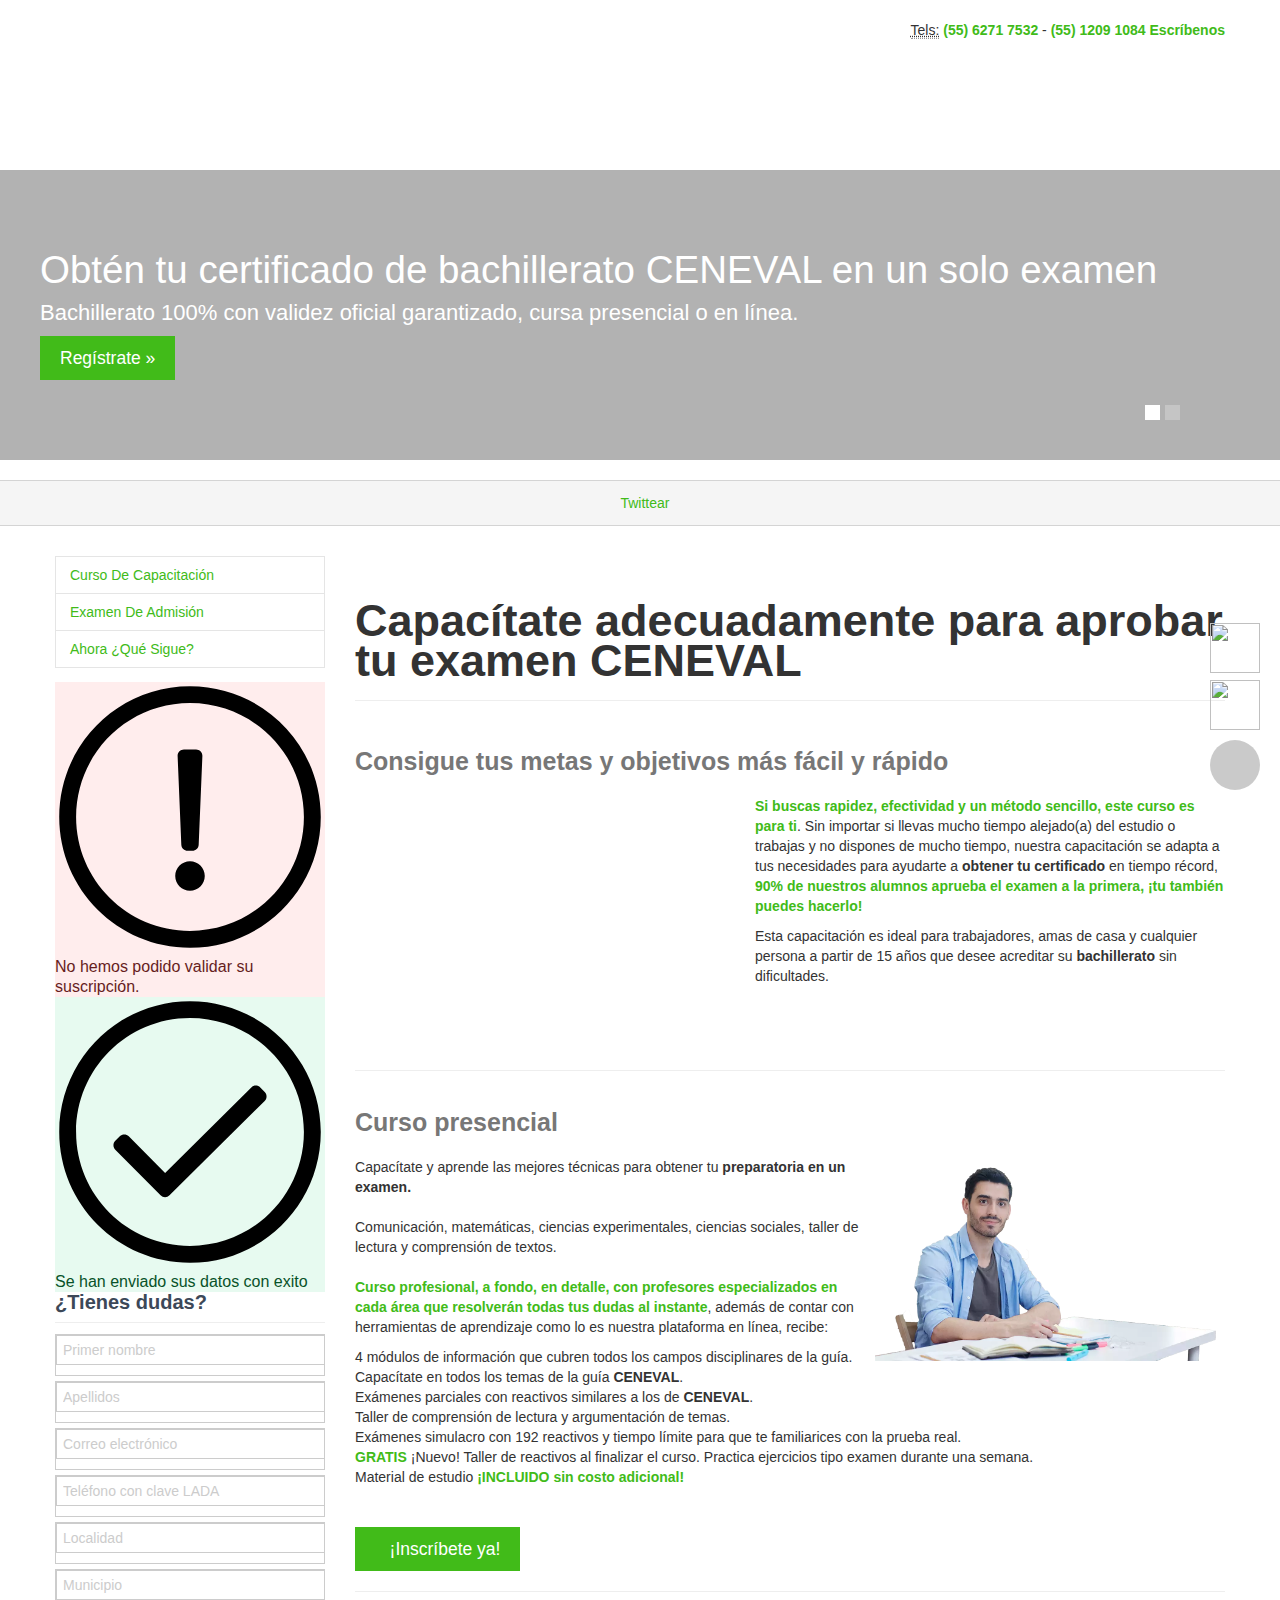
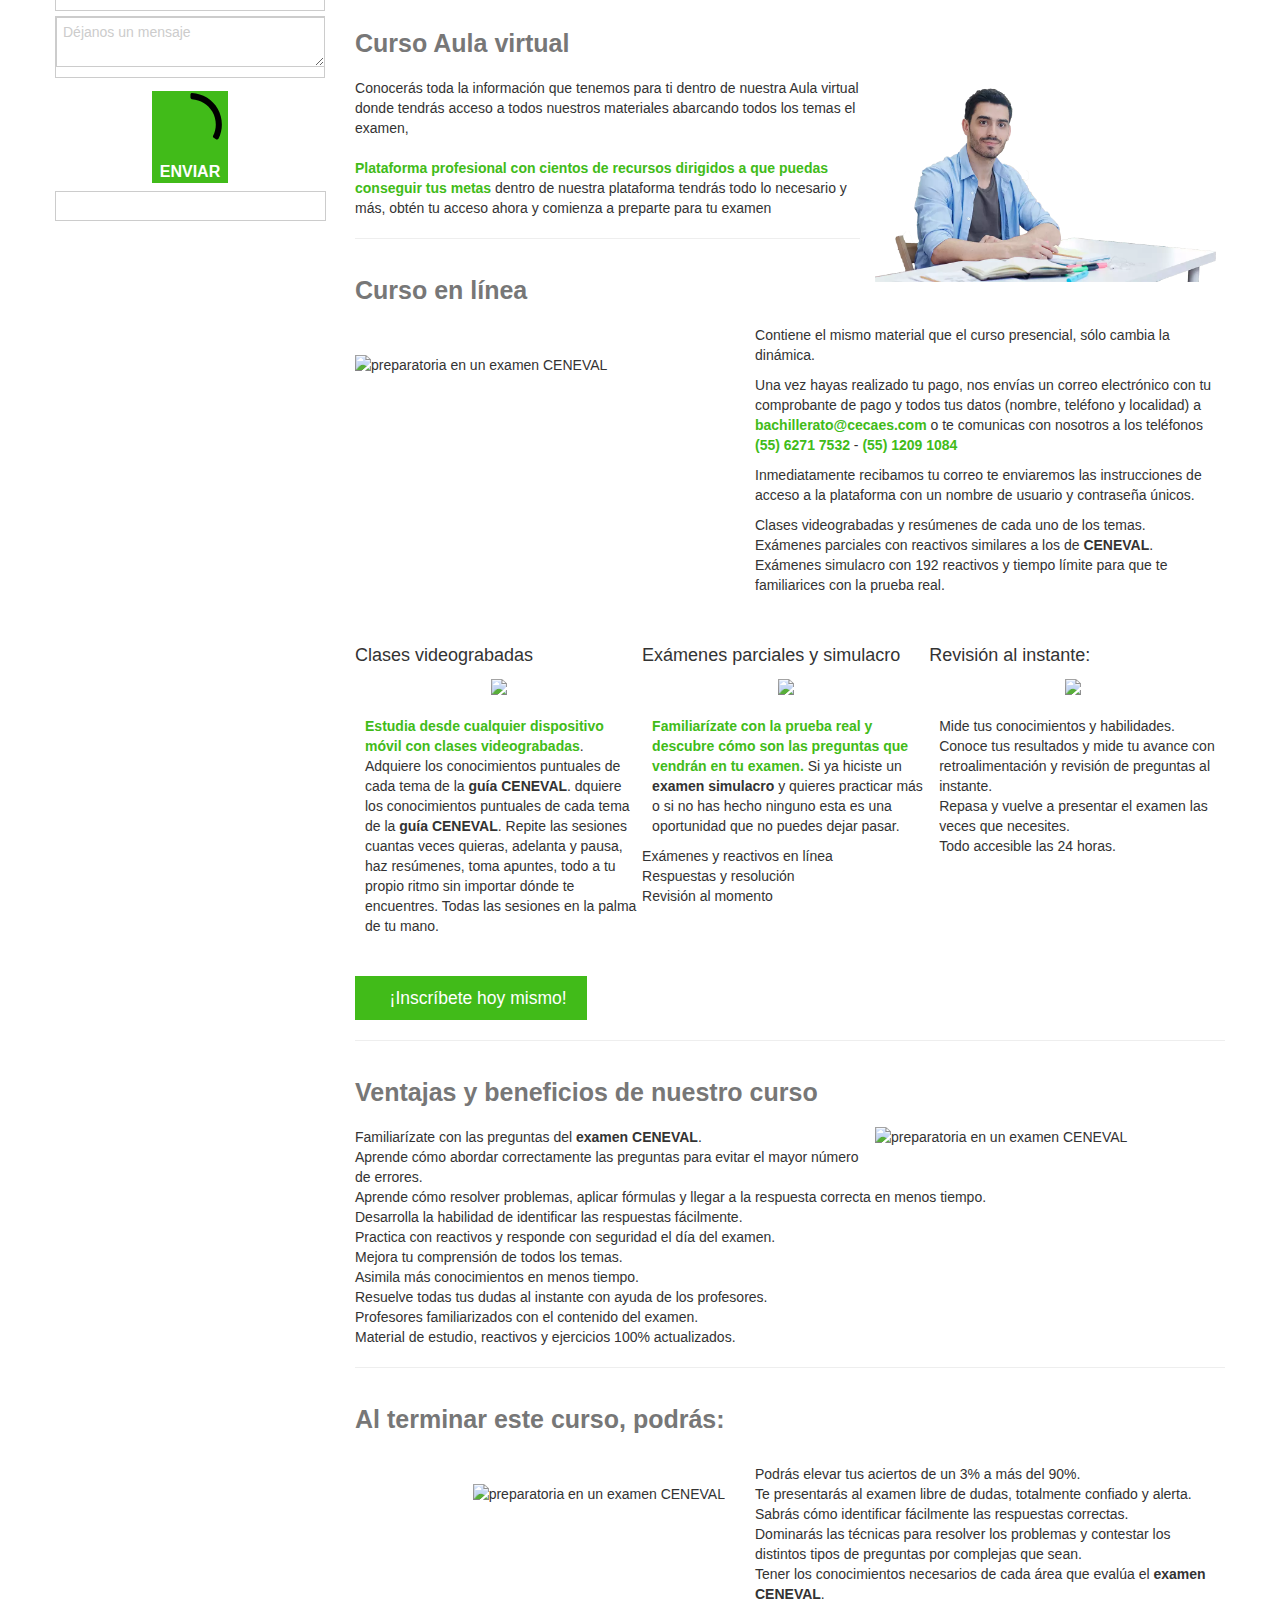
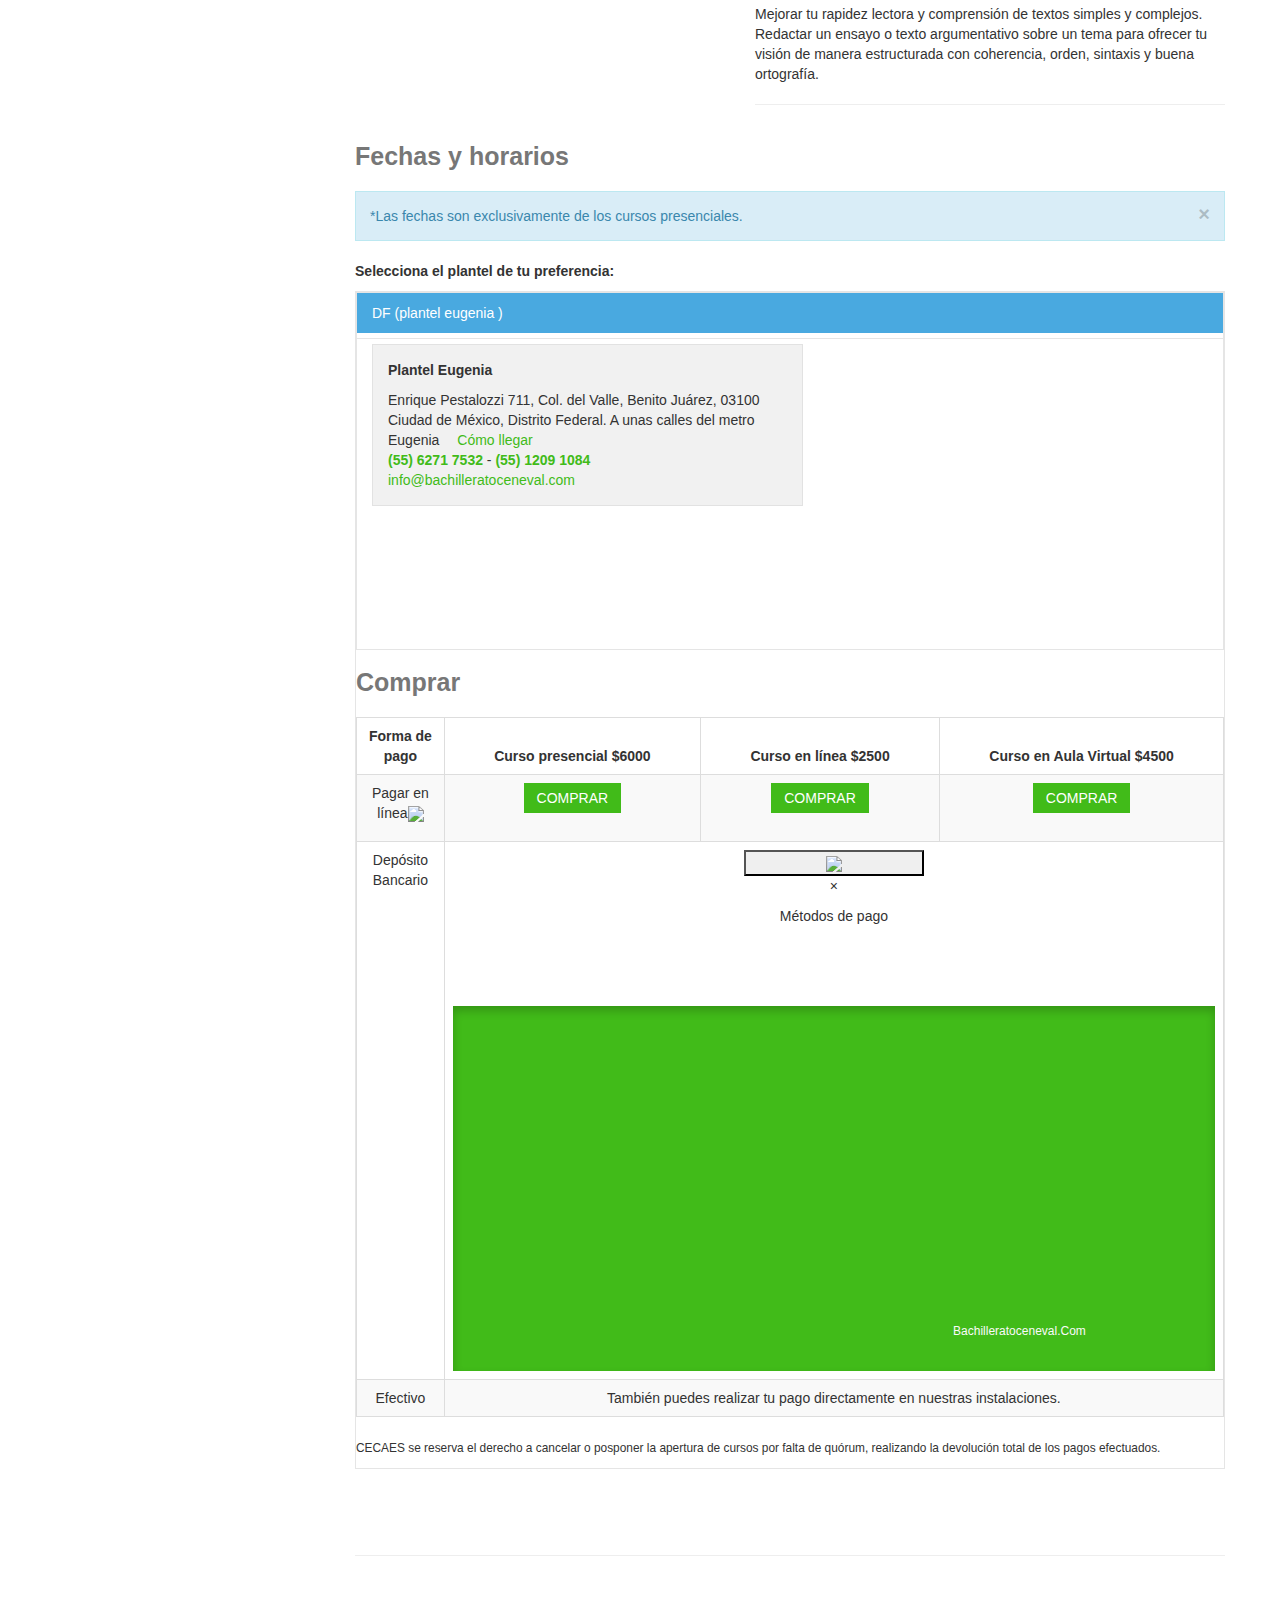
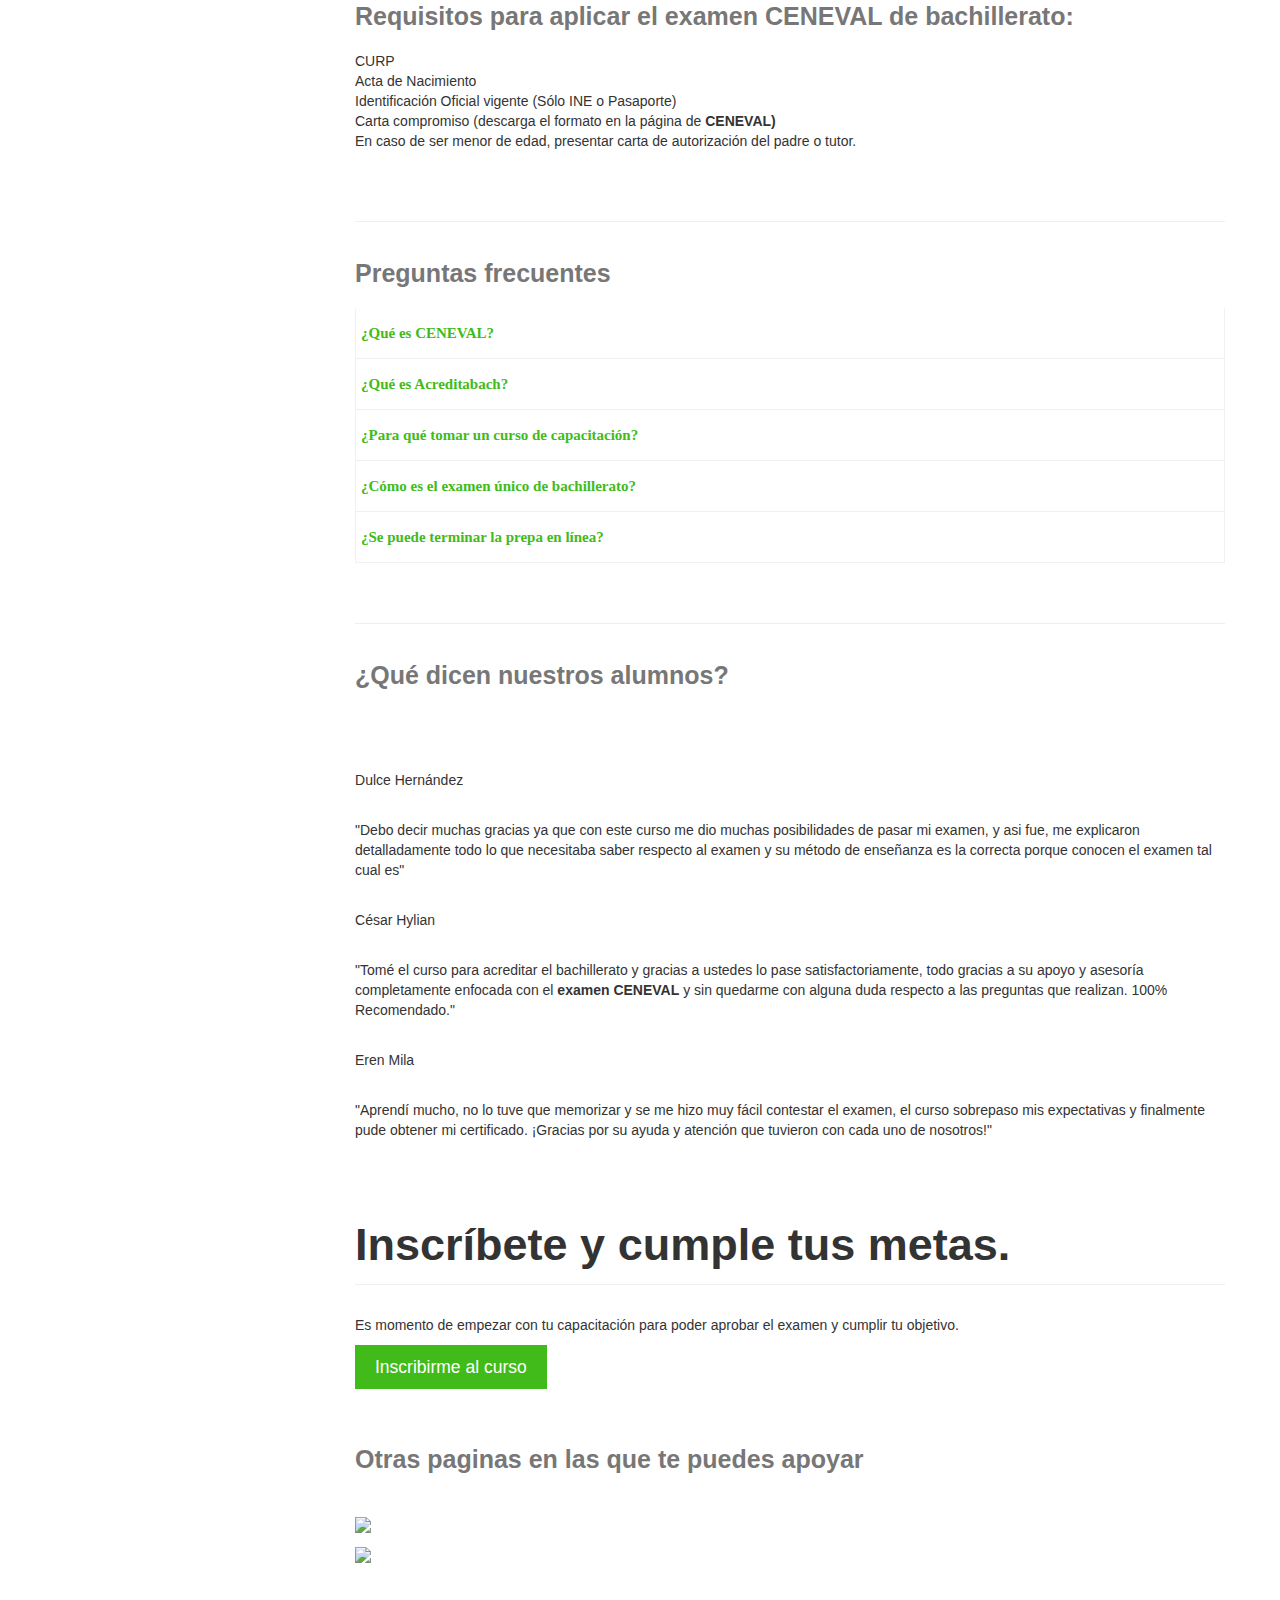
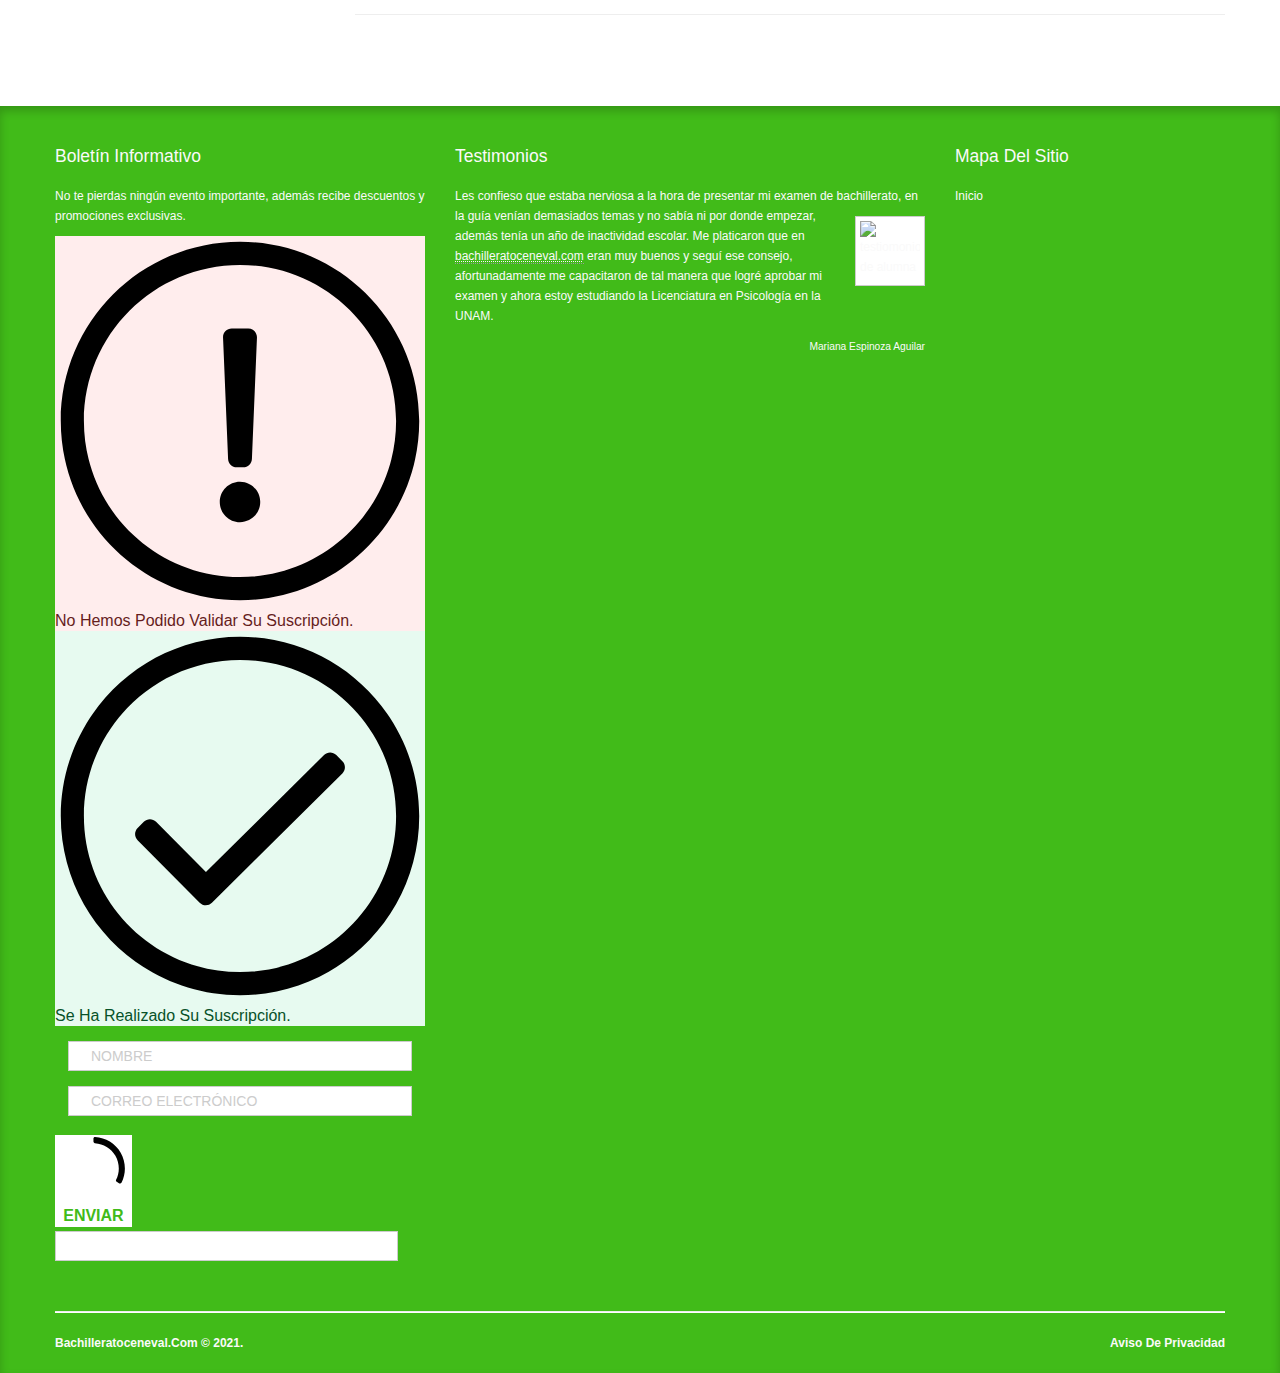
==== commit aebd785e: "2:52" ====
--- a/index.html
+++ b/index.html
@@ -158,7 +158,7 @@
     background-position: center;
   }
   .img2{
-    background-image:  url("img/baner_portada.webp"); 
+    background-image:  url("img/baner_portada.jpg"); 
 	  background-size: cover;
 	  background-repeat: no-repeat;
     background-position: center;
@@ -169,6 +169,25 @@
 	  background-repeat: no-repeat;
     background-position: center;
   }
+  .aire{
+    padding: 60px;
+  }
+  @media only screen and (min-width:901px) and (max-width:2000px){
+    
+    
+
+  } 
+  
+  @media only screen and (min-width:100px) and (max-width:900px){
+    .img2{
+      background-image:  url("img/movil.jpg"); 
+	    background-size: cover;
+	    background-repeat: no-repeat;
+      background-position: center;
+    }
+    
+  } 
+
 
 
 </style>
@@ -377,44 +396,42 @@
 </header>
   <!--PORTADA PRINCIPAL-->
 <section id="home">
-  <div class="jumbotron home">
+  <div class="jumbotron home ">
     <div id="myCarousel" class="carousel slide ">
       <div id="icon-swipe" class="hidden-desktop"> <i class="icon-exchange"></i> <i class="icon-hand-up icon-2x"></i> 
       </div>
-        <ol class="carousel-indicators visible-desktop">
-          <li data-target="#myCarousel" data-slide-to="0" class="active"></li>
-          <li data-target="#myCarousel" data-slide-to="1" class=""></li>
-          <!--<li data-target="#myCarousel" data-slide-to="2" class=""></li>-->
-        </ol>
-        <div class="carousel-inner">
-          <div class="item row img1 active">
-            <div class="span5 ">
-
-            </div>
-            
-              <div class="block">
+      <ol class="carousel-indicators visible-desktop">
+        <li data-target="#myCarousel" data-slide-to="0" class="active"></li>
+        <li data-target="#myCarousel" data-slide-to="1" class="desaparece"></li>
+        <!--<li data-target="#myCarousel" data-slide-to="2" class=""></li>-->
+      </ol>
+      <div class="carousel-inner">
+        <div class="item row img1 active">
+          <div class="span5 ">
+          </div>
+          <div class="block">
+              <div class="aire">
                 <h1>Obtén tu certificado de bachillerato CENEVAL en un solo examen <abbr title="Centro Nacional de Evaluación Para la Educación Superior"></abbr></h1>
                 <p class="lead">Bachillerato 100% con validez oficial garantizado, cursa presencial o en línea. </p>
                 <p><a class="btn btn-primary btn-large" href="" target=""><i class="fa fa-thumbs-o-up" aria-hidden="true"></i> Regístrate »</a></p>
               </div>
-              
-            
-          </div>
-          <div class="item row img2">
-          
+            </div>
+          </div>
+          <div class="item row img2 desaparece">
             <div class="block">
-              <p><br><br><br><br><br><br><br><br></p>
-            </div>
-            <p><a class="btn btn-primary btn-large" href="" target=""><i class="fa fa-thumbs-o-up" aria-hidden="true"></i>&nbsp; Solicita una cotización »</a></p>
-          
-        </div>
-        
+              <div class="aire">
+                <h1><br><br></h1>
+                <p class="lead"><br><br></p>
+                <p><a class="btn btn-primary btn-large" href="" target=""><i class="fa fa-thumbs-o-up" aria-hidden="true"></i>&nbsp; Solicita una cotización »</a></p>
+              </div>
+            </div>
+          </div>
       </div>
     </div>
   </div>
   
   <!--
-  <div class="jumbotron subhead bachillerato masthead">
+  <div class="jumbotron subhead bachillerato masthead aparece">
     <div class="container">
       <div class="block">
         <h1>Obtén tu certificado de bachillerato CENEVAL en un solo examen <abbr title="Centro Nacional de Evaluación Para la Educación Superior"></abbr></h1>
@@ -651,9 +668,6 @@
         </div>
      </div>
     <!--SECCION 1 CAPACITATE-->
-    
-
-
 
     <div id="contenido" class="span9">
       <!--id curso-->
